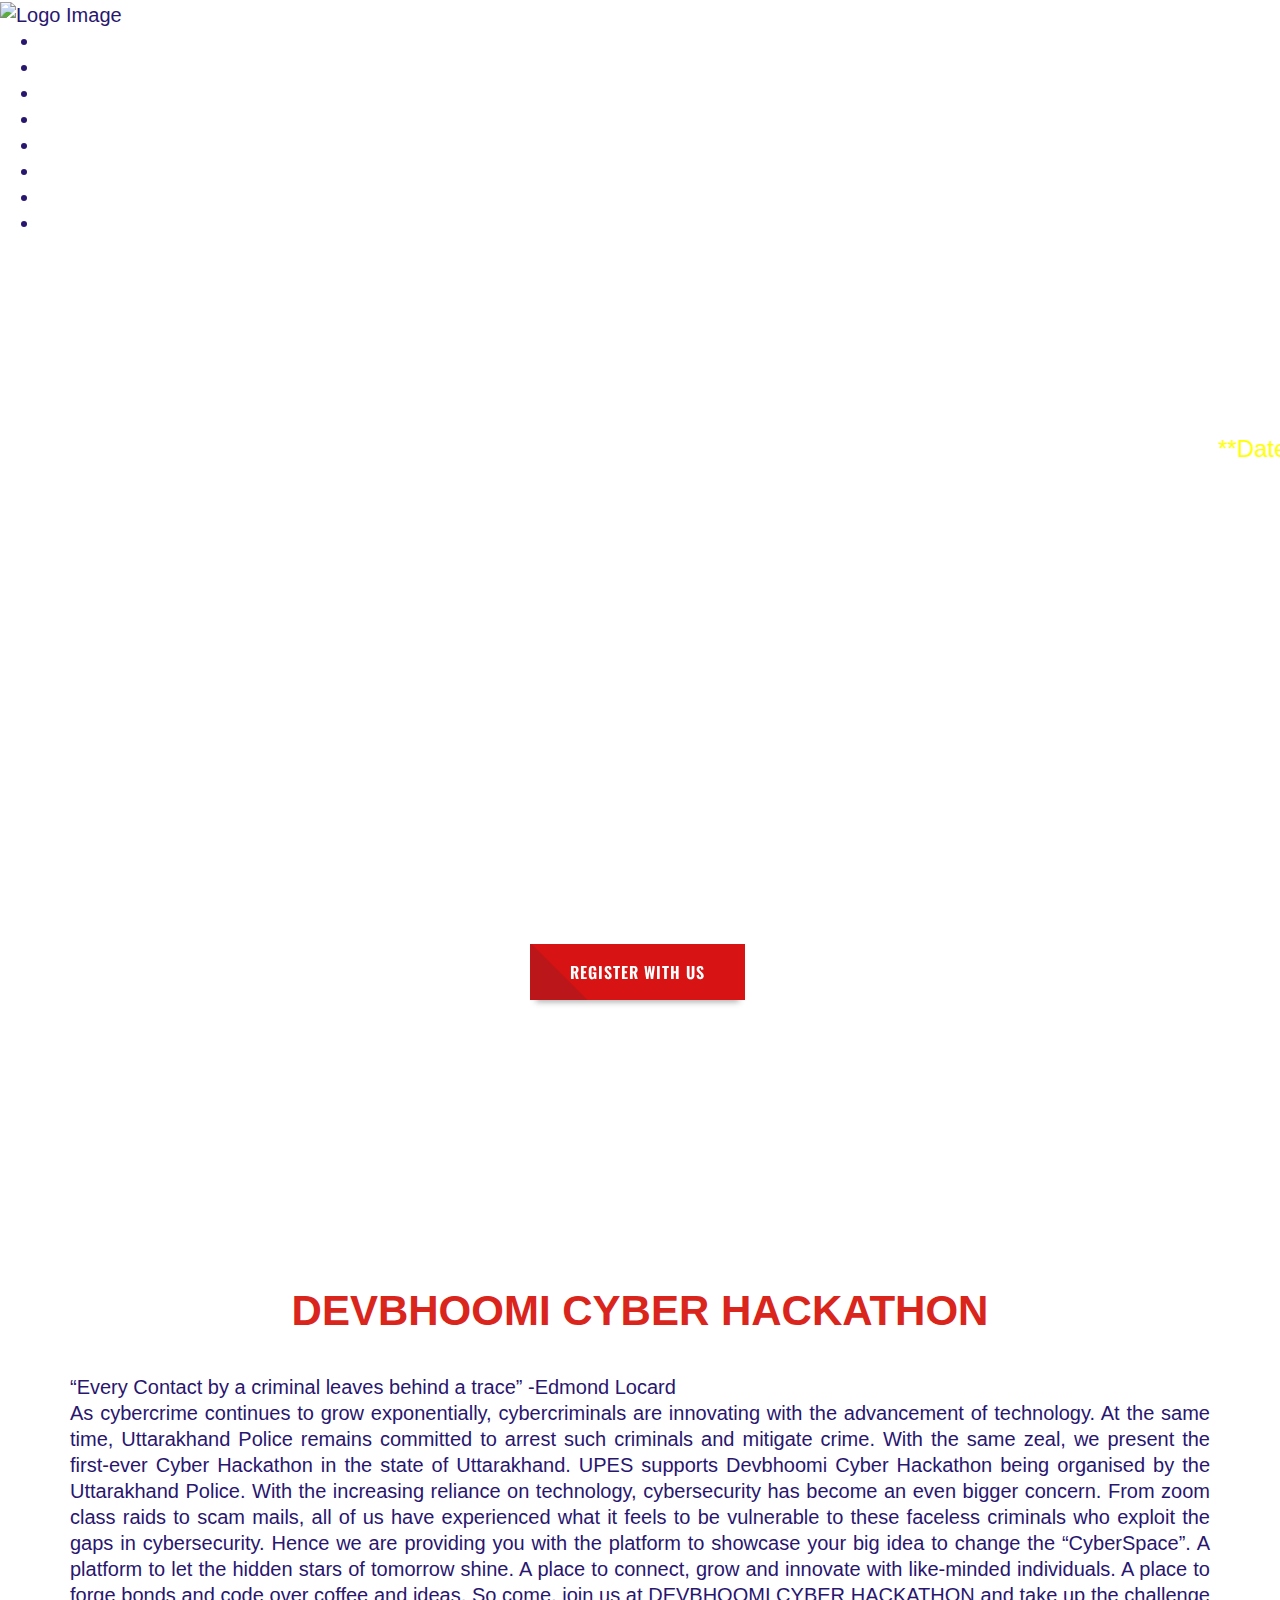
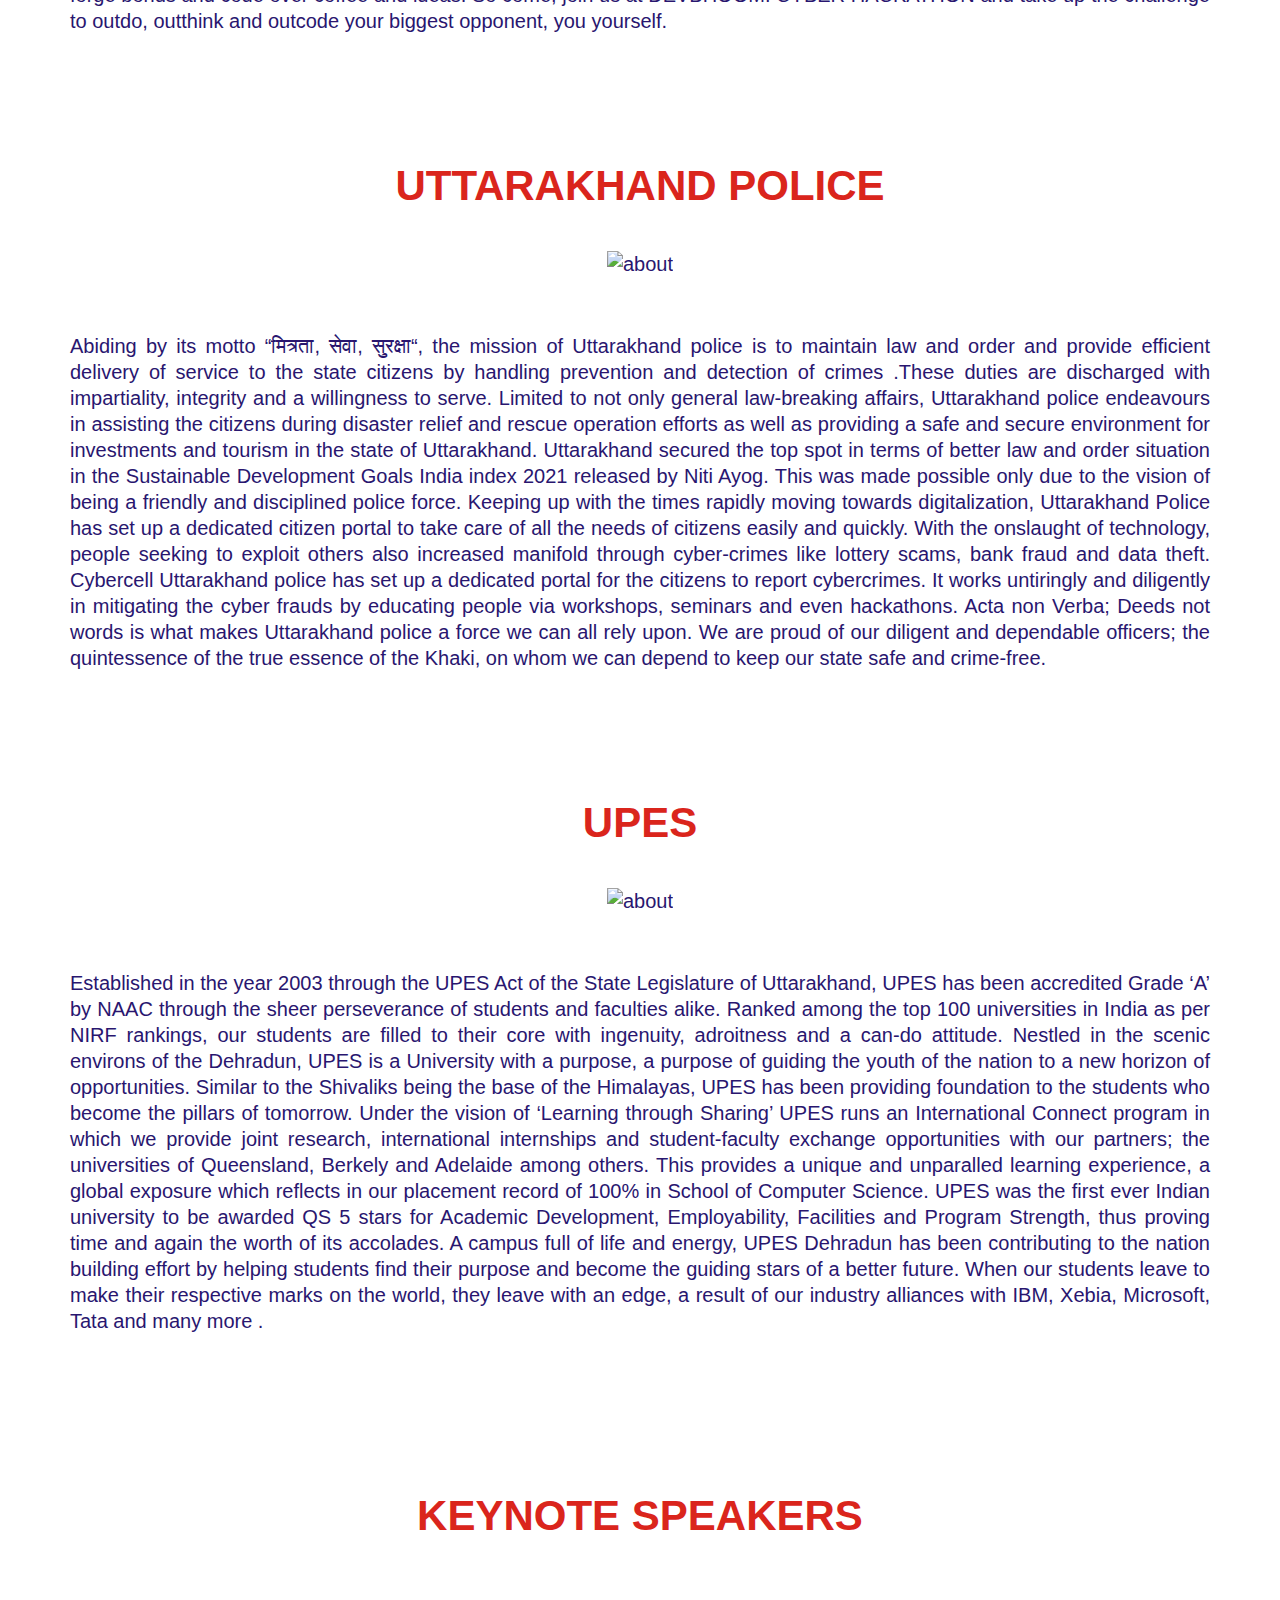
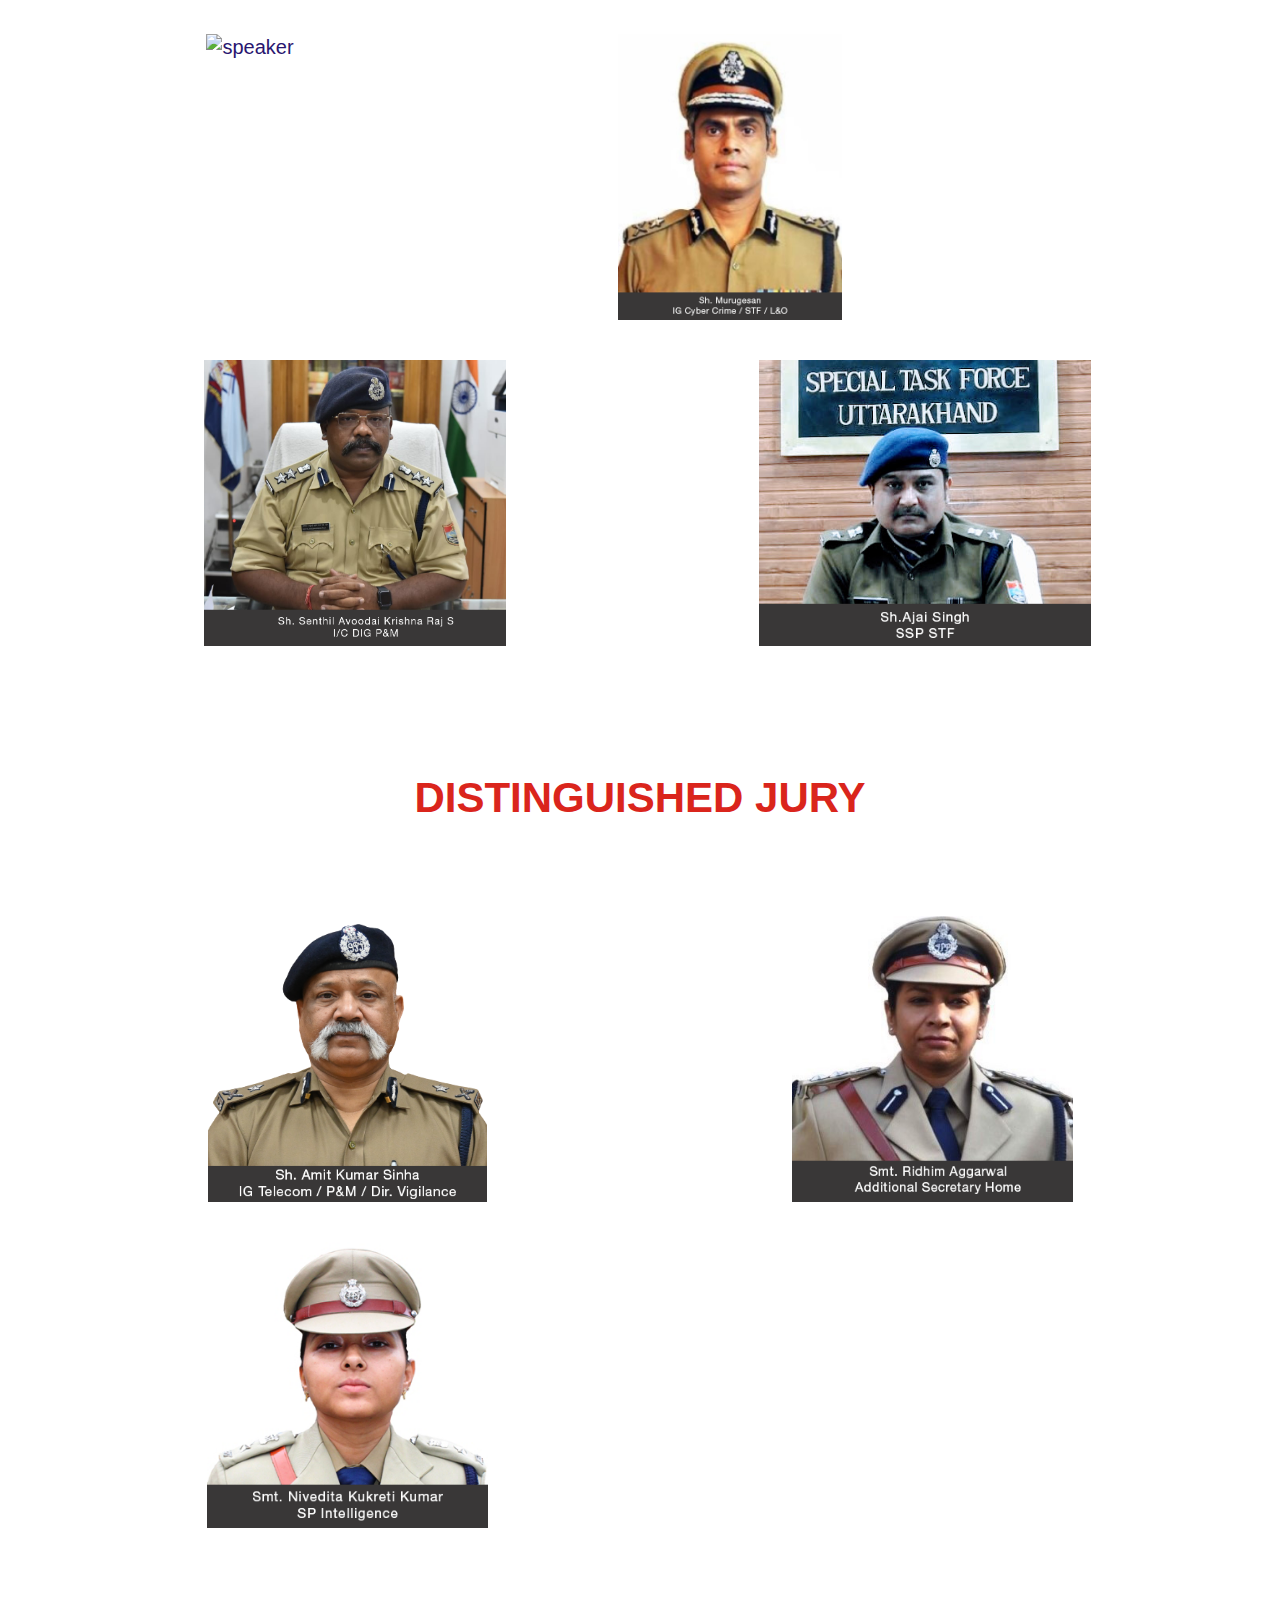
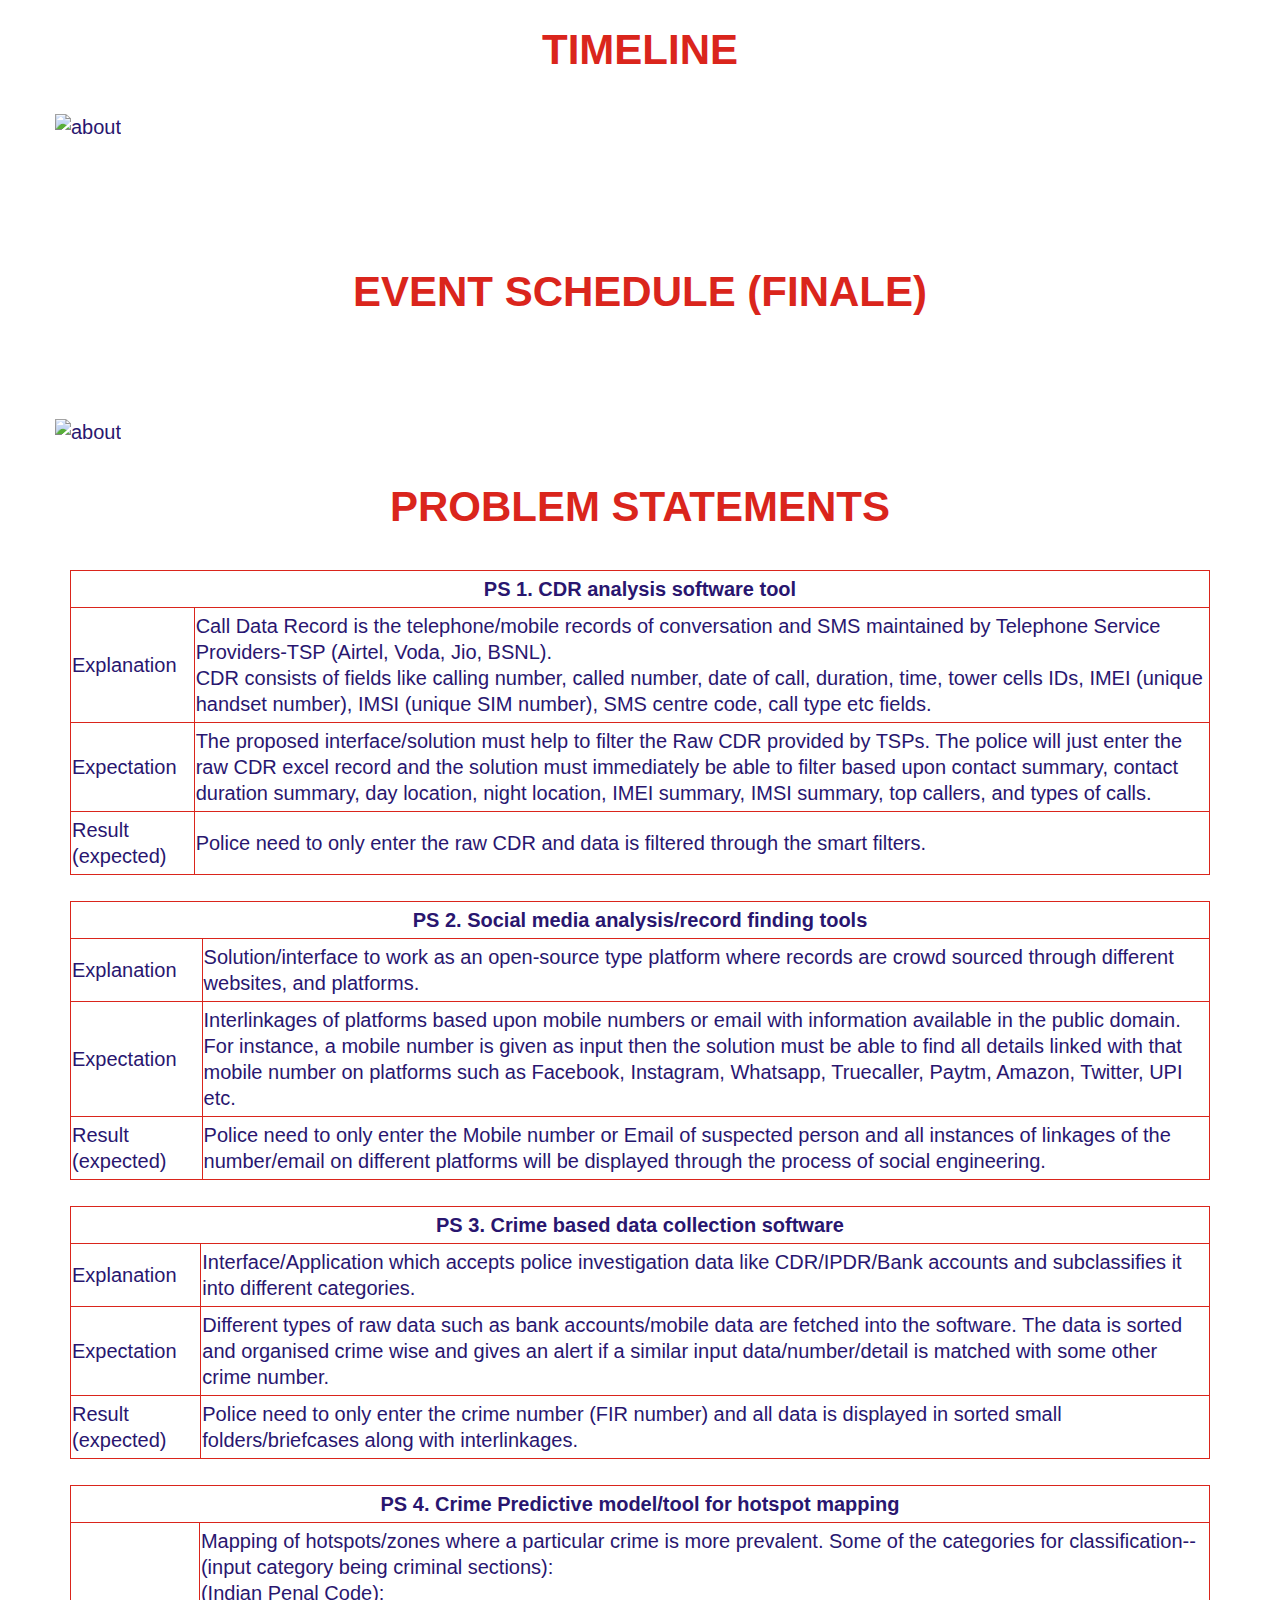
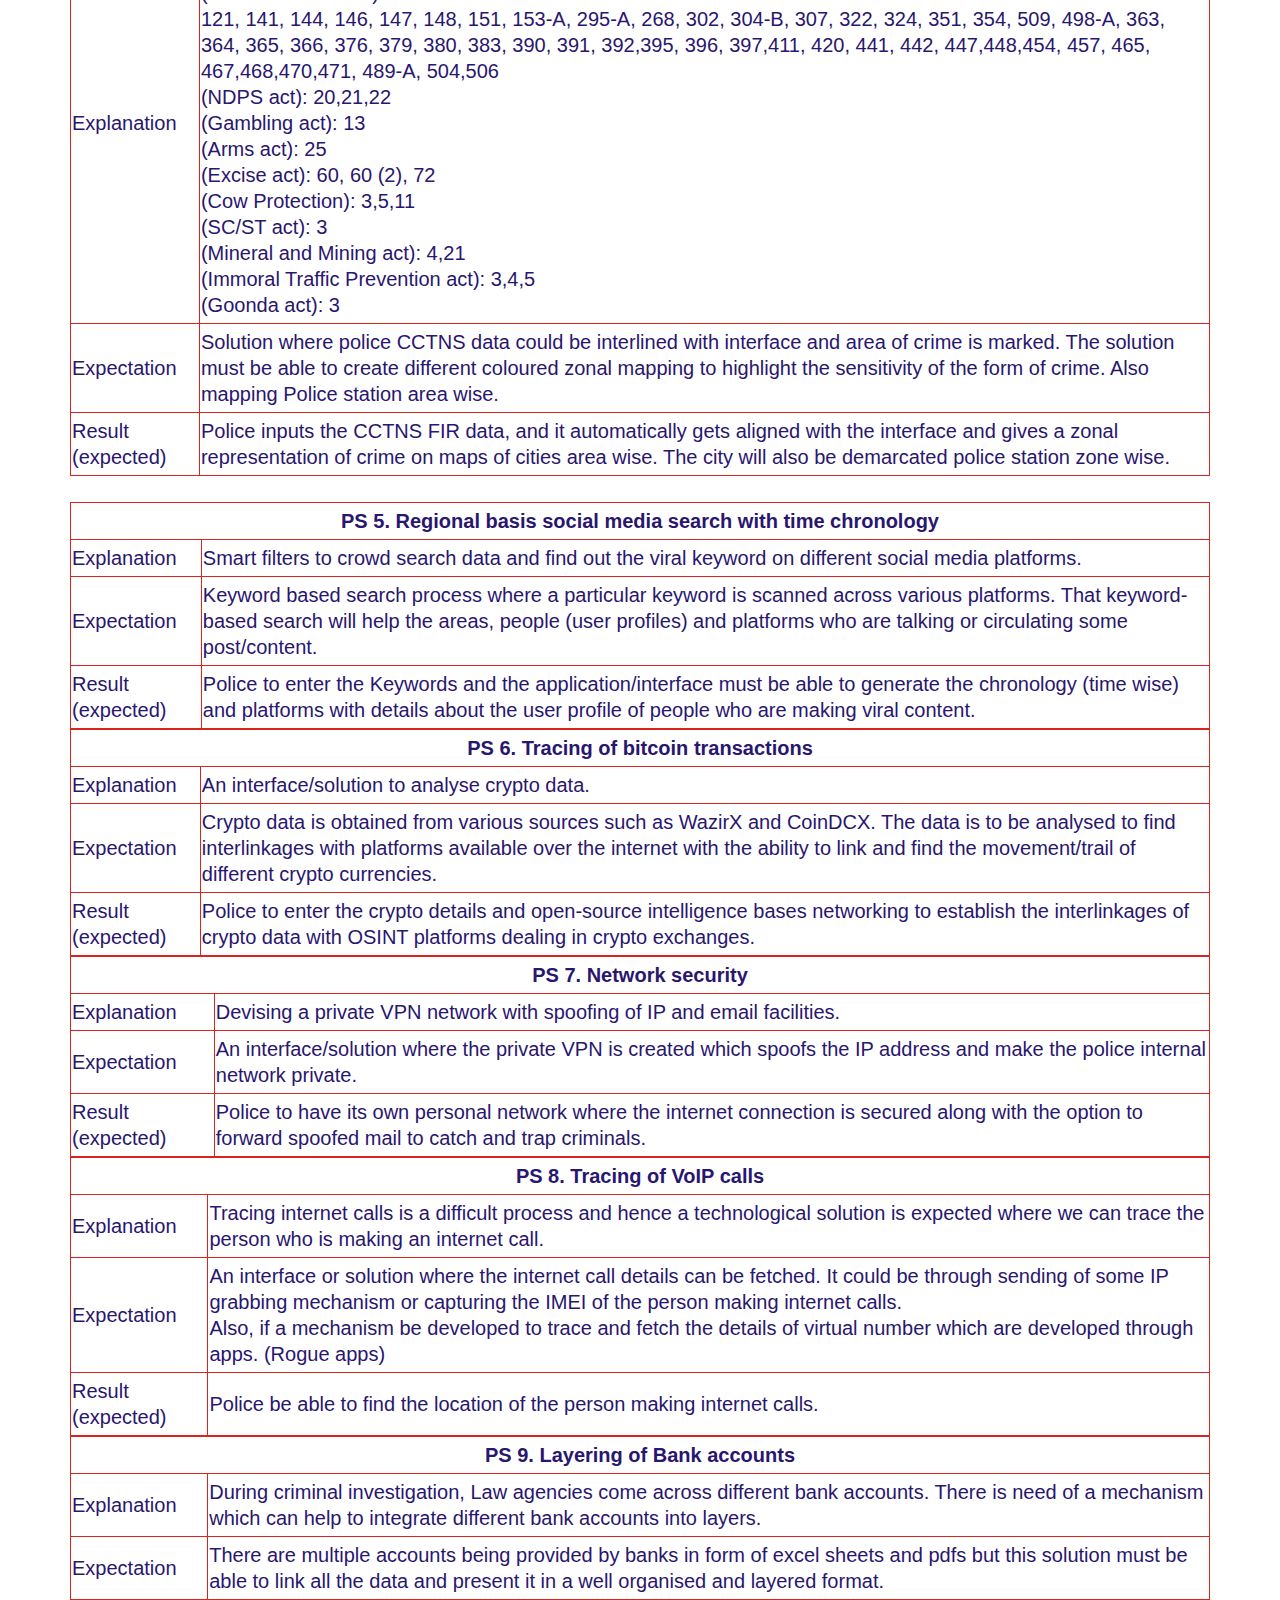
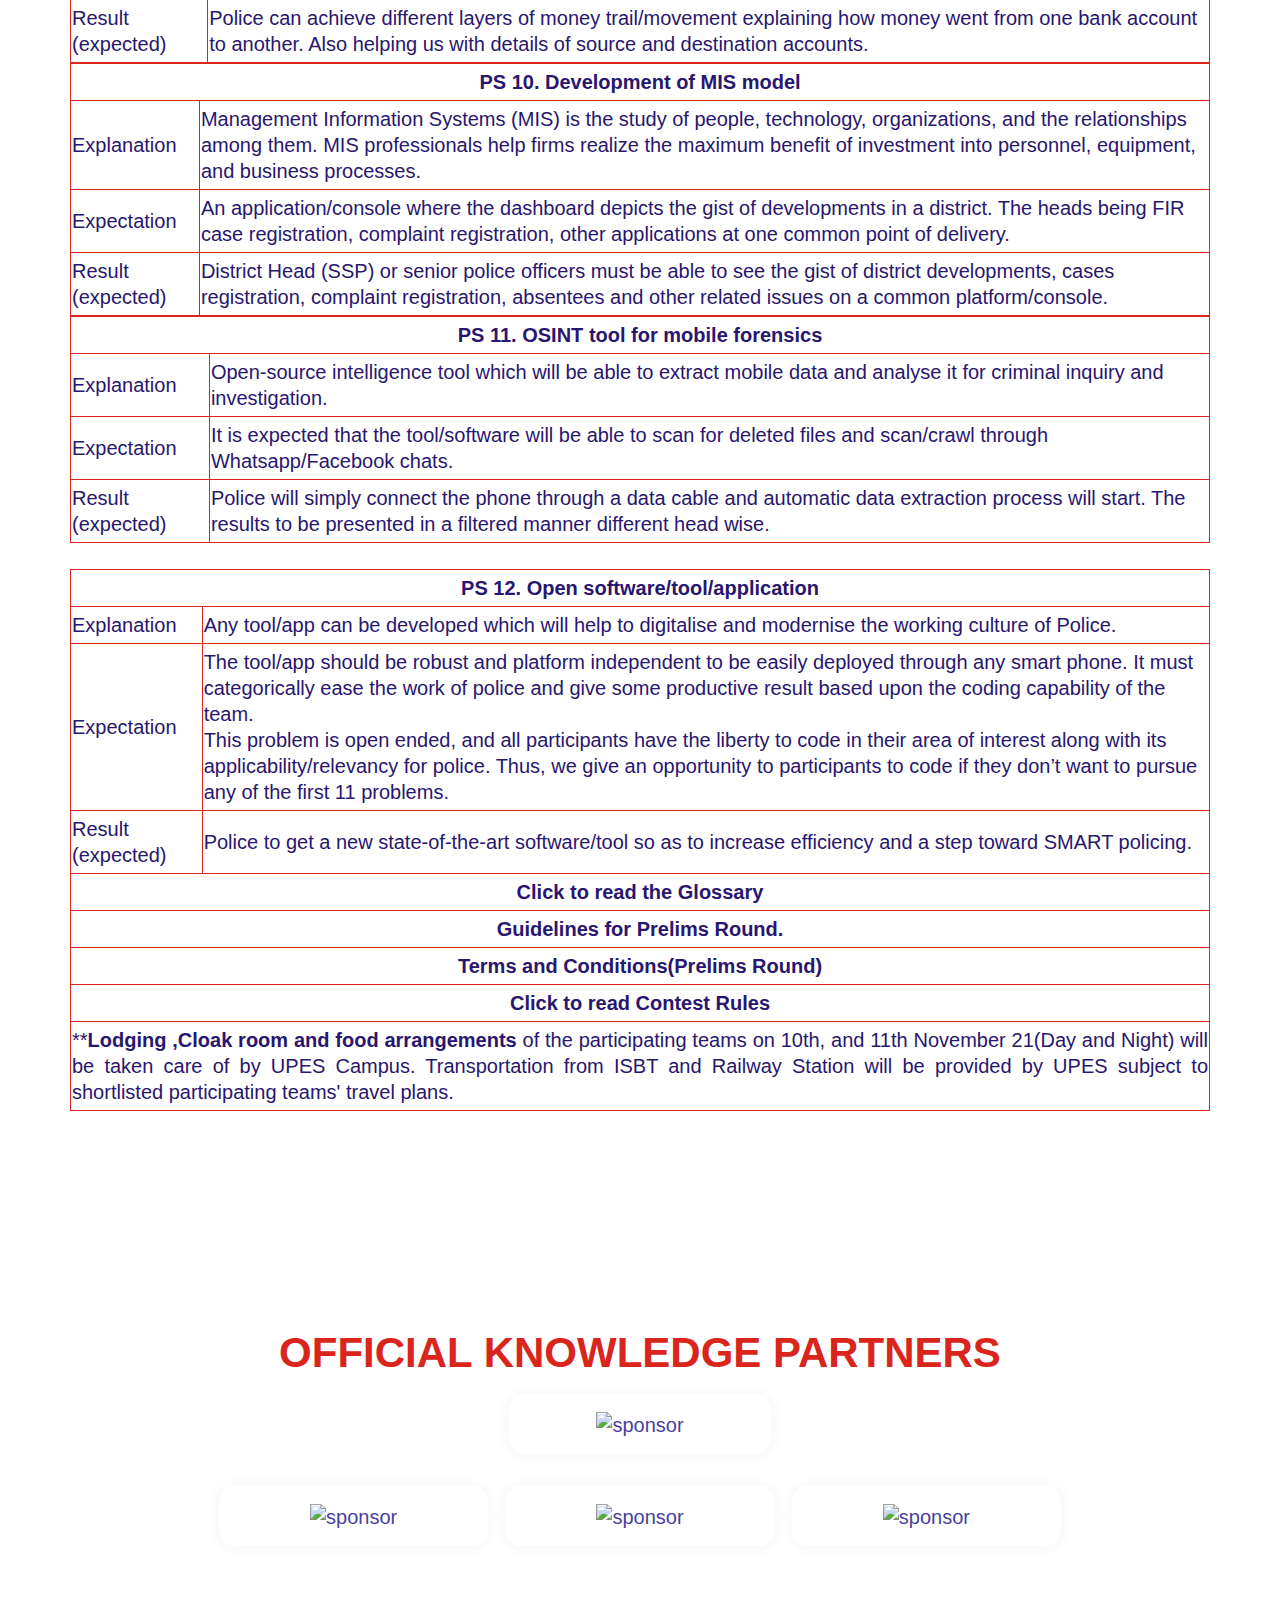
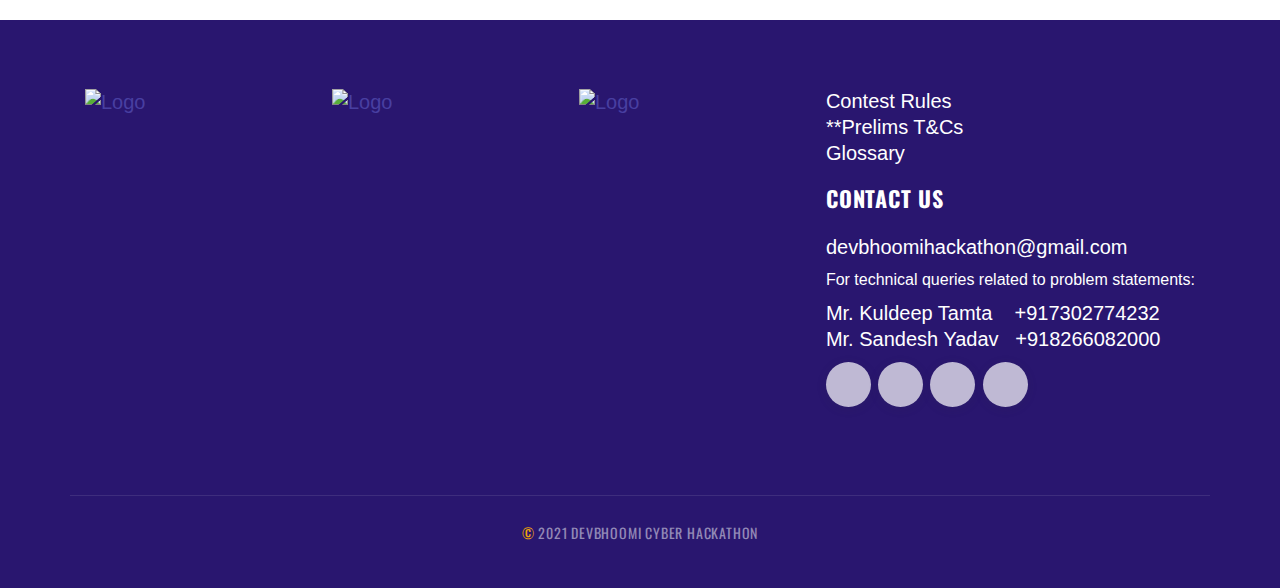
==== index.html @ 2f2b1581 "Update index.html" ====
<!doctype html>
<html class="no-js" lang="en">

<!-- Mirrored from themearth.com/demo/html/Hackathon 5.0/view/index5.html by HTTrack Website Copier/3.x [XR&CO'2014], Fri, 11 Dec 2020 08:15:01 GMT -->
<head>


    <meta http-equiv="content-type" content="text/html; charset=utf-8"/>
    <meta http-equiv="X-UA-Compatible" content="IE=edge"/>
    <meta name="viewport" content="width=device-width, initial-scale=1.0, maximum-scale=1.0, user-scalable=no"/>
    <!-- The above 3 meta tags *must* come first in the head -->

    <!-- SITE TITLE -->
    <title>Cyber Hackathon</title>
   
    <link rel="shortcut icon" type="image/x-icon" href="assets/img/favicon.ico"/>
    <!-- this icon shows in browser toolbar -->
    <link rel="icon" type="image/x-icon" href="assets/img/favicon.ico"/>
    <!-- this icon shows in browser toolbar -->

    <!-- this is the css of schedule -->
     <link rel="stylesheet" type="text/css" href="assets/css/main.css">

 
    <!-- BOOTSTRAP CSS -->
    <link rel="stylesheet" href="assets/libs/bootstrap/css/bootstrap.min.css" media="all"/>
    <link rel="stylesheet" type="text/css" href="assets/css/bootstrap.min.css" >

    <!-- FONT AWESOME -->
    <link rel="stylesheet" href="assets/libs/fontawesome/css/font-awesome.min.css" media="all"/>

    <!-- FONT AWESOME -->
    <link rel="stylesheet" href="assets/libs/maginificpopup/magnific-popup.css" media="all"/>

    <!-- Time Circle -->
    <link rel="stylesheet" href="assets/libs/timer/TimeCircles.css" media="all"/>

    <!-- OWL CAROUSEL CSS -->
    <link rel="stylesheet" href="assets/libs/owlcarousel/owl.carousel.min.css" media="all" />
    <link rel="stylesheet" href="assets/libs/owlcarousel/owl.theme.default.min.css" media="all" />
    <link rel="stylesheet" href="style.css"/>

    <!-- GOOGLE FONT -->
    <link rel="stylesheet" type="text/css" href="https://fonts.googleapis.com/css?family=Oswald:400,700%7cRaleway:300,400,400i,500,600,700,900"/>

    <!-- MASTER  STYLESHEET  -->
    <link id="lgx-master-style" rel="stylesheet" href="assets/css/style-default.min.css" media="all"/>

    <!-- MODERNIZER CSS  -->
    <script src="assets/js/vendor/modernizr-2.8.3.min.js"></script>
</head>


<body background="../img/bg3.jpg" class="home" >

<!--[if lt IE 8]>
<p class="browserupgrade">You are using an <strong>outdated</strong> browser. Please <a href="http://browsehappy.com/">upgrade
    your browser</a> to improve your experience.</p>
<![endif]-->

<div class="lgx-container ">
<!-- ***  ADD YOUR SITE CONTENT HERE *** -->


<!--HEADER-->
<header>
    <nav>
        <div class="logo">
            <img src="assets/img/abc.png"  alt="Logo Image">
        </div>
        <div class="hamburger">
            <div class="line1"></div>
            <div class="line2"></div>
            <div class="line3"></div>
        </div>
        <ul class="nav-links" >
                        <li><a style="color:#ffffff;" href="#about" class="lgx-scroll">About</a></li>
                        <li><a style="color:#ffffff;" class="lgx-scroll" href="#lgx-speakers">Speakers</a></li>
                        <li><a style="color:#ffffff;" href="#lgx-jury" class="lgx-scroll">Jury</a></li>
                        <li><a style="color:#ffffff;" href="#lgx-timeline" class="lgx-scroll">Timeline</a></li>
                        <li><a style="color:#ffffff;" href="#schedules" class="lgx-scroll">Schedule</a></li>
                        <li><a style="color:#ffffff;" href="#statement" class="lgx-scroll">Problem Statement</a></li>
                        
                        <li><a style="color:#ffffff;" class="lgx-scroll" href="#lgx-sponsors">Partners</a></li>
                        <li><a style="color:#ffffff;" class="lgx-scroll" href="#contact">Contact</a></li>
            
            
        </ul>

    </nav>


    <script src="nav.js"></script>

</header>

<!--HEADER END-->
    



<!--BANNER-->
<section>

    <div class="lgx-banner lgx-banner12">


        <div class="lgx-banner-style">

            <div class="lgx-inner lgx-inner-fixed">

                <div class="container1">
                    <marquee width="100%" direction="left" height="25px" bgcolor="transparent"><p class="marquee" style="color: yellow; font-size: 24px;">**Date Extended: Submit your proposal/abstract by 24<sup>th</sup> October 2021 to devbhoomihackathon@gmail.com.** </p></marquee>
                    <div class="row">

                        <div class="col-xs-12">

                            <div class="lgx-banner-info lgx-banner-info-center"> <!--lgx-banner-info-center lgx-banner-info-black lgx-banner-info-big lgx-banner-info-bg&nbsp&nbsp&nbsp&nbsp&nbsp   Arrangement for rest and cloak room  at UPES campus for participants on 10th  and 11th November 2021(during day and night) provided by UPES.-->
                                <h2 class="title"><span id="lgx-typed-string">Devbhoomi <br>Cyber<br> Hackathon</span></h2>
                                
                                <h3 class="date"><i class="fa fa-calendar"></i> 10-12 Nov, 2021</h3>
                                <div class="action-area">
                                    <div class="lgx-video-area">
                                        <a href="https://forms.gle/UpNdfAz6tx9CdYZ87" id="thealert" class="lgx-btn lgx-btn-red" target="_blank">Register with Us</a>

                                    
                                    </div>
                                </div>
                            </div>
                        </div>
                    </div>
                    <!--//.ROW-->
                </div>
                <!-- //.CONTAINER -->
            </div>
            <!-- //.INNER -->
        </div>
    </div>
</section>
<!--BANNER END-->




    <!--countdown-->
    <section>
        <div id="lgx-countdowns" class="lgx-countdowns lgx-countdowns4"> <!--lgx-countdowns3 lgx-countdowns4-->

            <div class="lgx-inner">

                <div class="container">
                    <div class="row">
                        <div class="col-sm-12">
                            <div class="circular-countdown-area">
                                <div id="circular-countdown" data-date="2021-11-10 09:00:00" ></div>
                            </div>
                        </div>
                    </div>
                </div><!-- //.CONTAINER -->
            </div><!-- //.INNER -->
        </div>
    </section>
    <!--countdown END-->


    <section>
    <div id="about" class="lgx-about">
         <div class="lgx-heading">
                                <h2 class="heading">Devbhoomi Cyber Hackathon</h2>
                            </div>
        <div class="lgx-inner">
            <div class="container">
                <div class="row">
                    
                    <div class="col-sm-12 col-md-6">
                        <div class="lgx-about-content-area">
                            
                            <div class="lgx-about-content">
                                <p class="text">
                                    “Every Contact by a criminal leaves behind a trace” -Edmond Locard<br>
                                    As cybercrime continues to grow exponentially, cybercriminals are innovating with the advancement of technology. At the same time, Uttarakhand Police remains committed to arrest such criminals and mitigate crime. With the same zeal, we present the first-ever Cyber Hackathon in the state of Uttarakhand. UPES supports Devbhoomi Cyber Hackathon being organised by the Uttarakhand Police.

With the increasing reliance on technology, cybersecurity has become an even bigger concern. From zoom class raids to scam mails, all of us have experienced what it feels to be vulnerable to these faceless criminals who exploit the gaps in cybersecurity. Hence we are providing you with the platform to showcase your big idea to change the “CyberSpace”. A platform to let the hidden stars of tomorrow shine. A place to connect, grow and innovate with like-minded individuals. A place to forge bonds and code over coffee and ideas.

So come, join us at DEVBHOOMI CYBER HACKATHON and take up the challenge to outdo, outthink and outcode your biggest opponent, you yourself.

                                </p>
                                <!--<div class="section-btn-area">
                                    
                                    <a class="lgx-btn lgx-btn-red lgx-scroll" href="https://skillenza.com/" target="_blank" onclick="alert('Resgistration will start soon');return true;" >Register with Us</a>
                                </div>-->
                            </div>
                        </div>
                    </div>
                </div>
            </div><!-- //.CONTAINER -->
        </div><!-- //.INNER -->
    </div>
</section>   
<section>
    <div id="about" class="lgx-about">
         <div class="lgx-heading">
                                <h2 class="heading">Uttarakhand Police</h2>
                            </div>
        <div class="lgx-inner">
            <div class="container">
                <div class="row">
                    <div class="col-sm-12 col-md-6">
                        <div class="lgx-about-img">
                            <img src="assets/img/police.png" alt="about">
                        </div>
                    </div>
                    <div class="col-sm-12 col-md-6">
                        <div class="lgx-about-content-area">
                            <div class="lgx-heading">
                                
                                <h3 class="subheading">  </h3>
                            </div>
                            <div class="lgx-about-content">
                                <p class="text">
                                    Abiding by its motto “मित्रता, सेवा, सुरक्षा“, the mission of Uttarakhand police is to maintain law and order and provide
efficient delivery of service to the state citizens by handling prevention and detection of crimes .These duties are
discharged with impartiality, integrity and a willingness to serve. Limited to not only general law-breaking affairs,
Uttarakhand police endeavours in assisting the citizens during disaster relief and rescue operation efforts as well as
providing a safe and secure environment for investments and tourism in the state of Uttarakhand.
Uttarakhand secured the top spot in terms of better law and order situation in the Sustainable Development Goals
India index 2021 released by Niti Ayog. This was made possible only due to the vision of being a friendly and
disciplined police force. Keeping up with the times rapidly moving towards digitalization, Uttarakhand Police has
set up a dedicated citizen portal to take care of all the needs of citizens easily and quickly. With the onslaught of
technology, people seeking to exploit others also increased manifold through cyber-crimes like lottery scams, bank
fraud and data theft. Cybercell Uttarakhand police has set up a dedicated portal for the citizens to report
cybercrimes. It works untiringly and diligently in mitigating the cyber frauds by educating people via workshops,
seminars and even hackathons.
Acta non Verba; Deeds not words is what makes Uttarakhand police a force we can all rely upon. We are proud of our
diligent and dependable officers; the quintessence of the true essence of the Khaki, on whom we can depend to keep
our state safe and crime-free. 


                                </p>
                                
                            </div>
                        </div>
                    </div>
                </div>
            </div><!-- //.CONTAINER -->
        </div><!-- //.INNER -->
    </div>
</section>
<section>
    <div id="about" class="lgx-about">
         <div class="lgx-heading">
                                <h2 class="heading">UPES</h2>
                            </div>
        <div class="lgx-inner">
            <div class="container">
                <div class="row">
                    <div class="col-sm-12 col-md-6">
                        <div class="lgx-about-img">
                            <img class="iii" src="assets/img/UPES.jpg" alt="about">
                        </div>
                    </div>
                    <div class="col-sm-12 col-md-6">
                        <div class="lgx-about-content-area">
                            <div class="lgx-heading">
                                
                                <h3 class="subheading">  </h3>
                            </div>
                            <div class="lgx-about-content">
                                <p class="text">
                                   Established in the year 2003 through the UPES Act of the State Legislature of Uttarakhand, UPES has been accredited Grade ‘A’ by NAAC through the sheer perseverance of students and faculties alike. Ranked among the top 100 universities in India as per NIRF rankings, our students are filled to their core with ingenuity, adroitness and a can-do attitude. Nestled in the scenic environs of the Dehradun, UPES is a University with a purpose, a purpose of guiding the youth of the nation to a new horizon of opportunities. Similar to the Shivaliks being the base of the Himalayas, UPES has been providing foundation to the students who become the pillars of tomorrow. 

Under the vision of ‘Learning through Sharing’ UPES runs an International Connect program in which we provide joint research, international internships and student-faculty exchange opportunities with our partners; the universities of Queensland, Berkely and Adelaide among others. This provides a unique and unparalled learning experience, a global exposure which reflects in our placement record of 100% in School of Computer Science.
UPES was the first ever Indian university to be awarded QS 5 stars for Academic Development, Employability, Facilities and Program Strength, thus proving time and again the worth of its accolades. 

A campus full of life and energy, UPES Dehradun has been contributing to the nation building effort by helping students find their purpose and become the guiding stars of a better future. When our students leave to make their respective marks on the world, they leave with an edge, a result of our industry alliances with IBM, Xebia, Microsoft, Tata and many more .
                                </p>
                                
                            </div>
                        </div>
                    </div>
                </div>
            </div><!-- //.CONTAINER -->
        </div><!-- //.INNER -->
    </div>
</section>
<!--SPEAKERS-->
<section>
    <div id="lgx-speakers" class="lgx-speakers">
        <div class="lgx-inner1">
            <div class="container">
                <div class="row">
                    <div class="col-xs-12">
                        <div class="lgx-heading">
                            <h2 class="heading">Keynote Speakers</h2>
                            
                        </div>
                    </div>
                </div>
                <!--//.ROW-->
                <div class="row1">
                    <div class="col-xs-12 col-sm-6 col-md-4">
                        
                          
                                
                                <img class="speak" src="assets/img/ashokSIr.png" alt="speaker"/>
                            
                        
                    </div >
                    
                </div>
                    <div class="speaks">
                        <div class="col-xs-12 col-sm-6 col-mdd-4">
                        
                        <img class="speak" src="assets/img/murugesansir.png" alt="speaker"/>
</div>
                        <div class="col-xs-12 col-sm-6 col-mdd-4">
                          
                                <img class="speak" src="assets/img/krishnaraj.png" alt="speaker"/>
                                </div>
                                <div class="col-xs-12 col-sm-6 col-mdd-4">
                            <img class="speak" src="assets/img/AjaiSir.png" alt="speaker"/>
                        </div>
                    </div>
                    
                        
                                
                                
                           
                    
                    
                
                
                    <!--
                    
                    <div class="col-xs-12 col-sm-6 col-md-4">
                        
                          
                                <img src="assets/img/krishnaraj.png" alt="speaker"/>
                                
                            
                        
                    </div>-->
                    
                </div>
                <!--//.ROW-->
                
            </div>
            <!-- //.CONTAINER -->
        </div>
        <!-- //.INNER -->
    </div>
</section>
<!--SPEAKERS END-->
<section>
    <div id="lgx-jury" class="lgx-speakers">
        <div class="lgx-inner1">
            <div class="container">
                <div class="row">
                    <div class="col-xs-12">
                        <div class="lgx-heading">
                            <h2 class="heading">Distinguished Jury</h2>
                            
                        </div>
                    </div>
                </div>
                <!--//.ROW-->
                <div class="row1">
                    <div class="col-xs-12 col-sm-6 col-mdd-4">

                         <img class="speak" src="assets/img/Amitsir.png" alt="jury"/>
                  
                    </div>
                    <div class="col-xs-12 col-sm-6 col-mdd-4">

                         <img class="speak" src="assets/img/ridihimamam.png" alt="jury"/>
                  
                    </div>

                    <div class="col-xs-12 col-sm-6 col-mdd-4">
                        <img class="speak" src="assets/img/niveditamam.png" alt="jury"/>
                    </div>
                </div>
                <!--//.ROW-->
                
            </div>
            <!-- //.CONTAINER -->
        </div>
        <!-- //.INNER -->
    </div>
</section>

<!-- Timeline Start-->
<section id="lgx-timeline">
    <div id="about" class="lgx-about">
         <div class="lgx-heading">
                                <h2 class="heading">Timeline</h2>
                            </div>
        <div class="lgx-inner">
            <div class="container">
                <div class="row">
                    <div class="lgx-about-img">
                            <img class="iit" src="assets/img/timeline.png" alt="about">
                        </div>
                 
                </div>
            </div><!-- //.CONTAINER -->
        </div><!-- //.INNER -->
    </div>
</section>



<!-- Timeline End-->

<!-- Schedule Start-->

<section id="schedules" class="schedule section-padding">
      <div class="container">
        <div class="row">

          <div class="lgx-heading">
            <div class="aaa">
                <h2 class="heading" >EVENT SCHEDULE (FINALE)</h2><br><br>
            </div>
          </div>
        </div>
        <div class="row">
          <div class="lgx-about-img">
                            <img class="iit" src="assets/img/schedule.png" alt="about">
                        </div>
              
          </div>
          
                          </div>
                        </div>
                      </div>
                    </div>
                  </div>
                </div>
              </div>
            </div>
          </div>
        </div>
      </div>
    </section>
    <!--Schedule End-->


<!--Problem Statement Starts Here-->

<section>
    <div id="statement" class="lgx-about">
         <div class="lgx-heading">
                                <h2 class="heading">Problem Statements</h2>
                            </div>
        <div class="lgx-inner">
            <div class="container">
                <div class="row">
                    
                    <div class="col-sm-12 col-md-6">
                        <div class="lgx-about-content-area">
                            
                            <div class="lgx-about-content">
                                <!--Table 1 Starts Here-->
                                <table>
                                    <tr>
                                        <th colspan="2">
                                            PS 1. CDR analysis software tool
                                        </th>
                                    </tr>
                                    
                                    <tr>
                                        <td>
                                            Explanation
                                        </td>
                                        <td>
                                            Call Data Record is the telephone/mobile records of conversation and SMS maintained by Telephone Service Providers-TSP (Airtel, Voda, Jio, BSNL).<br>

CDR consists of fields like calling number, called number, date of call, duration, time, tower cells IDs, IMEI (unique handset number), IMSI (unique SIM number), SMS centre code, call type etc fields.

                                        </td>
                                    </tr>
                                    <tr>
                                        <td>
                                            Expectation
                                        </td>
                                        <td>
                                            The proposed interface/solution must help to filter the Raw CDR provided by TSPs. The police will just enter the raw CDR excel record and the solution must immediately be able to filter based upon contact summary, contact duration summary, day location, night location, IMEI summary, IMSI summary, top callers, and types of calls.
                                        </td>
                                    </tr>
                                    <tr>
                                        <td>
                                            Result (expected)
                                        </td>
                                        <td>
                                            Police need to only enter the raw CDR and data is filtered through the smart filters.
                                        </td>
                                    </tr>
                                </table>
                                <!--Table 1 Ends Here--><br>

                                <!--Table 2 Starts Here-->
                                <table>
                                    <tr>
                                        <th colspan="2">
                                            PS 2. Social media analysis/record finding tools
                                        </th>
                                    </tr>
                                    
                                    <tr>
                                        <td>
                                            Explanation
                                        </td>
                                        <td>
                                            Solution/interface to work as an open-source type platform where records are crowd sourced through different websites, and platforms.

                                        </td>
                                    </tr>
                                    <tr>
                                        <td>
                                            Expectation
                                        </td>
                                        <td>
                                            Interlinkages of platforms based upon mobile numbers or email with information available in the public domain. <br>

For instance, a mobile number is given as input then the solution must be able to find all details linked with that mobile number on platforms such as Facebook, Instagram, Whatsapp, Truecaller, Paytm, Amazon, Twitter, UPI etc.

                                        </td>
                                    </tr>
                                    <tr>
                                        <td>
                                            Result (expected)
                                        </td>
                                        <td>
                                            Police need to only enter the Mobile number or Email of suspected person and all instances of linkages of the number/email on different platforms will be displayed through the process of social engineering.
                                        </td>
                                    </tr>
                                </table>           
                                <!--Table 2 Ends Here--><br>

                                <!--Table 3 Starts Here-->
                                <table>
                                    <tr>
                                        <th colspan="2">
                                            PS 3. Crime based data collection software
                                        </th>
                                    </tr>
                                    
                                    <tr>
                                        <td>
                                            Explanation
                                        </td>
                                        <td>
                                            Interface/Application which accepts police investigation data like CDR/IPDR/Bank accounts and subclassifies it into different categories.

                                        </td>
                                    </tr>
                                    <tr>
                                        <td>
                                            Expectation
                                        </td>
                                        <td>
                                            Different types of raw data such as bank accounts/mobile data are fetched into the software. The data is sorted and organised crime wise and gives an alert if a similar input data/number/detail is matched with some other crime number.
                                        </td>
                                    </tr>
                                    <tr>
                                        <td>
                                            Result (expected)
                                        </td>
                                        <td>
                                            Police need to only enter the crime number (FIR number) and all data is displayed in sorted small folders/briefcases along with interlinkages.
                                        </td>
                                    </tr>
                                </table>           
                                <!--Table 3 Ends Here--><br>

                                <!--Table 4 Starts Here-->
                                <table>
                                    <tr>
                                        <th colspan="2">
                                            PS 4. Crime Predictive model/tool for hotspot mapping
                                        </th>
                                    </tr>
                                    
                                    <tr>
                                        <td>
                                            Explanation
                                        </td>
                                        <td>
                                            Mapping of hotspots/zones where a particular crime is more prevalent. Some of the categories for classification--(input category being criminal sections):<br> 
(Indian Penal Code):<br>
121, 141, 144, 146, 147, 148, 151, 153-A, 295-A, 268, 302, 304-B, 307, 322, 324, 351, 354, 509, 498-A, 363, 364, 365, 366, 376, 379, 380, 383, 390, 391, 392,395, 396, 397,411, 420, 441, 442, 447,448,454, 457, 465, 467,468,470,471, 489-A, 504,506<br>
(NDPS act): 20,21,22<br>
(Gambling act): 13 <br>
(Arms act): 25<br>
(Excise act): 60, 60 (2), 72<br>
(Cow Protection): 3,5,11<br>
(SC/ST act): 3<br>
(Mineral and Mining act): 4,21<br>
(Immoral Traffic Prevention act): 3,4,5<br>
(Goonda act): 3


                                        </td>
                                    </tr>
                                    <tr>
                                        <td>
                                            Expectation
                                        </td>
                                        <td>
                                            Solution where police CCTNS data could be interlined with interface and area of crime is marked. The solution must be able to create different coloured zonal mapping to highlight the sensitivity of the form of crime. Also mapping Police station area wise.
                                        </td>
                                    </tr>
                                    <tr>
                                        <td>
                                            Result (expected)
                                        </td>
                                        <td>
                                            Police inputs the CCTNS FIR data, and it automatically gets aligned with the interface and gives a zonal representation of crime on maps of cities area wise. The city will also be demarcated police station zone wise.
                                        </td>
                                    </tr>
                                </table>           
                                <!--Table 4 Ends Here--><br>
                                <!--Table 5 Starts Here-->
                                <table>
                                    <tr>
                                        <th colspan="2">
                                            PS 5. Regional basis social media search with time chronology
                                        </th>
                                    </tr>
                                    
                                    <tr>
                                        <td>
                                            Explanation
                                        </td>
                                        <td>
                                            Smart filters to crowd search data and find out the viral keyword on different social media platforms.  

                                        </td>
                                    </tr>
                                    <tr>
                                        <td>
                                            Expectation
                                        </td>
                                        <td>
                                            Keyword based search process where a particular keyword is scanned across various platforms. That keyword-based search will help the areas, people (user profiles) and platforms who are talking or circulating some post/content.  
                                        </td>
                                    </tr>
                                    <tr>
                                        <td>
                                            Result (expected)
                                        </td>
                                        <td>
                                            Police to enter the Keywords and the application/interface must be able to generate the chronology (time wise) and platforms with details about the user profile of people who are making viral content.
                                        </td>
                                    </tr>
                                </table>
                                <!--Table 5 Ends Here-->
                                <!--Table 6 Starts Here-->
                                <table>
                                    <tr>
                                        <th colspan="2">
                                            PS 6. Tracing of bitcoin transactions
                                        </th>
                                    </tr>
                                    
                                    <tr>
                                        <td>
                                            Explanation
                                        </td>
                                        <td>
                                            An interface/solution to analyse crypto data. 
                                        </td>
                                    </tr>
                                    <tr>
                                        <td>
                                            Expectation
                                        </td>
                                        <td>
                                            Crypto data is obtained from various sources such as WazirX and CoinDCX. The data is to be analysed to find interlinkages with platforms available over the internet with the ability to link and find the movement/trail of different crypto currencies. 
                                        </td>
                                    </tr>
                                    <tr>
                                        <td>
                                            Result (expected)
                                        </td>
                                        <td>
                                            Police to enter the crypto details and open-source intelligence bases networking to establish the interlinkages of crypto data with OSINT platforms dealing in crypto exchanges.
                                        </td>
                                    </tr>
                                </table>           
                                <!--Table 6 Ends Here-->
                                <!--Table 7 Starts Here-->
                                <table>
                                    <tr>
                                        <th colspan="2">
                                            PS 7. Network security
                                        </th>
                                    </tr>
                                    
                                    <tr>
                                        <td>
                                            Explanation
                                        </td>
                                        <td>
                                            Devising a private VPN network with spoofing of IP and email facilities.

                                        </td>
                                    </tr>
                                    <tr>
                                        <td>
                                            Expectation
                                        </td>
                                        <td>
                                            An interface/solution where the private VPN is created which spoofs the IP address and make the police internal network private. 
                                        </td>
                                    </tr>
                                    <tr>
                                        <td>
                                            Result (expected)
                                        </td>
                                        <td>
                                            Police to have its own personal network where the internet connection is secured along with the option to forward spoofed mail to catch and trap criminals. 
                                        </td>
                                    </tr>
                                </table>           
                                <!--Table 7 Starts Here-->
                                <!--Table 8 Starts Here-->
                                <table>
                                    <tr>
                                        <th colspan="2">
                                            PS 8. Tracing of VoIP calls
                                        </th>
                                    </tr>
                                    
                                    <tr>
                                        <td>
                                            Explanation
                                        </td>
                                        <td>
                                            Tracing internet calls is a difficult process and hence a technological solution is expected where we can trace the person who is making an internet call.

                                        </td>
                                    </tr>
                                    <tr>
                                        <td>
                                            Expectation
                                        </td>
                                        <td>
                                            An interface or solution where the internet call details can be fetched. It could be through sending of some IP grabbing mechanism or capturing the IMEI of the person making internet calls.<br>

Also, if a mechanism be developed to trace and fetch the details of virtual number which are developed through apps. (Rogue apps)

                                        </td>
                                    </tr>
                                    <tr>
                                        <td>
                                            Result (expected)
                                        </td>
                                        <td>
                                            Police be able to find the location of the person making internet calls.
                                        </td>
                                    </tr>
                                </table>           
                                <!--Table 8 Ends Here-->
                                <!--Table 9 Starts Here-->
                                <table>
                                    <tr>
                                        <th colspan="2">
                                            PS 9. Layering of Bank accounts
                                        </th>
                                    </tr>
                                    
                                    <tr>
                                        <td>
                                            Explanation
                                        </td>
                                        <td>
                                            During criminal investigation, Law agencies come across different bank accounts. There is need of a mechanism which can help to integrate different bank accounts into layers.

                                        </td>
                                    </tr>
                                    <tr>
                                        <td>
                                            Expectation
                                        </td>
                                        <td>
                                            There are multiple accounts being provided by banks in form of excel sheets and pdfs but this solution must be able to link all the data and present it in a well organised and layered format.
                                        </td>
                                    </tr>
                                    <tr>
                                        <td>
                                            Result (expected)
                                        </td>
                                        <td>
                                            Police can achieve different layers of money trail/movement explaining how money went from one bank account to another. Also helping us with details of source and destination accounts.
                                        </td>
                                    </tr>
                                </table>           
                                <!--Table 9 Ends Here-->
                                <!--Table 10 Starts Here-->
                                <table>
                                    <tr>
                                        <th colspan="2">
                                            PS 10. Development of MIS model
                                        </th>
                                    </tr>
                                    
                                    <tr>
                                        <td>
                                            Explanation
                                        </td>
                                        <td>
                                            Management Information Systems (MIS) is the study of people, technology, organizations, and the relationships among them. MIS professionals help firms realize the maximum benefit of investment into personnel, equipment, and business processes.

                                        </td>
                                    </tr>
                                    <tr>
                                        <td>
                                            Expectation
                                        </td>
                                        <td>
                                            An application/console where the dashboard depicts the gist of developments in a district. The heads being FIR case registration, complaint registration, other applications at one common point of delivery.
                                        </td>
                                    </tr>
                                    <tr>
                                        <td>
                                            Result (expected)
                                        </td>
                                        <td>
                                            District Head (SSP) or senior police officers must be able to see the gist of district developments, cases registration, complaint registration, absentees and other related issues on a common platform/console.
                                        </td>
                                    </tr>
                                </table>           
                                <!--Table 10 Ends Here-->
                                <!--Table 11 Starts Here-->
                                <table>
                                    <tr>
                                        <th colspan="2">
                                            PS 11. OSINT tool for mobile forensics
                                        </th>
                                    </tr>
                                    
                                    <tr>
                                        <td>
                                            Explanation
                                        </td>
                                        <td>
                                            Open-source intelligence tool which will be able to extract mobile data and analyse it for criminal inquiry and investigation.

                                        </td>
                                    </tr>
                                    <tr>
                                        <td>
                                            Expectation
                                        </td>
                                        <td>
                                            It is expected that the tool/software will be able to scan for deleted files and scan/crawl through Whatsapp/Facebook chats. 
                                        </td>
                                    </tr>
                                    <tr>
                                        <td>
                                            Result (expected)
                                        </td>
                                        <td>
                                            Police will simply connect the phone through a data cable and automatic data extraction process will start. The results to be presented in a filtered manner different head wise.
                                        </td>
                                    </tr>
                                </table>           
                                <!--Table 11 Ends Here-->
                                <!--Table 12 Starts Here-->
                                <table>
                                    <tr>
                                        <th colspan="2">
                                            PS 12. Open software/tool/application
                                        </th>
                                    </tr>
                                    
                                    <tr>
                                        <td>
                                            Explanation
                                        </td>
                                        <td>
                                            Any tool/app can be developed which will help to digitalise and modernise the working culture of Police.

                                        </td>
                                    </tr>
                                    <tr>
                                        <td>
                                            Expectation
                                        </td>
                                        <td>
                                            The tool/app should be robust and platform independent to be easily deployed through any smart phone. It must categorically ease the work of police and give some productive result based upon the coding capability of the team.<br>

This problem is open ended, and all participants have the liberty to code in their area of interest along with its applicability/relevancy for police. Thus, we give an opportunity to participants to code if they don’t want to pursue any of the first 11 problems. 

                                        </td>
                                    </tr>
                                    <tr>
                                        <td>
                                            Result (expected)
                                        </td>
                                        <td>
                                            Police to get a new state-of-the-art software/tool so as to increase efficiency and a step toward SMART policing. 
                                        </td>
                                    </tr><br>
                                    <tr>
                                        <th style="text-align: center;" colspan="2">
                                            <details>
                                              <summary>Click to read the Glossary</summary>
                                              <p style="text-align:left;">1. IMEI- The International Mobile Equipment Identity number is a unique 15-digit code that precisely identifies the device with the SIM card input. (Handset number)<br> 2. IMSI- Unique number of up to 15 digits assigned to each GSM connection, containing country code, network operator code and mobile device number. (SIM number)
3. TSPs /ISPs- Vodafone/Idea/ Airtel/BSNL/Reliance Jio.<br>
4. CDR- Call Data record (mobile record of a person).<br>
5. IPDR- Internet Protocol Detail Record of mobile data/internet usage.<br>
6. FIR- First Information Report (criminal case registration). 7. Hotspots- a place of significant activity, danger or violence.<br>
8. VoIP- Voice over Internet Protocol (VoIP), is a technology that allows you to make voice calls using a broadband Internet connection instead of a regular (or analog) phone line.<br>
9. Crypto Exchangers- there are many crypto currency platforms like WazirX, CoinDCX.<br> 
10. OSINT- OSINT is intelligence “drawn from publicly available material”. OSINT includes information gathered from the internet, mass media, specialist journals and research, photos and geospatial information.</p>
                                            </details>
                                        </th>
                                    </tr>
                                    <tr>
                                        <th style="text-align: center;" colspan="2">
                                            <details>
                                                <summary>Guidelines for Prelims Round.</summary>
                                                <p style="text-align:left;">The Prelims round submission<br>
After Registration the team has to submit the following files for prelims round.<br>
1. Video recording of the developed / proposed prototype / created solution with explanation (not more than 5 minutes).<br>
2. Presentation of proposed solution. (not more than 10 pages).<br>
Note: - 1. All submission will be uploaded in a single zip file.<br>
2.Name of the file TeamLeaderName_OrganisationName</p>
                                            </details>
                                        </th>
                                    </tr>
                                    <tr>
                                        <th style="text-align: center;" colspan="2">
                                            <details>
                                                <summary>Terms and Conditions(Prelims Round)</summary>
                                                <p style="text-align:left;">I. Hackathon Licence & Participation Agreement<br>
The Devbhoomi Cyber Hackathon License and Participation is an agreement between the Participant (Teams) and the Organizer (Uttarakhand Police) and states that the Participant has voluntarily agreed to share the codes/software/solution developed/presented by the Participant with the Organizer in the process of event. It is mutually agreed that the Participant has no objection to the Organizer reviewing/evaluating their work and making selections as per the discretion of the Jury. The solution (working application) will be made available to the Organizer in accordance with the instructions. If the Participant does not agree with the Terms and Conditions and the Official Rules, he/she/they will not be eligible for nomination and registration.<br>
II. Scope<br>
The scope of the Devbhoomi Cyber Hackathon is to find feasible, practical and sustainable smart solutions for the daunting challenges faced during law enforcement. Uttarakhand Police is hosting the event on the dates stated in the proposal.<br>
Participants at the event will be asked to respond to problem statements shared by the Organizer at the preliminary and the main events.<br>
III. Intellectual Property and Licensing<br>
A. Definitions<br>
1. The term “Intellectual Property” shall mean any (a) processes, methodologies, procedures, and trade secrets, (b) software, tools, scripts and machine-readable texts and files, (c) literary work or other work of authorship, including documentation, reports, drawings, charts, graphics and other written documentation and (d) all copyright, patent rights, design rights, layout-design rights, trademarks and proprietary information.<br>
2. The term “Participant’s Intellectual Property” shall mean any and all Intellectual Property that is, or was authored, created, invented, reduced to practice, made and/or acquired by the participant at any time before the Hackathon, excluding Intellectual Property owned by UTTARAKHAND POLICE and/or the Hackathon Intellectual Property (as defined below).<br>
3. The term “Hackathon Intellectual Property” shall mean all new Intellectual Property and any other work product created or developed by the participant during the Hackathon and for the purposes of the Hackathon and all proprietary rights in the foregoing.<br>
B. Ownership of Intellectual Property<br>
1. Nothing in these Terms shall affect any ownership rights to the Participant’s Intellectual Property. The relevant participant hereby agrees to grant to the Organizer a fully paid-up, non-exclusive, perpetual, irrevocable, royalty-free, and worldwide license to use the Participant’s Intellectual Property which is required for the Organizer to use the Hackathon Intellectual Property to the fullest extent possible. (The Participants developing these solutions will willingly handover the free license of the software/tool to Uttarakhand Police (if selected) & will not stake claim of the Intellectual Property rights or Copyright. The tool provided will be transferred for police use but will be non-exclusive. Hence the participants<br>
agree to grant to Uttarakhand Police a non-exclusive, worldwide, irrevocable, royalty free and free license right to read, review, keep and judge the source code/software for selection to the main event.)<br>
2. All Hackathon Intellectual Property shall vest in and be the absolute property of the Organizer, the participant shall not disclose, release or sell to any persons or otherwise deal with the same in any manner whatsoever without the Organizer's written consent.<br>
3. All Hackathon Intellectual Property capable of vesting in accordance with point III.B.2 above without the need for any transfer or assignment to be executed by the person generating the same shall vest in the Organizer by virtue of point III.B.2 above alone without the need for any transfer or assignment. All Hackathon Intellectual Property capable of vesting in accordance with point III.B.2 above with the need for a transfer or assignment to be executed by the person generating the same shall be arranged by the relevant participant to be vested in the Organizer with the necessary transfer or assignment at no additional charges or cost.<br>
4. The participant shall do all things necessary to ensure that all Hackathon Intellectual Property (other than those already vested in the manner described in point III.B.3 above are fully vested in the Organizer in accordance with point III.B.2 above. The relevant participant further warrants that he/she/they shall have the authority to transfer or assign such Hackathon Intellectual Property to or otherwise vest such Hackathon Intellectual Property in the Organizer when called upon by the Organizer to do so.<br>
5. In case, the Participant fails to qualify for the main event, he/she/they will not stake claim of any copyright infringement/patent violation/knowledge-sharing dispute for the solutions submitted during the preliminary round for evaluation. (In case, the participant fails to qualify for the main event, then the participating team agrees that it will not stake claim of copyright infringement/patent violation/knowledge sharing dispute for the solutions submitted for the preliminary round)<br>
6. The Participant will remain the owner of the solution and can further improve the version. Any extension developed by the Participants shall be owned by him/her/them (“Participantextension”) but such an addition to the solution would be allowed only after the Hackathon. (The developer will remain the owner to further improve their version and use for its own purpose. Any extension developed solely by participants shall be owned by participants (“Participantextension”) but that will be allowed after the conclusion of the hackathon.)<br>
Section A and Section B of this ‘Intellectual Property’ clause shall survive the cancellation, end/expiration or termination of the Hackathon.<br>
C. Preservation of your Intellectual Property<br>
You shall be solely responsible to and expected to perform to the utmost care to protect your Intellectual Property that you use, present and/or share during the course of and/or in relation to the Hackathon.
IV. Indemnities<br>
To the maximum extent permitted by law, you will be responsible for (and you agree to defend, indemnify and hold harmless the Organizer, its staffs/employees, directors, affiliates, other partners and/or sponsors of the Hackathon from and against) any and all claims, actions, suits or
proceedings, as well as any and all losses, liabilities, damages, costs and expenses (including reasonable attorneys’ fees) arising out of or accruing from:<br>
a) any material(s) (including the Application) uploaded or otherwise provided by you that defames any person or infringes another person's rights, including any copyright, trademark, trade secret, trade dress, patent or other Intellectual Property right, or any rights of publicity or privacy;<br>
b) any misrepresentation made by you in connection with the Hackathon;<br>
c) any non-compliance and breach by you of these General Terms and the representations and warranties set forth herein;<br>
d) claims brought by persons or entities arising from or related to your involvement with the Hackathon;<br>
e) your acceptance, possession, misuse or use of any prize or participation in any Hackathon-related activity or participation in the Hackathon, including but not limited to statutory and common law claims for misappropriation or right of publicity; and/or<br>
f) any malfunction or other problem with the Hackathon web site(s) and/or platform(s) caused by your use or your material (including the Application) submitted in or your participation in the Hackathon.<br>
V. Limitation of Liabilities<br>
To the maximum extent permitted by law, in no event will the Organizer be liable to you for:<br>
a) any circumstances beyond its control, including any Force Majeure Event(s), act or default by a third-party supplier (such as the actions of any hosts or cancellations, delays, diversions or substitution or any other acts or omissions whatsoever by the air carriers, hotels, venue operators, transportation companies, prize providers or any other persons providing any related services or accommodations);<br>
b) any postponement or cancellation of the Hackathon;<br>
c) failure by any winner to take advantage of a prize due to health or any other reason;<br>
d) any loss, injury, claim or damage suffered by you in connection with or as a result of your participation in the Hackathon, unless such loss, injury, claim or damage is solely and directly caused by the Organizer; and/or<br>
e) any special, indirect, incidental, consequential damage of any nature whatsoever including any loss of profits, loss of revenue, contracts, anticipated savings or business, pure economic loss, loss or corruption of data, loss of opportunity and/or expectation loss.<br>
In this respect, ‘Force Majeure Event’ shall mean an event which is beyond the reasonable control of the Organizer which affects and frustrates the implementation of the Hackathon without fault or negligence of the Organizer and the Organizer is unable to perform its obligations despite implementing reasonable efforts and shall include acts of God, interference by civil or military authority, riots, civil disturbance, terrorist activity, wars, strikes, fires, floods, epidemic, national or widespread health quarantine, or other catastrophes.<br>
<strong>We, the Particpants agree to the above terms and conditions.</strong></p>
                                            </details>
                                        </th>
                                    </tr>
                                    <tr>
                                        <th style="text-align: center;" colspan="2">
                                            <details>
                                                <summary>Click to read Contest Rules</summary>
                                                <p style="text-align:left;">The Prelims round submission<br>
The participants will have to abide by the official rules provided by Uttarakhand Police for participation from time-to-time including the rules mentioned below.<br>
There is no entrance fee for participation. Uttarakhand Police welcomes nominations for participation in the first Hackathon of the State,“Devbhoomi Cyber Hackathon”.<br>
Introduction<br>
The Devbhoomi Cyber Hackathon is a skill contest. It consists of two rounds, a preliminary round to be held between 08.10.2021-20.10.2021 (2359 hrs), followed by declaration of selected teams on 31.10.2021 for the final round, scheduled for 10.11.2021 to 12.11.2021.<br>
Eligibility Criteria<br>
Entrants must (i) 18 years or above (ii) citizen of India (iii) verified government ID or (iv) verified college ID or institute/organisation. Any team member must not be a member of any other team. The contest/event is subjected to all Central/State/Concurrent laws of India & is void where prohibited.
Team participation requirement<br>
The participation in the event will be in the form of a single- member (individual) team or a group consisting up to a maximum of 5 members. They will be termed as “Team”. The terms and conditions will be agreed as a team and not liable to discretion of acceptance of every individual in the team. If any member violates the term & condition or goes against the interest of hackathon for any illegal or malafide activity, the team will be disqualified.<br>
Disqualification<br>
Any individual who violates the eligibility criteria stated will automatically be disqualified along with all team members he/she is in association with.Also, he/she must meet the eligibility criteria for participating in the event.<br>
Process Flow for the Preliminary Round<br>
For the preliminary round, the advertisement for “Devbhoomi Cyber Hackathon” will placed for the time period between 08-10-2021 and 20.10.2021 on the Uttarakhand Police Website, Uttarakhand Police Facebook and Twitter
accounts, district police Facebook and Twitter accounts and Cyber Crime Police Station, Uttarakhand Facebook and Twitter accounts along with newspapers and radio broadcasting for massive campaigning and for inviting nominations.<br>
The official nomination will begin from 08.10.2021 and entrants can participate through the portal https://devbhoomicyberhackathon.in/. Simultaneously the problem statement for the preliminary round will be shared with the participants as they continue to register in the mentioned window.<br>
At the preliminary level, the eligible entrants must participate in the time period between 08-10-2021 and 20.10.2021. The participants will be required to submit their solutions on the official email ID devbhoomihackathon@gmail.com by 20.10.2021 by 23:59 hours after which no submissions will be accepted. (Kindly check detailed time schedule)<br>
Rules for Preliminary rounds<br>
• Source code to have been developed during the course of the event.<br>
• Source code not to contain any element with patent or copyright beforehand.<br>
• Source code/program to be submitted through the official Hackathon mail ID where the participants can mail with solution link or forward in Google drive.<br>
• If the participant fails to qualify for the final round, he/she can revoke the permission granted to access the solution. The organising teams will not be responsible for any misuse of leakage of the source code as it is the discretion of the participating teams to change the password of their solutions or revoke permission granted for the event. No stake can be claimed.<br>
Result Analysis of Preliminary Round and Declaration of Result<br>
Post solution submission process, the eligible entries will be evaluated by a jury panel comprising officials from Police department & other technical experts. Evaluation criteria will include:<br>
1. Meeting the expectations of the problem statement.<br>
2. Practicability, sustainability, clarity, complexity and feasibility of the solution<br>
3. Potential for future work progression.<br>
4. Any other possible technical assistance to ease the work of police.<br>
The declaration of the winner based on the above criteria will be a matter of pure discretion of the panel and not open to questioning or scrutiny.<br>
Notification about selected teams will be put up on our portal by 31.10.2021. One may also keep a track of all the latest announcements and updates about the initiative through the portal.<br>
Nomination for the Main Event<br>
The selected teams will be invited for the final event scheduled between 10.11.2021-12.11.2021. The constitution of the team selected for the main event will not change and will have the same membership as the preliminary round. (Please check detailed schedule).<br>
Devbhoomi Cyber Hackathon (main event)<br>
At the beginning of the event, the problem statements will be shared with all participants at the same time. The main event will take place in offline mode at University of Petroleum and Energy Studies, Dehradun. The final round will be a 36 hours long session beginning on 10.11.2021 and ending on 11.11.2021.<br>
Result Analysis of the Final Event and Declaration of Winner<br>
Each eligible entry will be evaluated by a jury panel comprising officials from Police department. Evaluation criteria include:<br>
1. Relevancy.<br>
2. Novelty of concept<br>
3. Practicality, feasibility and sustainability<br>
4. Meeting the expectation of the police.<br>
The declaration of the winner based on the above criteria will be a matter of pure discretion of the panel and not open to questioning or scrutiny. The winner will be declared on 12.11.2021 as per the timeframe of the committee.<br>
Reward<br>
The top three teams will be awarded a total of one lakh rupees (Winners- Rs 50,000, 1st Runner Up- Rs 30,000, 2nd Runner Up- Rs 20,000) along with a certificate of excellence for all the participants of the main event. The reward will be given to the participants directly by the sponsors.<br>
Taxes<br>
The winning amount will be subjected to any existing Central/State/Concurrent laws of India for taxation. Payment of tax and other formalities is the sole responsibility of the participating team.<br>
Accommodation<br>
Preliminary rounds will be conducted in online mode, so accommodation is not required. For the main event, all participants will be required to travel to Dehradun. The selected teams will be provided with facilities for food and lodging. We will not provide for travel expenses.<br>
Participant Representation and Warranties<br>
By entering the contest, participants will represent and warrant that their eligible entries are their original work. Each participant agrees that any outside data, tools, materials, or information were used with permission, or in accordance with all applicable laws for the purpose of entering the contest. Each participant agrees not to submit any entry that infringes any third-party proprietary rights, intellectual property rights, industrial property rights, personal or moral rights or any other rights, including without limitations, copyright, trademark, patent, trade secret, privacy, publicity, confidentiality obligations.<br>
Privacy<br>
Participants agree that the personal data entered during the registration & otherwise in connection with the contest has been filled with their own consent. Uttarakhand Police is authorised to the given details for communication/ correspondence and carrying the process of hackathon.<br>
Governing Law<br>
The official rules, terms and condition and all the procedures will be governed by the laws prevailing in India.
Confidentiality<br>
You shall not disclose or release to the third party any information you receive and relating to the Hackathon which is not publicly available information, including all materials you receive and discussions (whether verbal or written) during the Hackathon and information relating to the Applications, details of the Applications developed and produced by you, your team or by other participants or other team during the Hackathon, any other confidential information you may have received from other participants during the Hackathon, and feedback provided by the Organizer and any Intellectual Property presented, developed and produced during the duration of the Hackathon. This ‘Confidentiality’ clause shall survive the cancellation, end/expiration or termination of the Hackathon.</p>
                                            </details>
                                        </th>
                                    </tr>
                                    <tr>
                                        <td style="text-align: justify;" colspan="2">
                                            **<strong>Lodging ,Cloak room and food arrangements</strong> of the participating teams on 10th, and 11th November 21(Day and Night) will be taken care of by UPES Campus. Transportation from ISBT and Railway Station will be provided by UPES subject to shortlisted participating teams' travel plans.  
                                        </td>
                                    </tr>
                                </table>           
                                <!--Table 12 Ends Here-->


                                
                            </div>
                        </div>
                    </div>
                </div>
            </div><!-- //.CONTAINER -->
        </div><!-- //.INNER -->
    </div>
</section>   
<script>
    const details = document.querySelectorAll("details");

// Add the onclick listeners.
details.forEach((targetDetail) => {
  targetDetail.addEventListener("click", () => {
    // Close all the details that are not targetDetail.
    details.forEach((detail) => {
      if (detail !== targetDetail) {
        detail.removeAttribute("open");
      }
    });
  });
});
</script>

<!--Problem Statement Ends Here-->

<!--SPONSORED-->
<section>
    <div id="lgx-sponsors" class="lgx-sponsors">
        <div class="lgx-inner-bg">
            <div class="lgx-inner">
                <div class="container">
                    <div class="row">
                        <div class="col-xs-12">
                            <div class="lgx-heading">
                                <h2 class="heading">Official Knowledge Partners</h2>
                                <!--<h3>Sponsors will be revealed soon</h3>-->
                                <!--<h3 class="subheading">We are proud to announce our sponsors for Hackathon5.0!<br>Sponsors for hackathon 5.0 will be revealed on 25th December</h3>
                            </div>
                        </div>
                    </div>-->
                    <!--//main row-->
                    <div class="row">
                        <div class="col-xs-12">
                            <!--<h3 class="sponsored-heading first-heading">Platform Partner</h3>-->
                            <div class="sponsors-area">
                                <div class="single" >
                                    <a class="" href="https://www.systoolsgroup.com/"  target="_blank"><img src="assets/img/sys.jpg" alt="sponsor"></a>
                                </div>
                              
                                <!--<div class="single">
                                    <a class="" href="#"><img src="assets/img/sponsors/sponsor4.png" alt="sponsor"/></a>
                                </div>
                            </div>-->
                        </div>
                    
                    </div>
                    
                    <div class="row">
                        <div class="col-xs-12">
                            <!--<h3 class="sponsored-heading secound-heading">Previous year Sponsors</h3>-->
                            <div class="sponsors-area">
                                <div class="single" >
                                    <a class="" href="https://www.linkedin.com/company/awsugindia"  target="_blank"><img src="assets/img/aws.jpg" alt="sponsor"></a>
                                </div>
                              <div class="single">
                                    <a class="" href="https://virtualcyberlabs.com/"><img src="assets/img/vcl.png" alt="sponsor"/></a>
                                </div>
                                <div class="single">
                                    <a class="" href="https://www.vnspire.com/"><img src="assets/img/vn.png" alt="sponsor"/></a>
                                </div>
                                <!--<div class="single">
                                    <a class="" href="#"><img src="assets/img/xebia.png" alt="sponsor"/></a>
                                </div>
                                <div class="single">
                                    <a class="" href="#"><img src="assets/img/skillenza.png" alt="sponsor"/></a>
                                </div>
                                <div class="single">
                                    <a class="" href="#"><img src="assets/img/postman.png" alt="sponsor"/></a>
                                </div>
                                <div class="single">
                                    <a class="" href="#"><img src="assets/img/nineleeps.jpg" alt="sponsor"/></a>
                                </div>
                                <div class="single">
                                    <a class="" href="#"><img src="assets/img/codingblocks.png" alt="sponsor"/></a>
                                </div>
                                <div class="single">
                                    <a class="" href="#"><img src="assets/img/github.png" alt="sponsor"/></a>
                                </div>-->
                            </div>
                        </div>
                <!--    
                    </div>
                    <div class="row">
                        <div class="col-xs-12">
                            <h3 class="sponsored-heading third-heading">Platinum Sponsors</h3>
                            <div class="sponsors-area">
                                <div class="single">
                                    <a class="" href="#"><img src="assets/img/sponsors/sponsor2.png" alt="sponsor"/></a>
                                </div>
                                <div class="single">
                                    <a class="" href="#"><img src="assets/img/sponsors/sponsor3.png" alt="sponsor"/></a>
                                </div>
                                <div class="single">
                                    <a class="" href="#"><img src="assets/img/sponsors/sponsor1.png" alt="sponsor"/></a>
                                </div>
                            </div>
                        </div>
                        
                    </div>
                    <br><br><br><br><br><br><br><br>
                    <div class="section-btn-area">
                        <a class="lgx-btn" href=" https://forms.gle/m7mxvLGXW4UeddR46" target="_blank">Become A Sponsor</a>
                    </div>
                </div>
                -->
            </div>
        </div>
        <!--//lgx-inner-->
    </div>
</section>
<!--SPONSORED END-->

<!--<section>
    <div id="lgx-speakers" class="lgx-speakers">
        <div class="lgx-inner">
            <div class="container">
                <div class="row">
                    <div class="col-xs-12">
                        <div class="lgx-heading">
                            <h2 class="heading">Our Campus Ambassadors</h2>
                            <h3 class="subheading">Become the face of your college</h3>
                        </div>
                    </div>
                </div>
                //.ROW
               
                //.ROW
                <div class="section-btn-area">
                    <a class="lgx-btn lgx-btn-big" href="https://forms.gle/g8gFpBdjjEkWytab7" target="_blank">Become a Campus Ambassador</a>
                </div>
            </div>
            //.CONTAINER 
        </div>
        //.INNER 
    </div>
</section>-->




<!--SCHEDULE-->










    <!--REGISTRATION-->
   
                                 





<div id="contact">
<!--FOOTER-->
<footer>
    <div id="lgx-footer" class="lgx-footer"> <!--lgx-footer-white-->
        <div class="lgx-inner-footer">
            <div class="lgx-subscriber-area ">
                <div class="container">
                    
                </div>
            </div>
            <div class="container">
                <div class="lgx-footer-area">
                     <div class="lgx-footer-single">
                        <a class="logo" href="https://www.upescsi.in" target="_blank"><img class="fterslogo"  src="assets/img/police1.png" alt="Logo"></a>
                    </div>
                     <div class="lgx-footer-single">
                        <a class="logo" href="https://admissions.upes.ac.in/courses/undergraduate.aspx?utm_source=bing&utm_medium=cpc&utm_campaign=UPES_PL_Brand_S_2021&msclkid=c47d0a6ab41c1930512e55bfb1ca2dc9" target="_blank"><img class="foterslogo" src="assets/img/upeslogoglow.png" alt="Logo"></a>
                    </div> 
                    <div class="lgx-footer-single">

                        <a class="logo" href="https://www.upescsi.in" target="_blank"><img class="footerslogo"  src="assets/img/logo2.png" alt="Logo"></a>
                    </div>
                     <!--//footer-area-->
                    <div style="right: 25px">
                    <div class="lgx-footer-single">
                        <a style="color:#ffffff;" href="https://www.anurl.in/DCHackathon/rules " target="_blank" class="lgx-scroll">Contest Rules</a><br>
                        <a style="color: white;" target="_blank" href="https://www.anurl.in/DCHackathon/prelimst&c">**Prelims T&Cs</a><br>
                        <a style="color: white;" target="_blank" href="https://www.anurl.in/DCHackathon/Glossary">Glossary</a>
                        <h2 class="footer-title">Contact Us</h2>
                         <a style="color: white;" href="mailto:devbhoomihackathon@gmail.com">devbhoomihackathon@gmail.com</a> <br>
                         <h5 style="color: white;">For technical queries related to problem statements:</h5>
                         Mr. Kuldeep Tamta &nbsp&nbsp&nbsp<a style="color: white;" href="tel:+9173027 74232">+917302774232</a> <br>
                         Mr. Sandesh Yadav &nbsp&nbsp<a style="color: white;" href="tel:+9182660 82000">+918266082000</a> <br>
                        <p class="text">
                        </p>
                        <ul class="list-inline lgx-social-footer">
                            <li><a href="https://www.facebook.com/devbhoomicyberhackathon/" target="_blank"><i class="fa fa-facebook" aria-hidden="true"></i></a></li>
                            <li><a href=" https://twitter.com/CyberDevbhoomi?t=Ps4wxDLQcB0aZd0VKuq-Pg&s=09" target="_blank"><i class="fa fa-twitter" aria-hidden="true"></i></a></li>
                            <li><a href="https://instagram.com/devbhoomi_cyber_hackathon?utm_medium=copy_link" target="_blank"><i class="fa fa-instagram" aria-hidden="true"></i></a></li>
                            <li><a href="https://www.linkedin.com/company/devbhoomi-cyber-hackathon" target="_blank"><i class="fa fa-linkedin" aria-hidden="true"></i></a></li>
                            
                        </ul>
                    </div>
                </div>
                    <!--<div class="lgx-footer-single">
                        <h2 class="footer-title">Instagram Feed</h2>
                        <div id="instafeed">
                        </div>
                    </div>-->
                </div>
                <!-- Modal-->
                <div id="lgx-modal-map" class="modal fade lgx-modal">
                    <div class="modal-dialog">
                        <div class="modal-content">
                            <div class="modal-header">
                                <button type="button" class="close" data-dismiss="modal" aria-hidden="true">×</button>
                            </div>
                            <div class="modal-body">
                                <div class="lgxmapcanvas map-canvas-default" id="map_canvas"> </div>
                            </div>
                        </div>
                    </div>
                </div> <!-- //.Modal-->

                <div class="lgx-footer-bottom">
                    <div class="lgx-copyright">
                        <p> <span>©</span> 2021 Devbhoomi Cyber Hackathon</p>
                    </div>
                </div>

            </div>
            <!-- //.CONTAINER -->
        </div>
        <!-- //.footer Middle -->
    </div>
</footer>
<!--FOOTER END-->


</div>
<!--//.LGX SITE CONTAINER-->
<!-- *** ADD YOUR SITE SCRIPT HERE *** -->
<!-- JQUERY  -->
<script src="assets/js/vendor/jquery-1.12.4.min.js"></script>

<!-- BOOTSTRAP JS  -->
<script src="assets/libs/bootstrap/js/bootstrap.min.js"></script>

<!-- Smooth Scroll  -->


<!-- SKILLS SCRIPT  -->
<script src="assets/libs/jquery.validate.js"></script>

<!-- if load google maps then load this api, change api key as it may expire for limit cross as this is provided with any theme -->


<!-- CUSTOM GOOGLE MAP -->
<script type="text/javascript" src="assets/libs/gmap/jquery.googlemap.js"></script>

<!-- adding magnific popup js library -->
<script type="text/javascript" src="assets/libs/maginificpopup/jquery.magnific-popup.min.js"></script>

<!-- Owl Carousel  -->
<script src="assets/libs/owlcarousel/owl.carousel.min.js"></script>

<!-- COUNTDOWN   -->
<script src="assets/libs/countdown.js"></script>
<script src="assets/libs/timer/TimeCircles.js"></script>

<!-- Counter JS -->
<script src="assets/libs/waypoints.min.js"></script>
<script src="assets/libs/counterup/jquery.counterup.min.js"></script>
<script src="assets/libs/jquery.smooth-scroll.min.js"></script>
<script src="assets/libs/jquery.easing.min.js"></script>

<script src="assets/libs/header-parallax.js"></script>
<script src="assets/libs/instafeed.min.js"></script>
<script src="assets/js/custom.script.js"></script>
<div class="lgx-switcher-loader"></div>

</body>
</html>
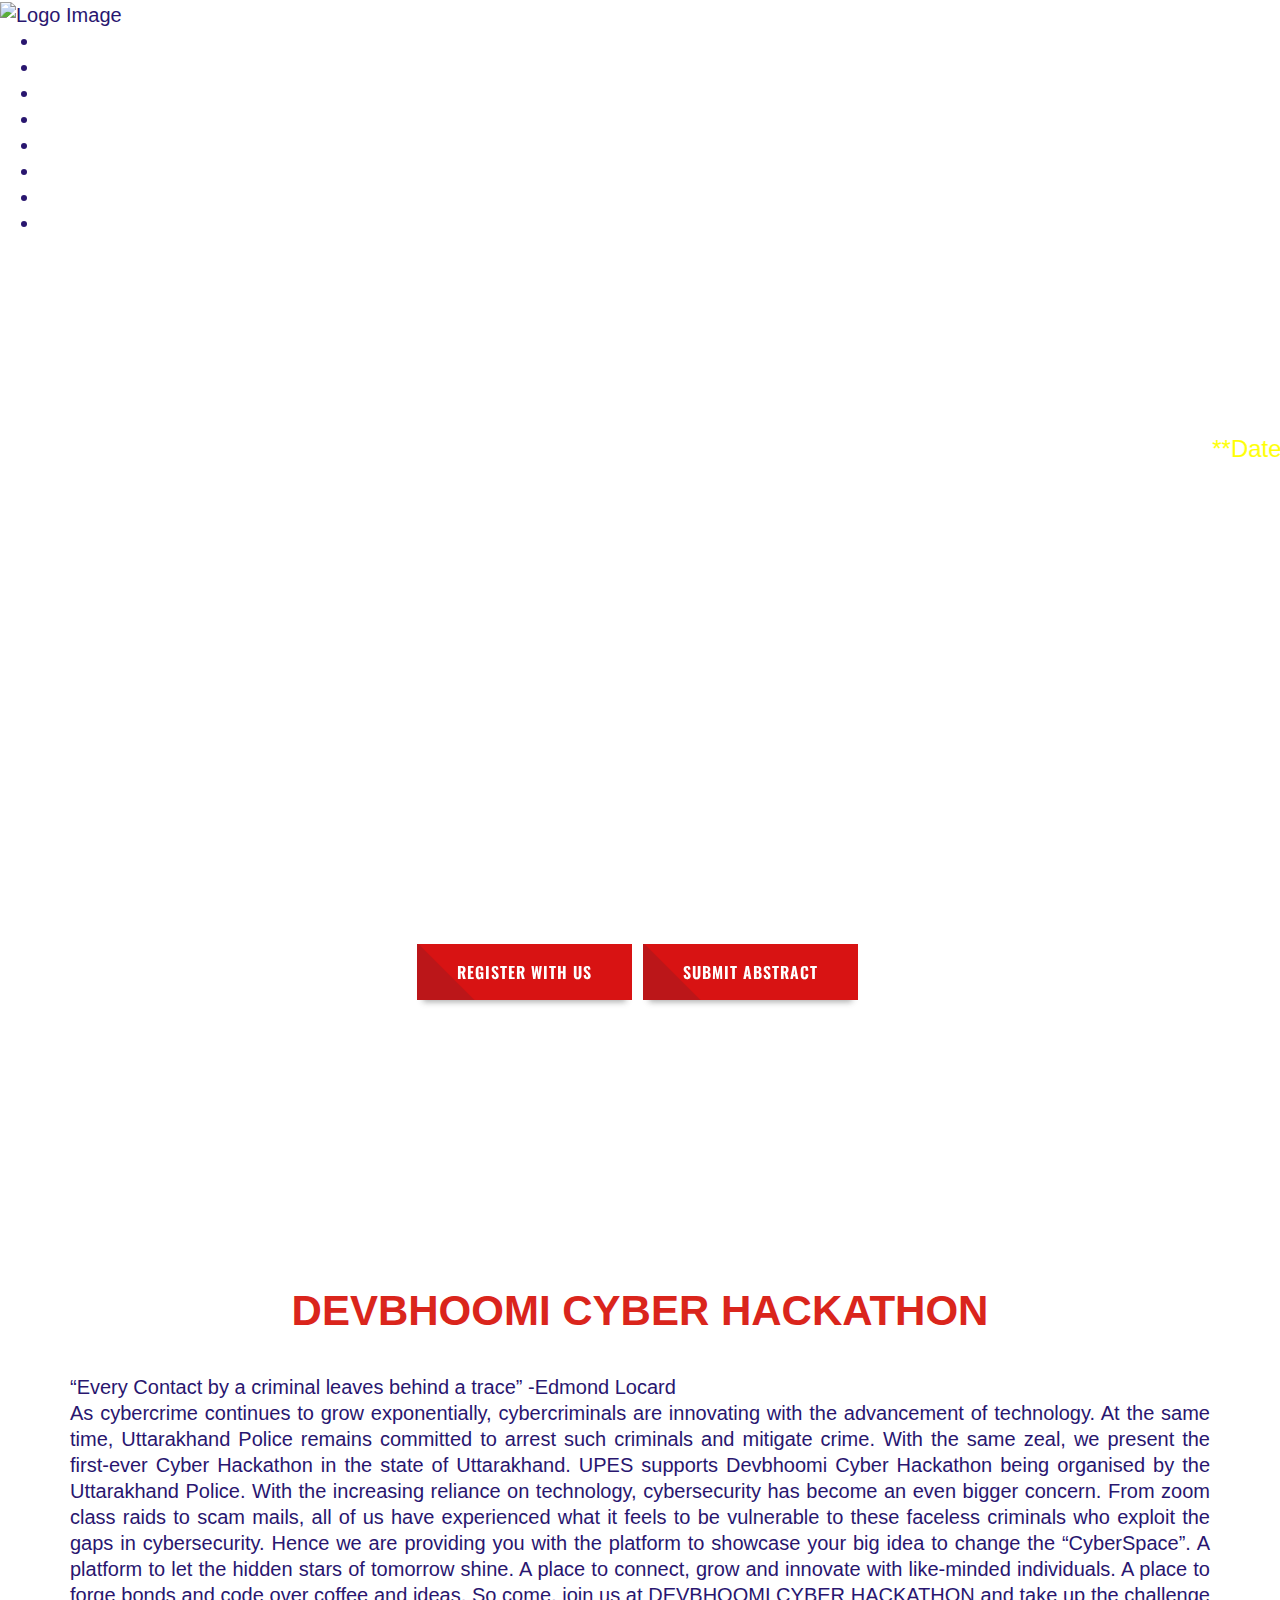
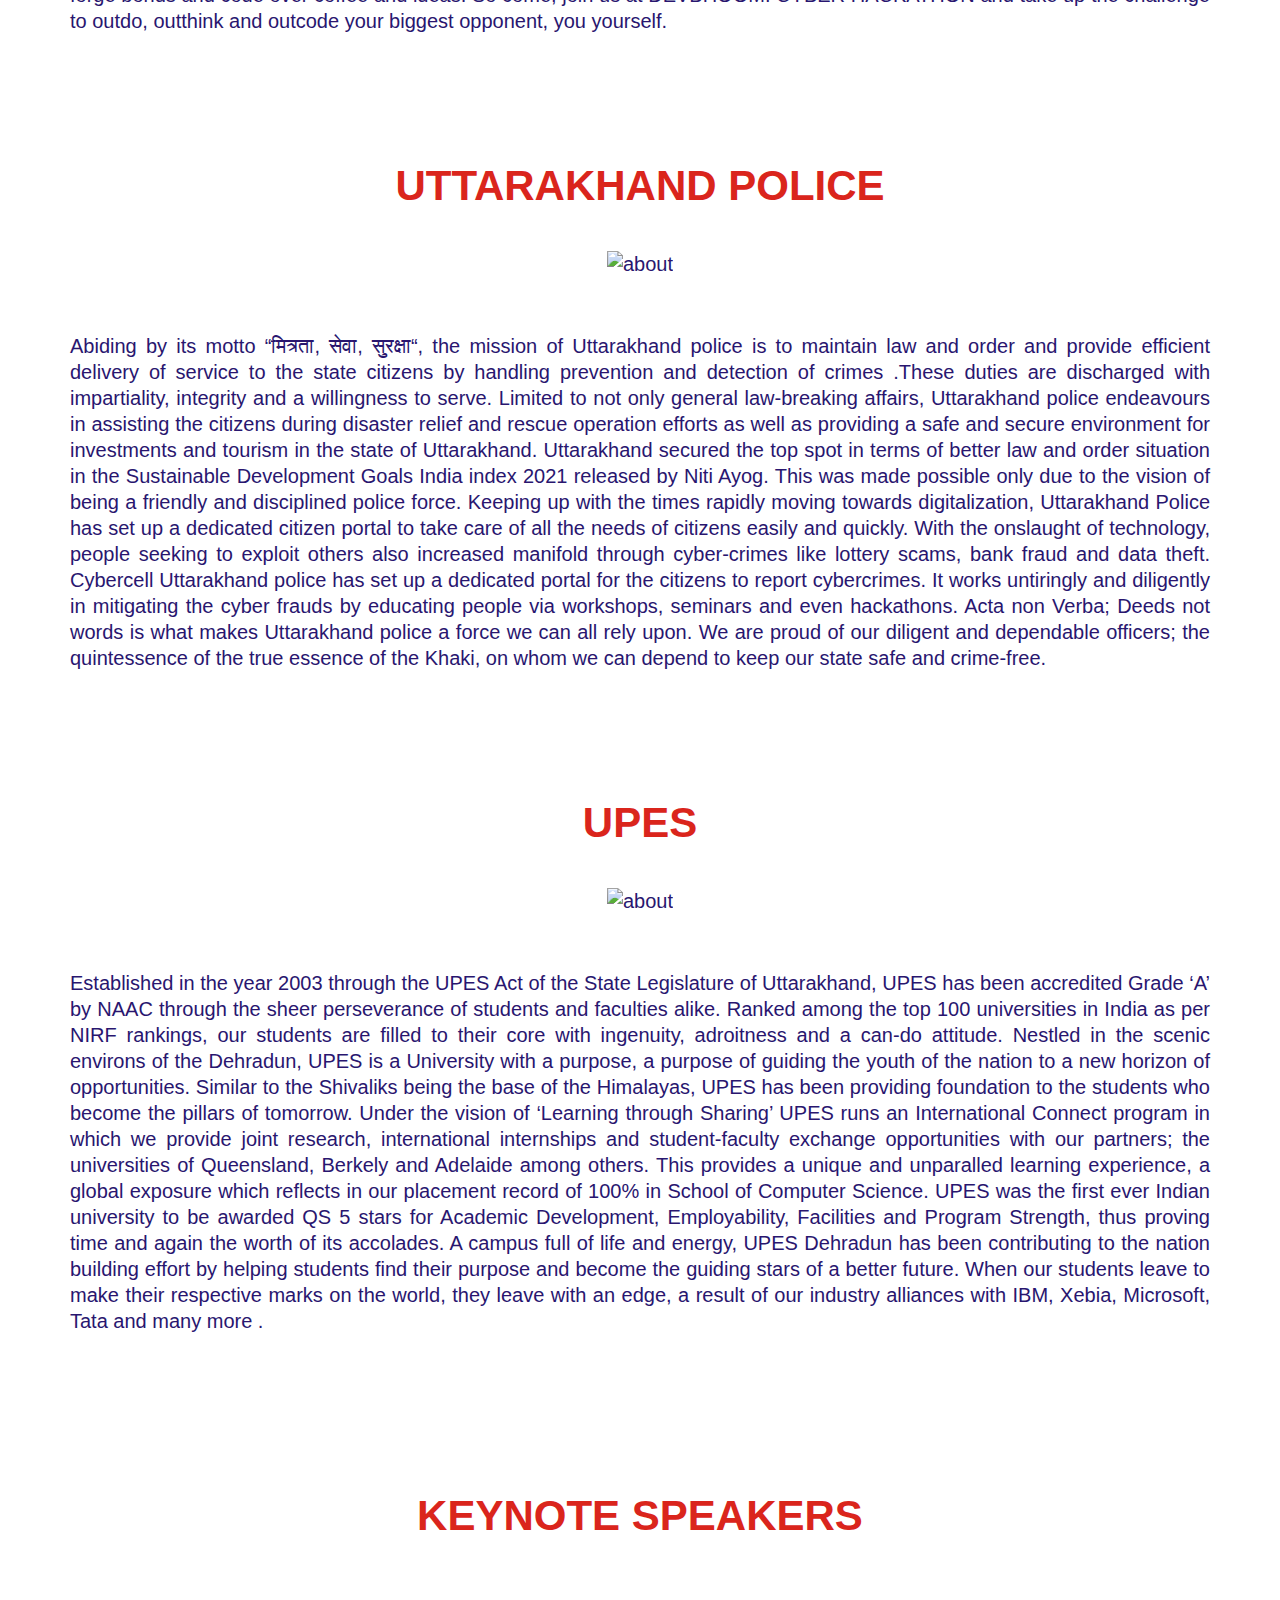
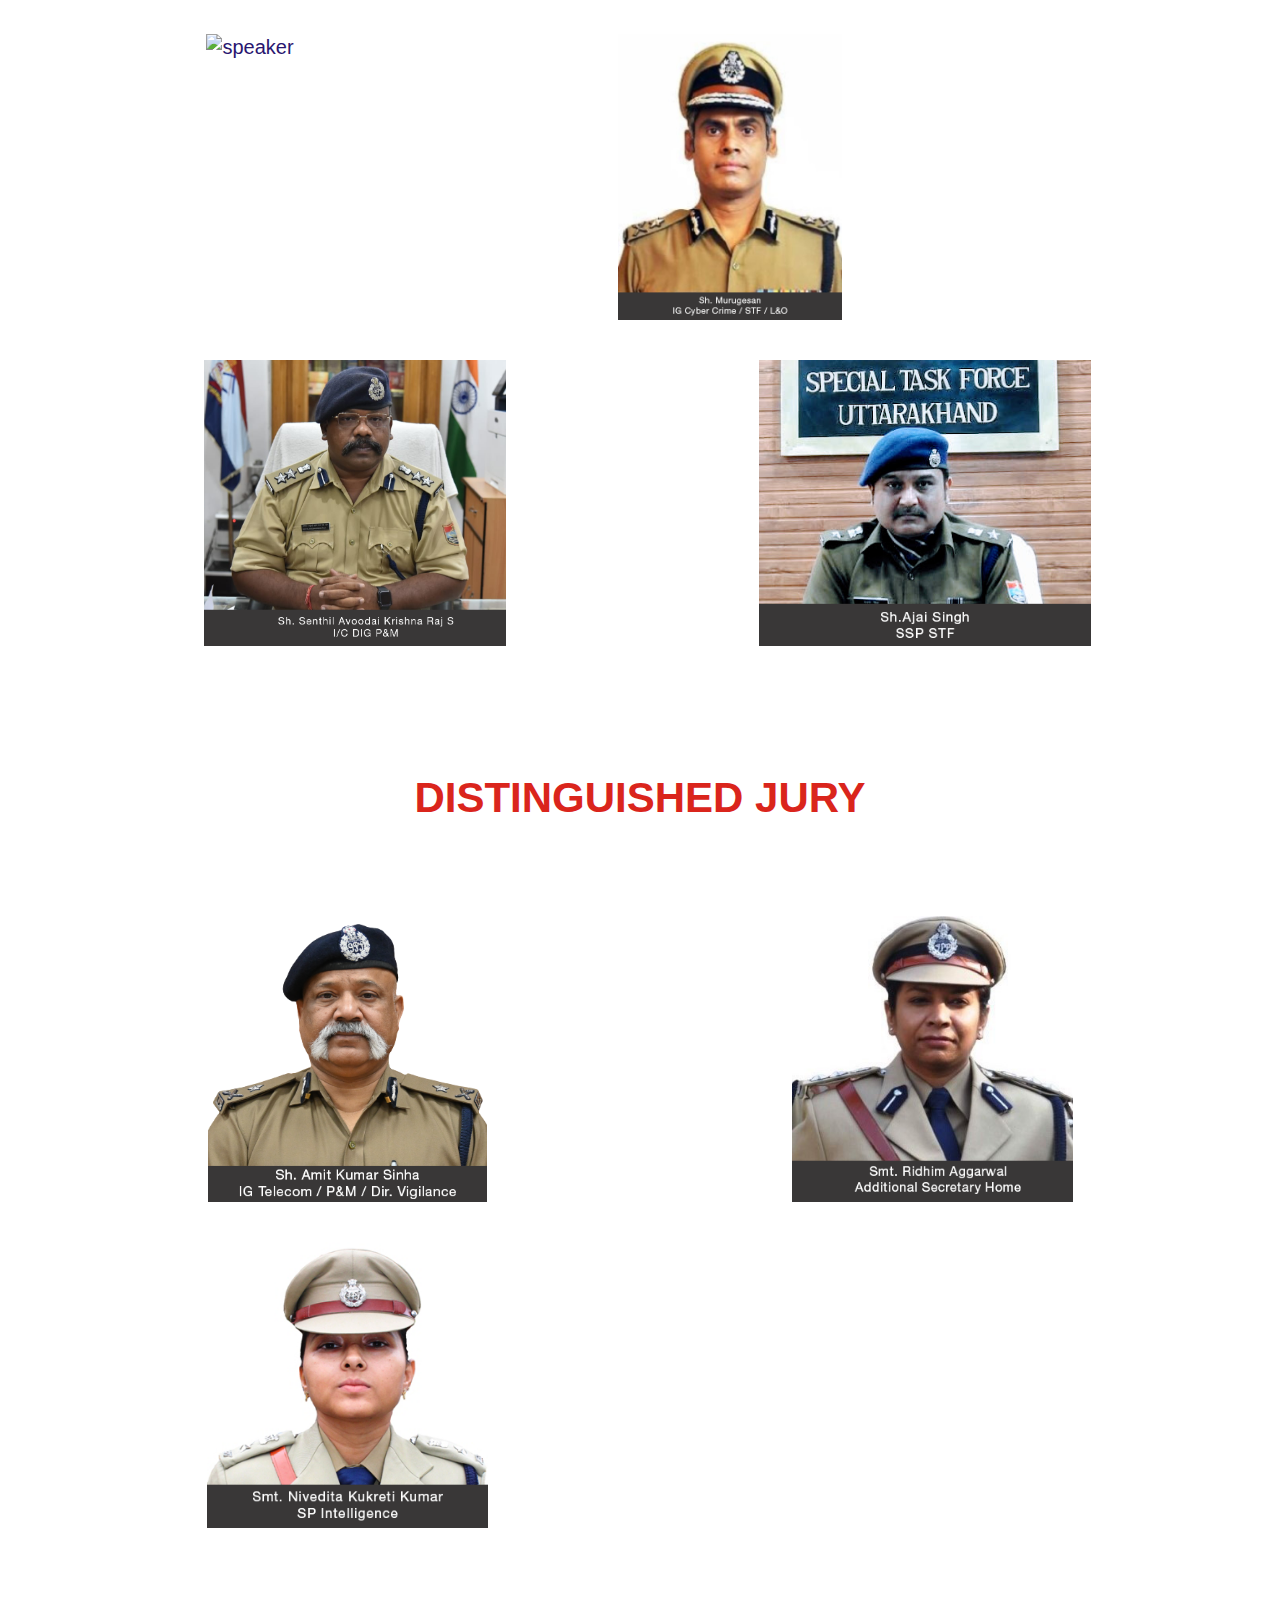
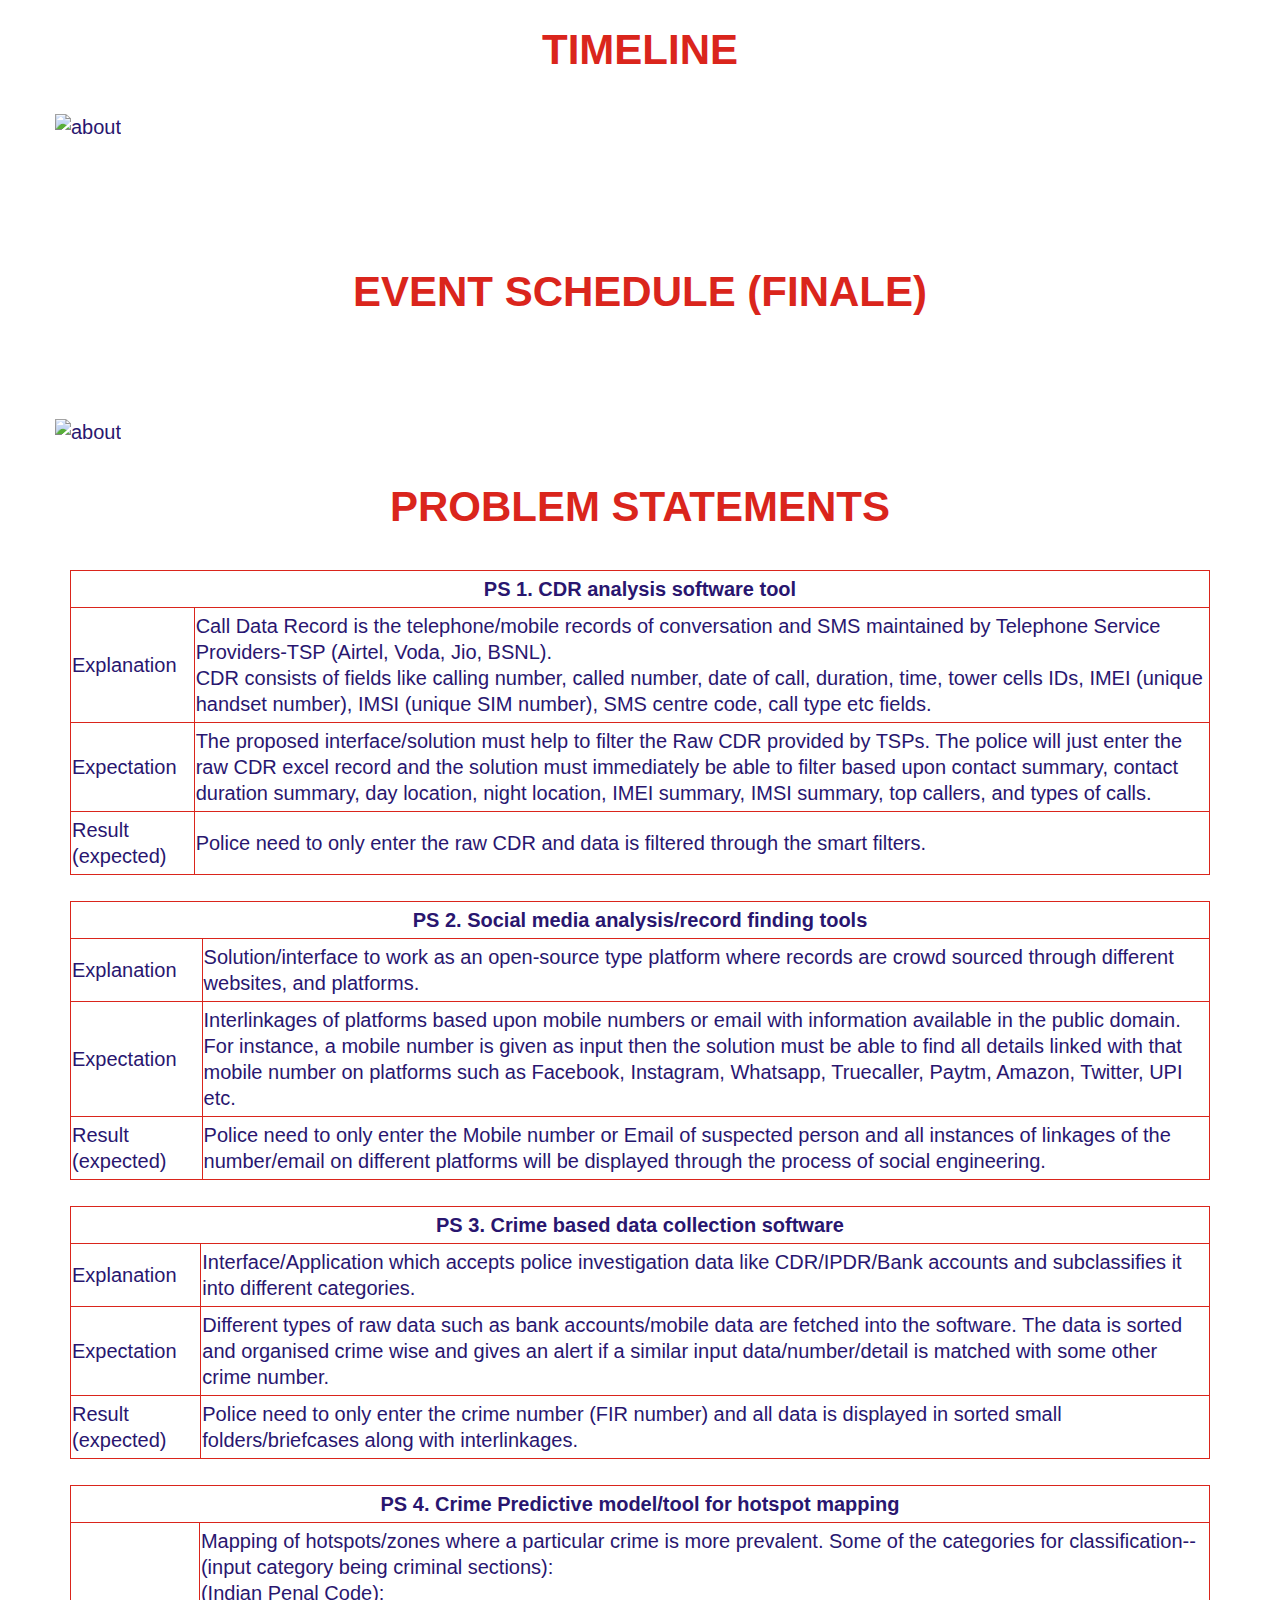
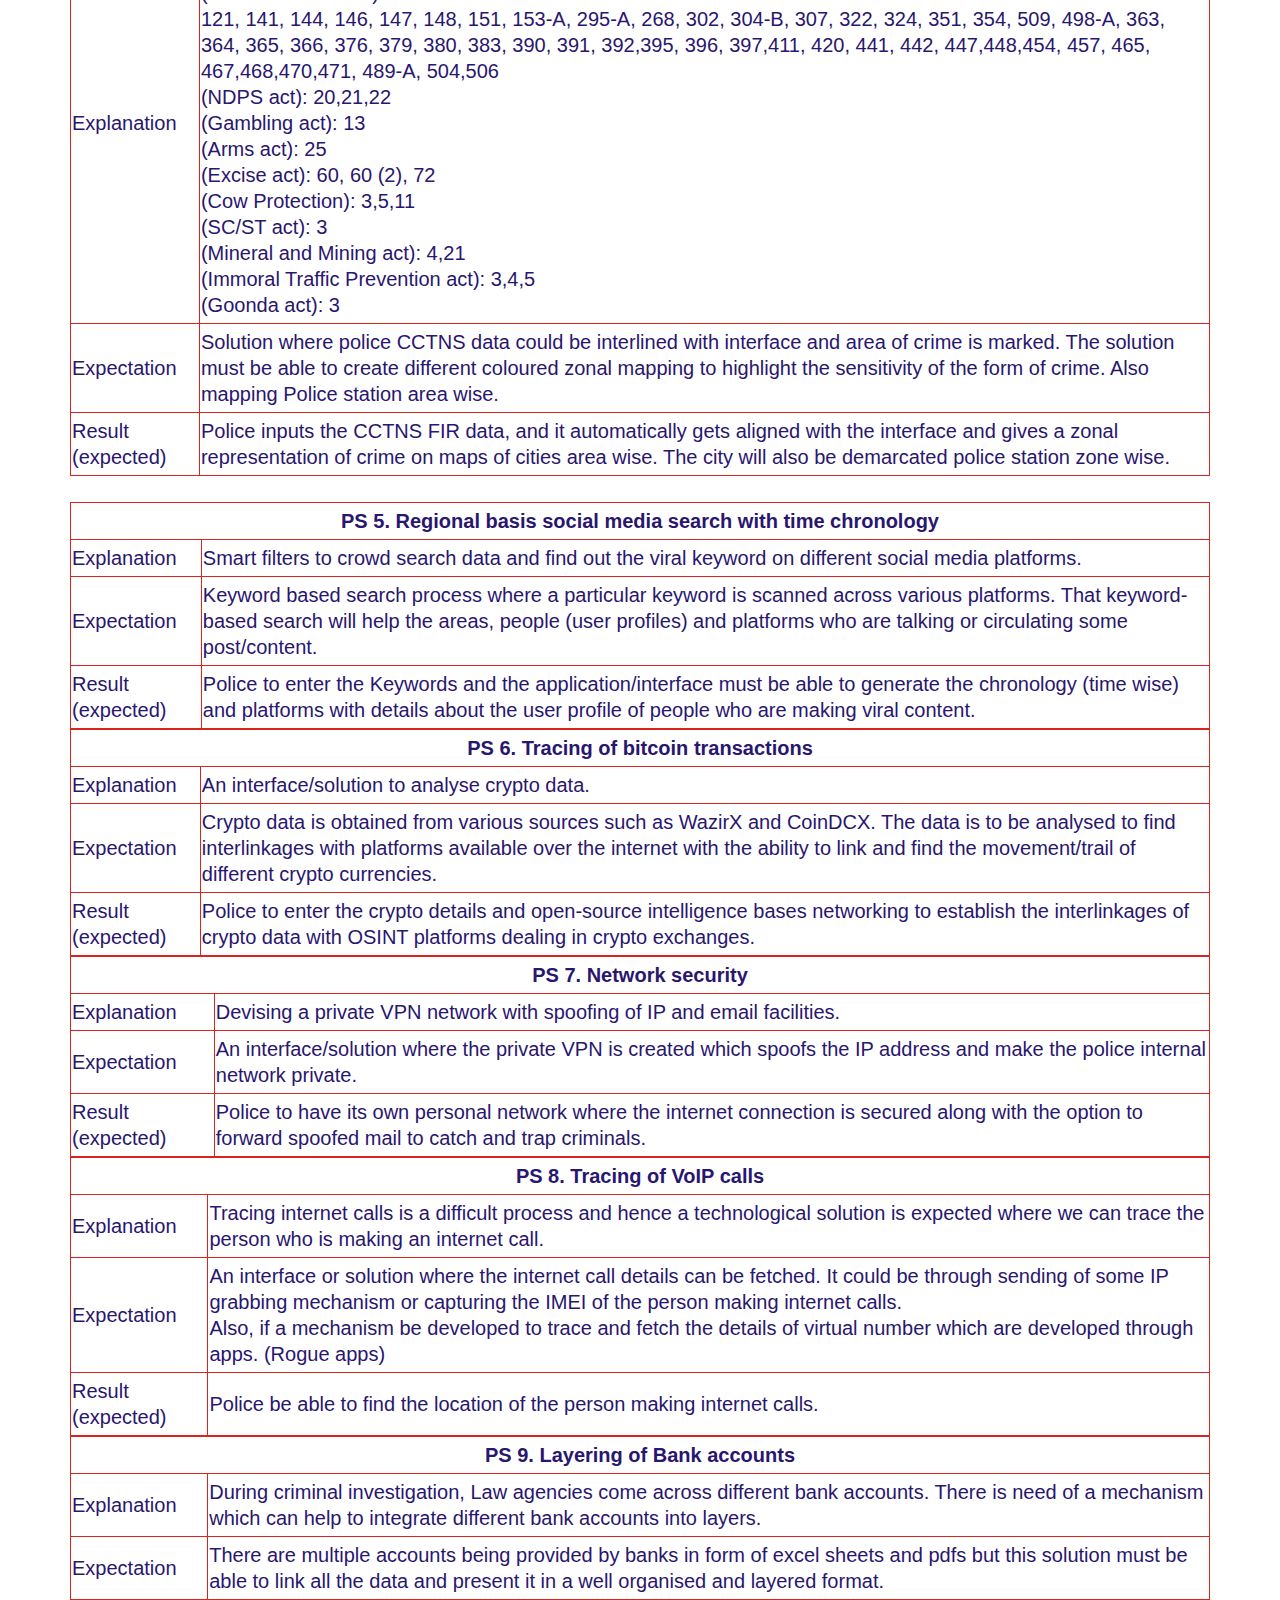
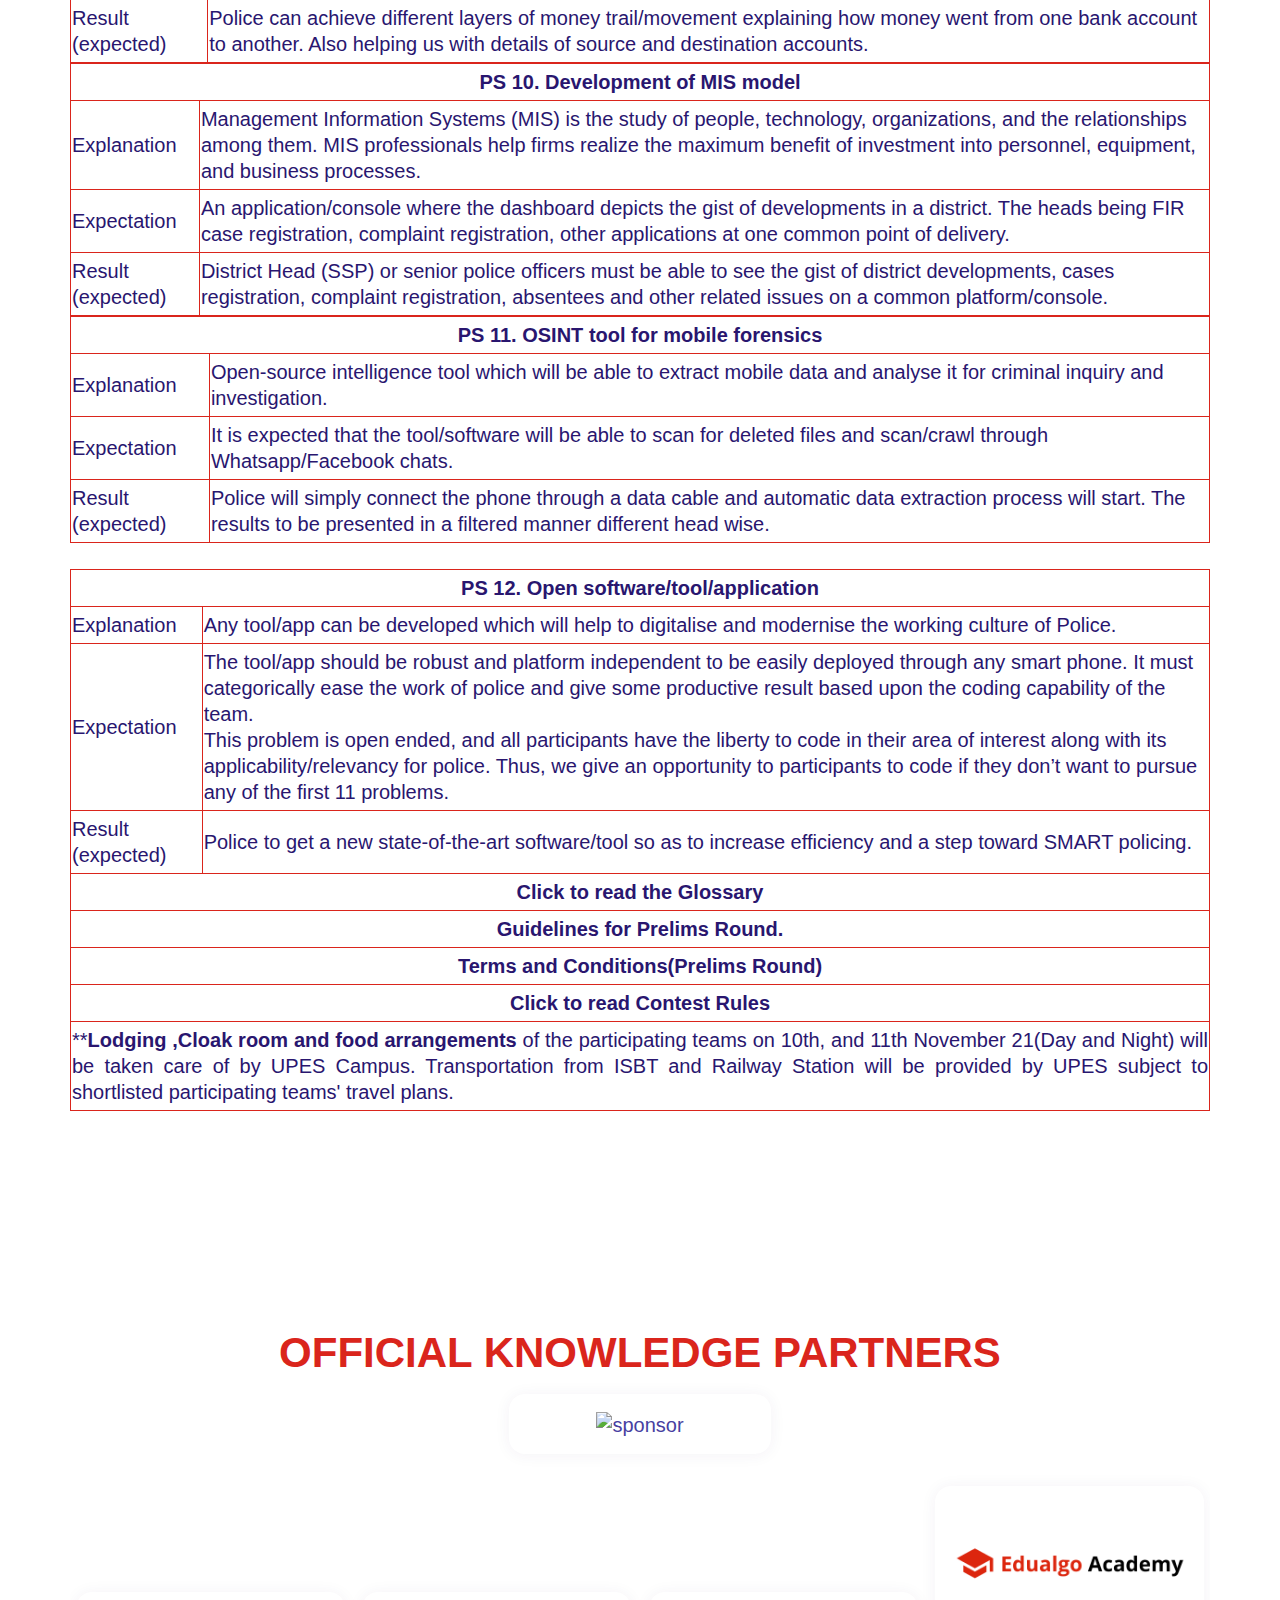
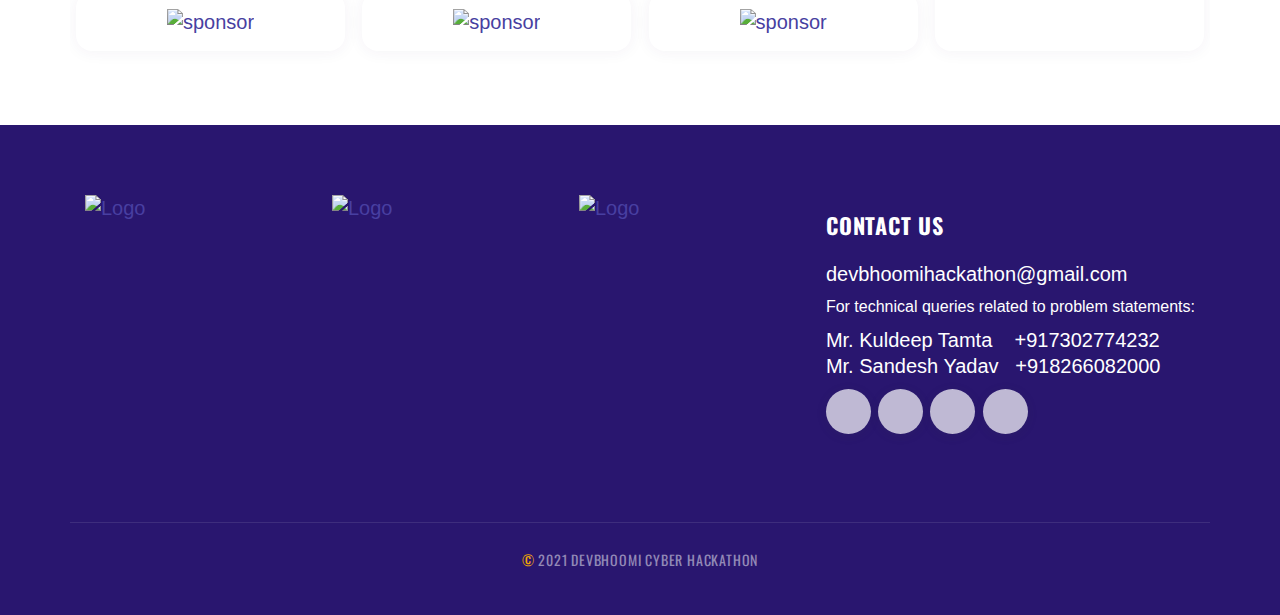
==== commit 25777324: "verified" ====
--- a/index.html
+++ b/index.html
@@ -122,6 +122,8 @@
                                 <div class="action-area">
                                     <div class="lgx-video-area">
                                         <a href="https://forms.gle/UpNdfAz6tx9CdYZ87" id="thealert" class="lgx-btn lgx-btn-red" target="_blank">Register with Us</a>
+
+                                        <a href="https://forms.gle/UpNdfAz6tx9CdYZ87" id="thealert" class="lgx-btn lgx-btn-red" target="_blank">Submit Abstract</a>
 
                                     
                                     </div>
@@ -986,7 +988,7 @@
 The participants will have to abide by the official rules provided by Uttarakhand Police for participation from time-to-time including the rules mentioned below.<br>
 There is no entrance fee for participation. Uttarakhand Police welcomes nominations for participation in the first Hackathon of the State,“Devbhoomi Cyber Hackathon”.<br>
 Introduction<br>
-The Devbhoomi Cyber Hackathon is a skill contest. It consists of two rounds, a preliminary round to be held between 08.10.2021-20.10.2021 (2359 hrs), followed by declaration of selected teams on 31.10.2021 for the final round, scheduled for 10.11.2021 to 12.11.2021.<br>
+The Devbhoomi Cyber Hackathon is a skill contest. It consists of two rounds, a preliminary round to be held between 08.10.2021-24.10.2021 (2359 hrs), followed by declaration of selected teams on 31.10.2021 for the final round, scheduled for 10.11.2021 to 12.11.2021.<br>
 Eligibility Criteria<br>
 Entrants must (i) 18 years or above (ii) citizen of India (iii) verified government ID or (iv) verified college ID or institute/organisation. Any team member must not be a member of any other team. The contest/event is subjected to all Central/State/Concurrent laws of India & is void where prohibited.
 Team participation requirement<br>
@@ -994,10 +996,10 @@
 Disqualification<br>
 Any individual who violates the eligibility criteria stated will automatically be disqualified along with all team members he/she is in association with.Also, he/she must meet the eligibility criteria for participating in the event.<br>
 Process Flow for the Preliminary Round<br>
-For the preliminary round, the advertisement for “Devbhoomi Cyber Hackathon” will placed for the time period between 08-10-2021 and 20.10.2021 on the Uttarakhand Police Website, Uttarakhand Police Facebook and Twitter
+For the preliminary round, the advertisement for “Devbhoomi Cyber Hackathon” will placed for the time period between 08-10-2021 and 24.10.2021 on the Uttarakhand Police Website, Uttarakhand Police Facebook and Twitter
 accounts, district police Facebook and Twitter accounts and Cyber Crime Police Station, Uttarakhand Facebook and Twitter accounts along with newspapers and radio broadcasting for massive campaigning and for inviting nominations.<br>
 The official nomination will begin from 08.10.2021 and entrants can participate through the portal https://devbhoomicyberhackathon.in/. Simultaneously the problem statement for the preliminary round will be shared with the participants as they continue to register in the mentioned window.<br>
-At the preliminary level, the eligible entrants must participate in the time period between 08-10-2021 and 20.10.2021. The participants will be required to submit their solutions on the official email ID devbhoomihackathon@gmail.com by 20.10.2021 by 23:59 hours after which no submissions will be accepted. (Kindly check detailed time schedule)<br>
+At the preliminary level, the eligible entrants must participate in the time period between 08-10-2021 and 24.10.2021. The participants will be required to submit their solutions on the official email ID devbhoomihackathon@gmail.com by 24.10.2021 by 23:59 hours after which no submissions will be accepted. (Kindly check detailed time schedule)<br>
 Rules for Preliminary rounds<br>
 • Source code to have been developed during the course of the event.<br>
 • Source code not to contain any element with patent or copyright beforehand.<br>
@@ -1120,10 +1122,10 @@
                                 <div class="single">
                                     <a class="" href="https://www.vnspire.com/"><img src="assets/img/vn.png" alt="sponsor"/></a>
                                 </div>
+                                <div class="single">
+                                    <a class="" href="#"><img src="assets/img/edualgo.png" alt="sponsor"/></a>
+                                </div>
                                 <!--<div class="single">
-                                    <a class="" href="#"><img src="assets/img/xebia.png" alt="sponsor"/></a>
-                                </div>
-                                <div class="single">
                                     <a class="" href="#"><img src="assets/img/skillenza.png" alt="sponsor"/></a>
                                 </div>
                                 <div class="single">
@@ -1244,9 +1246,9 @@
                      <!--//footer-area-->
                     <div style="right: 25px">
                     <div class="lgx-footer-single">
-                        <a style="color:#ffffff;" href="https://www.anurl.in/DCHackathon/rules " target="_blank" class="lgx-scroll">Contest Rules</a><br>
+                       <!--<a style="color:#ffffff;" href="https://www.anurl.in/DCHackathon/rules " target="_blank" class="lgx-scroll">Contest Rules</a><br>
                         <a style="color: white;" target="_blank" href="https://www.anurl.in/DCHackathon/prelimst&c">**Prelims T&Cs</a><br>
-                        <a style="color: white;" target="_blank" href="https://www.anurl.in/DCHackathon/Glossary">Glossary</a>
+                        <a style="color: white;" target="_blank" href="https://www.anurl.in/DCHackathon/Glossary">Glossary</a>-->
                         <h2 class="footer-title">Contact Us</h2>
                          <a style="color: white;" href="mailto:devbhoomihackathon@gmail.com">devbhoomihackathon@gmail.com</a> <br>
                          <h5 style="color: white;">For technical queries related to problem statements:</h5>
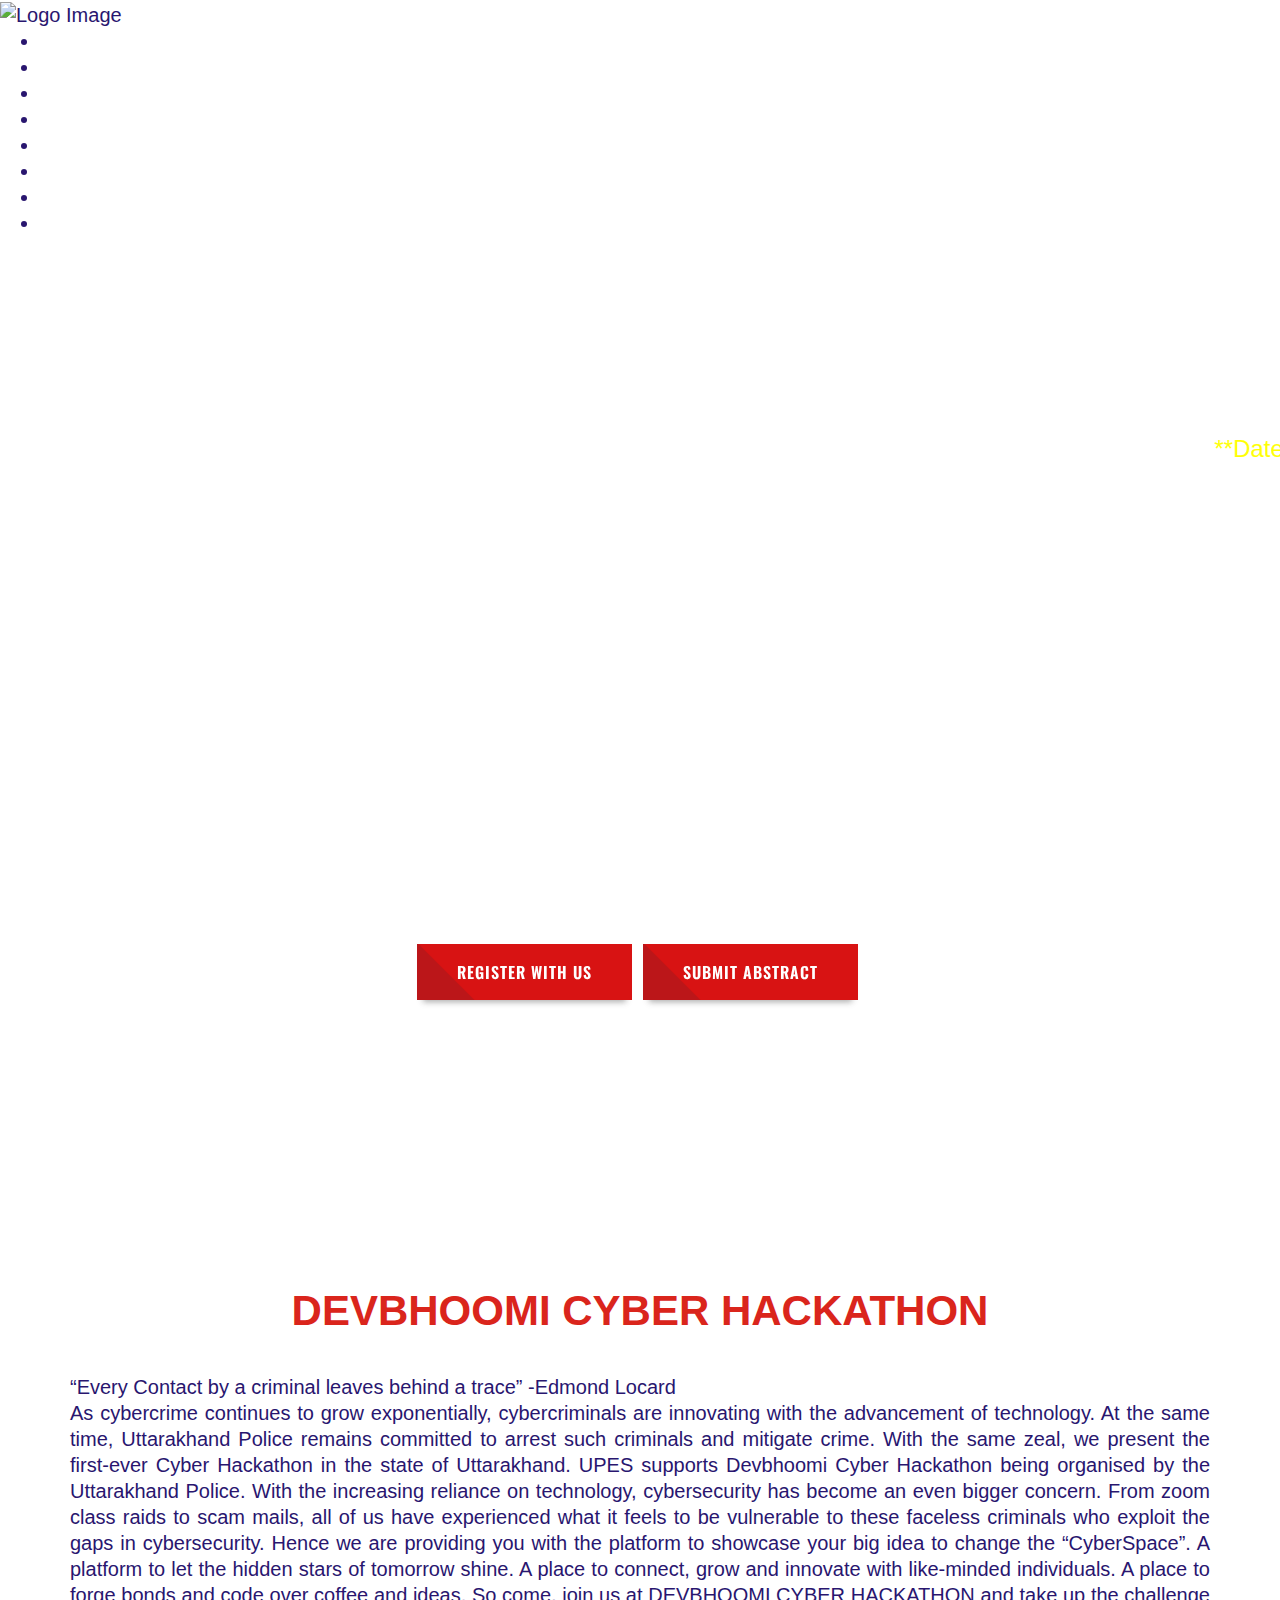
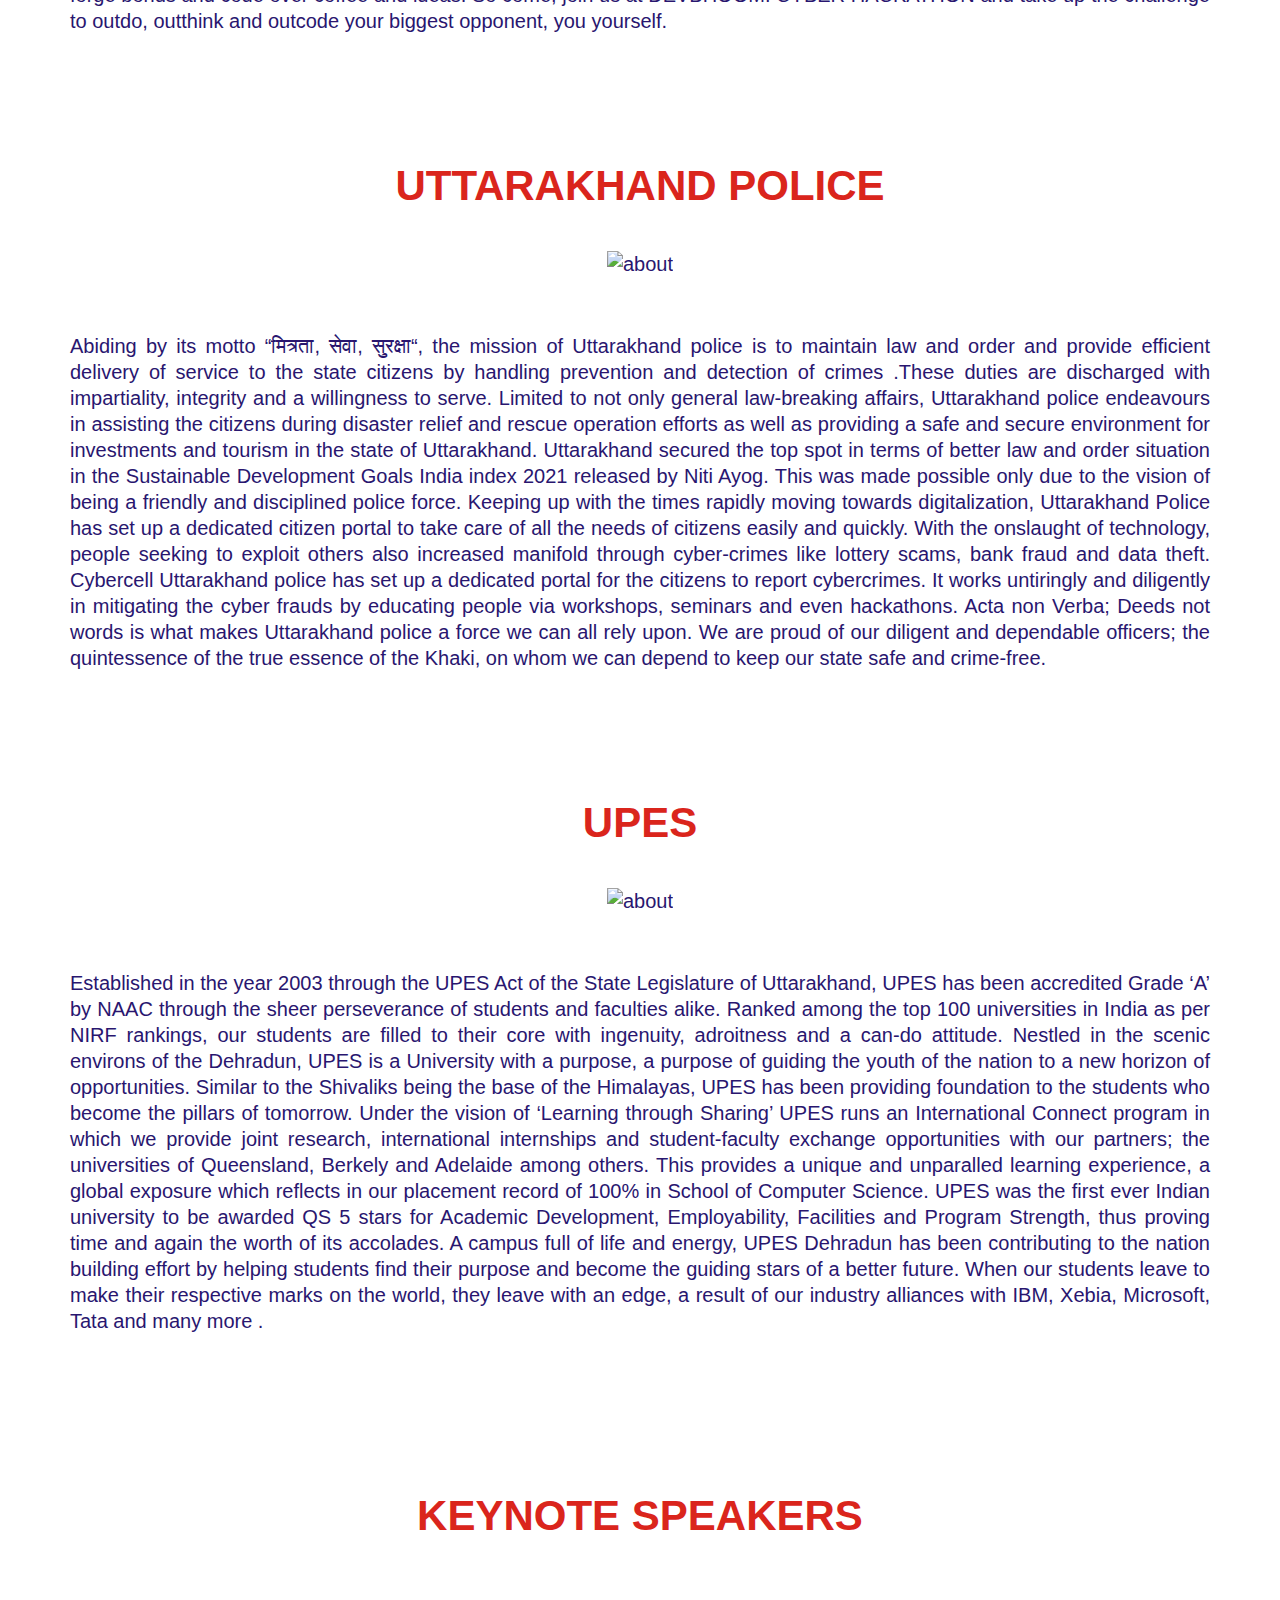
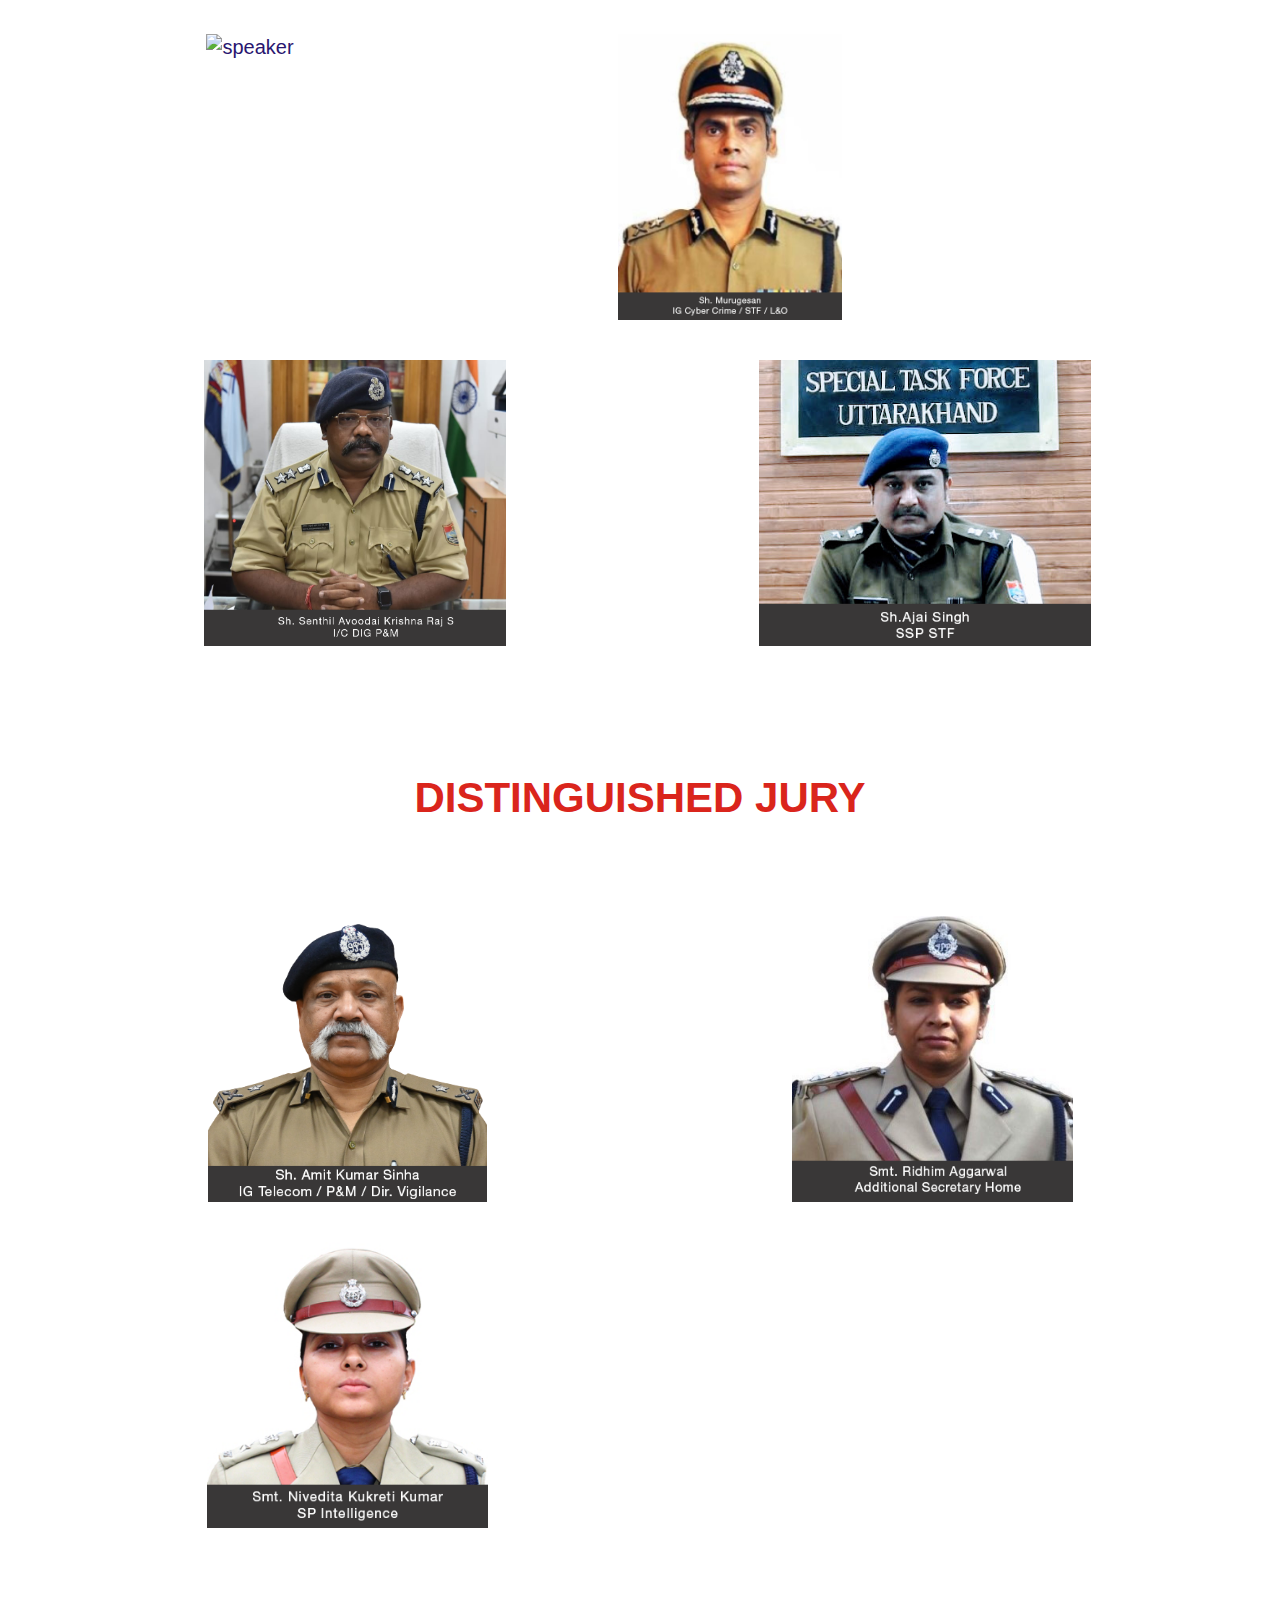
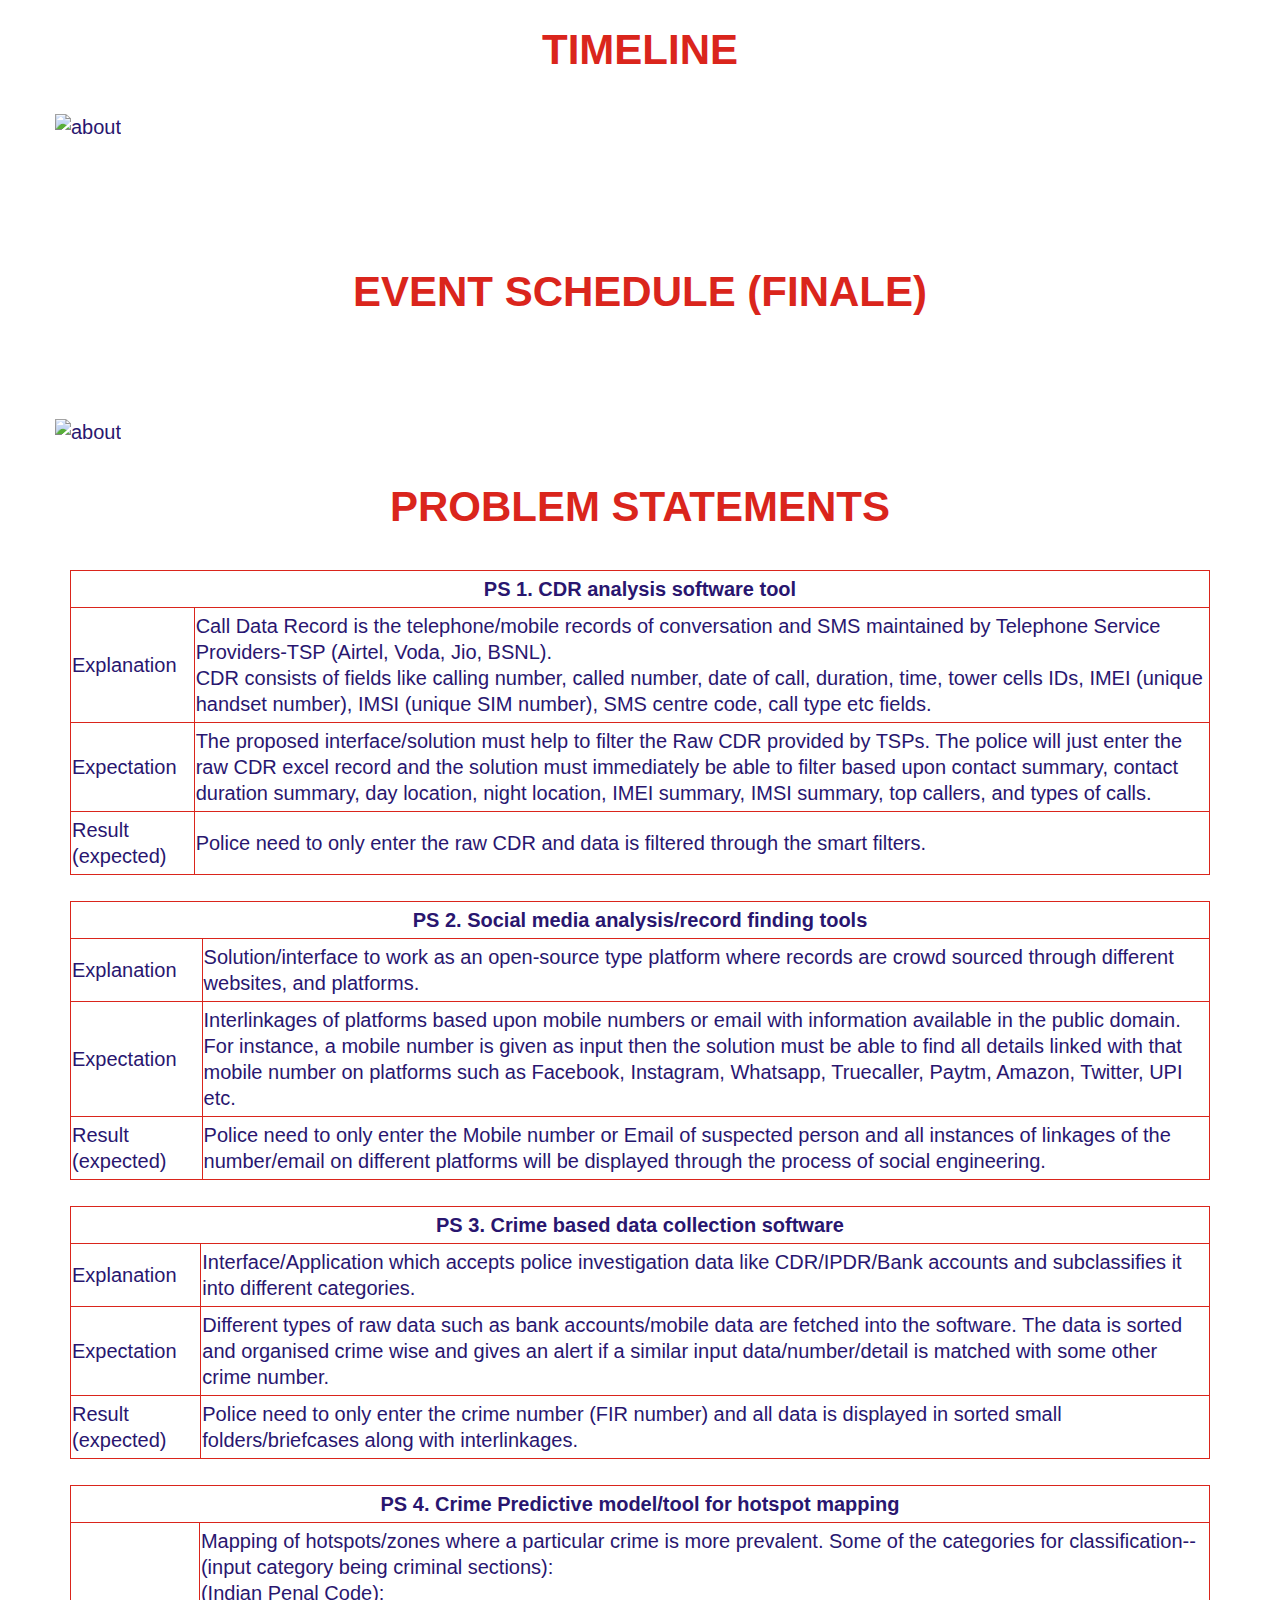
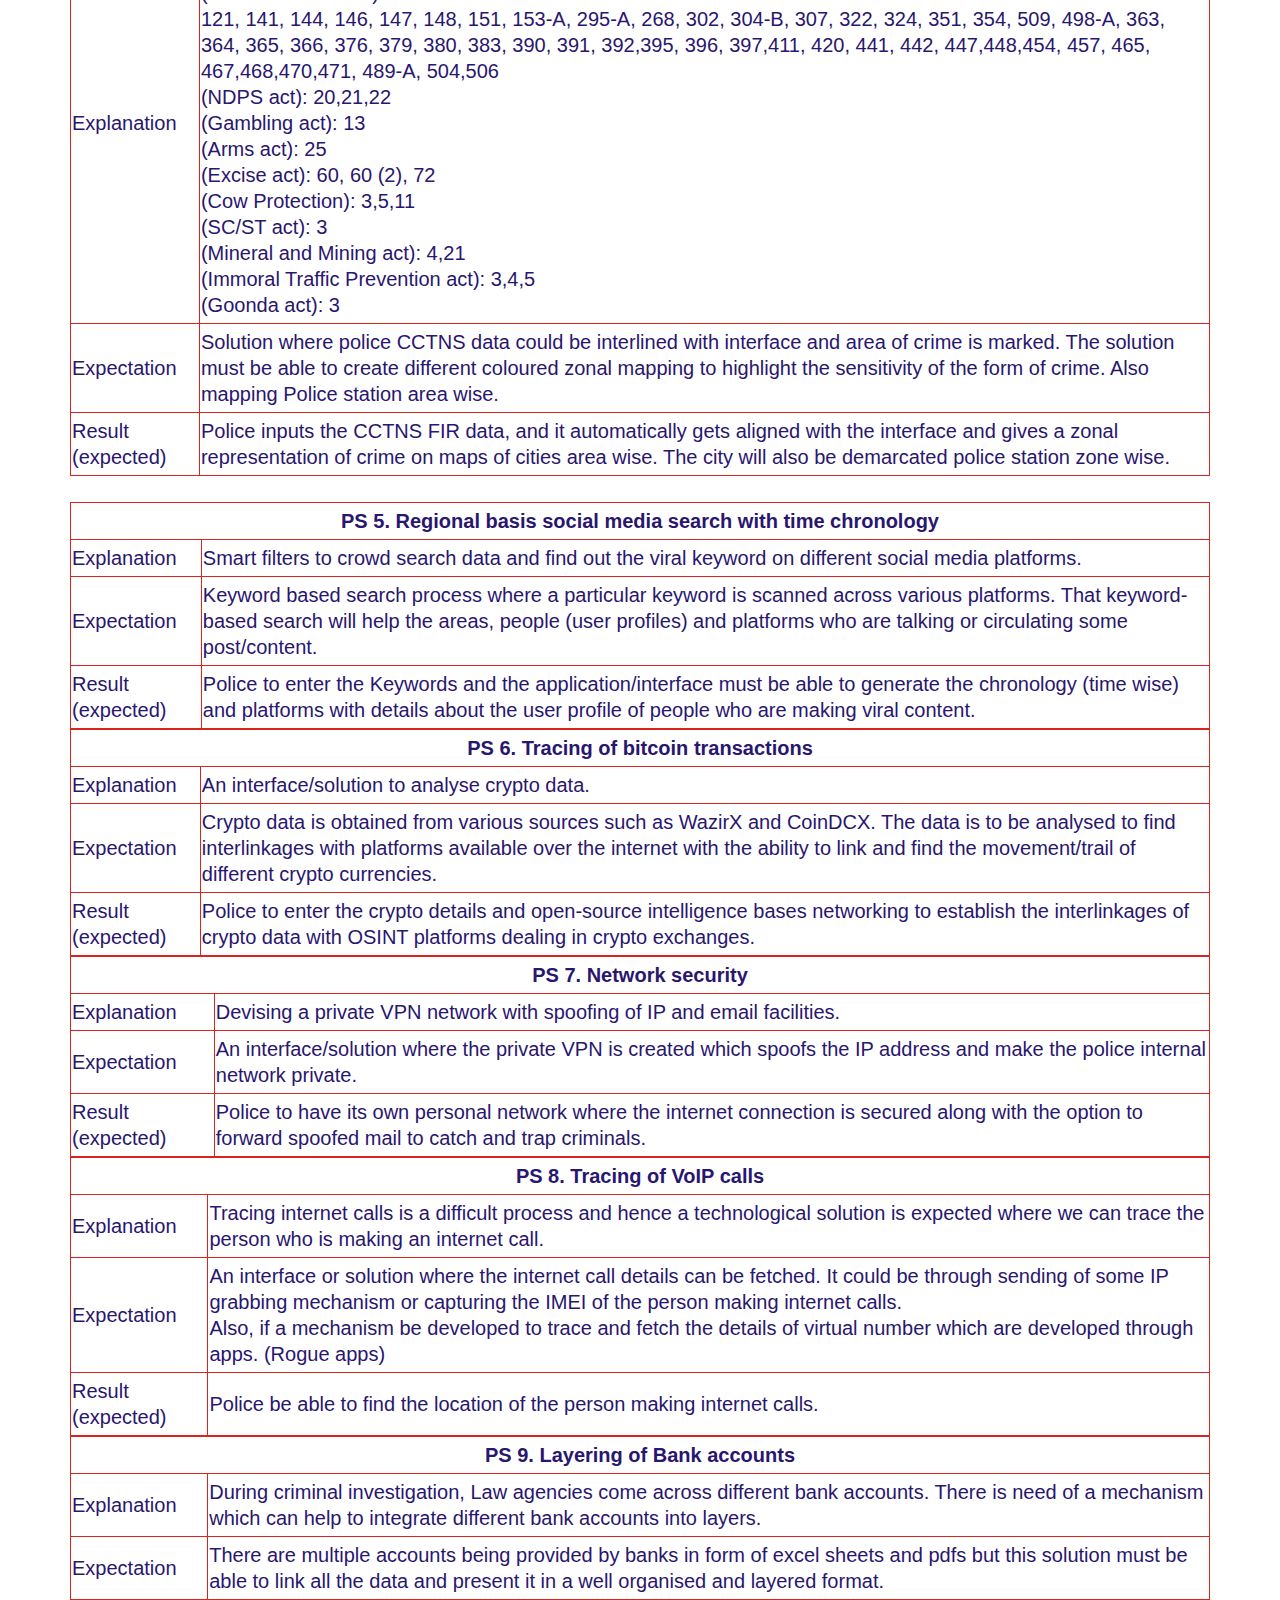
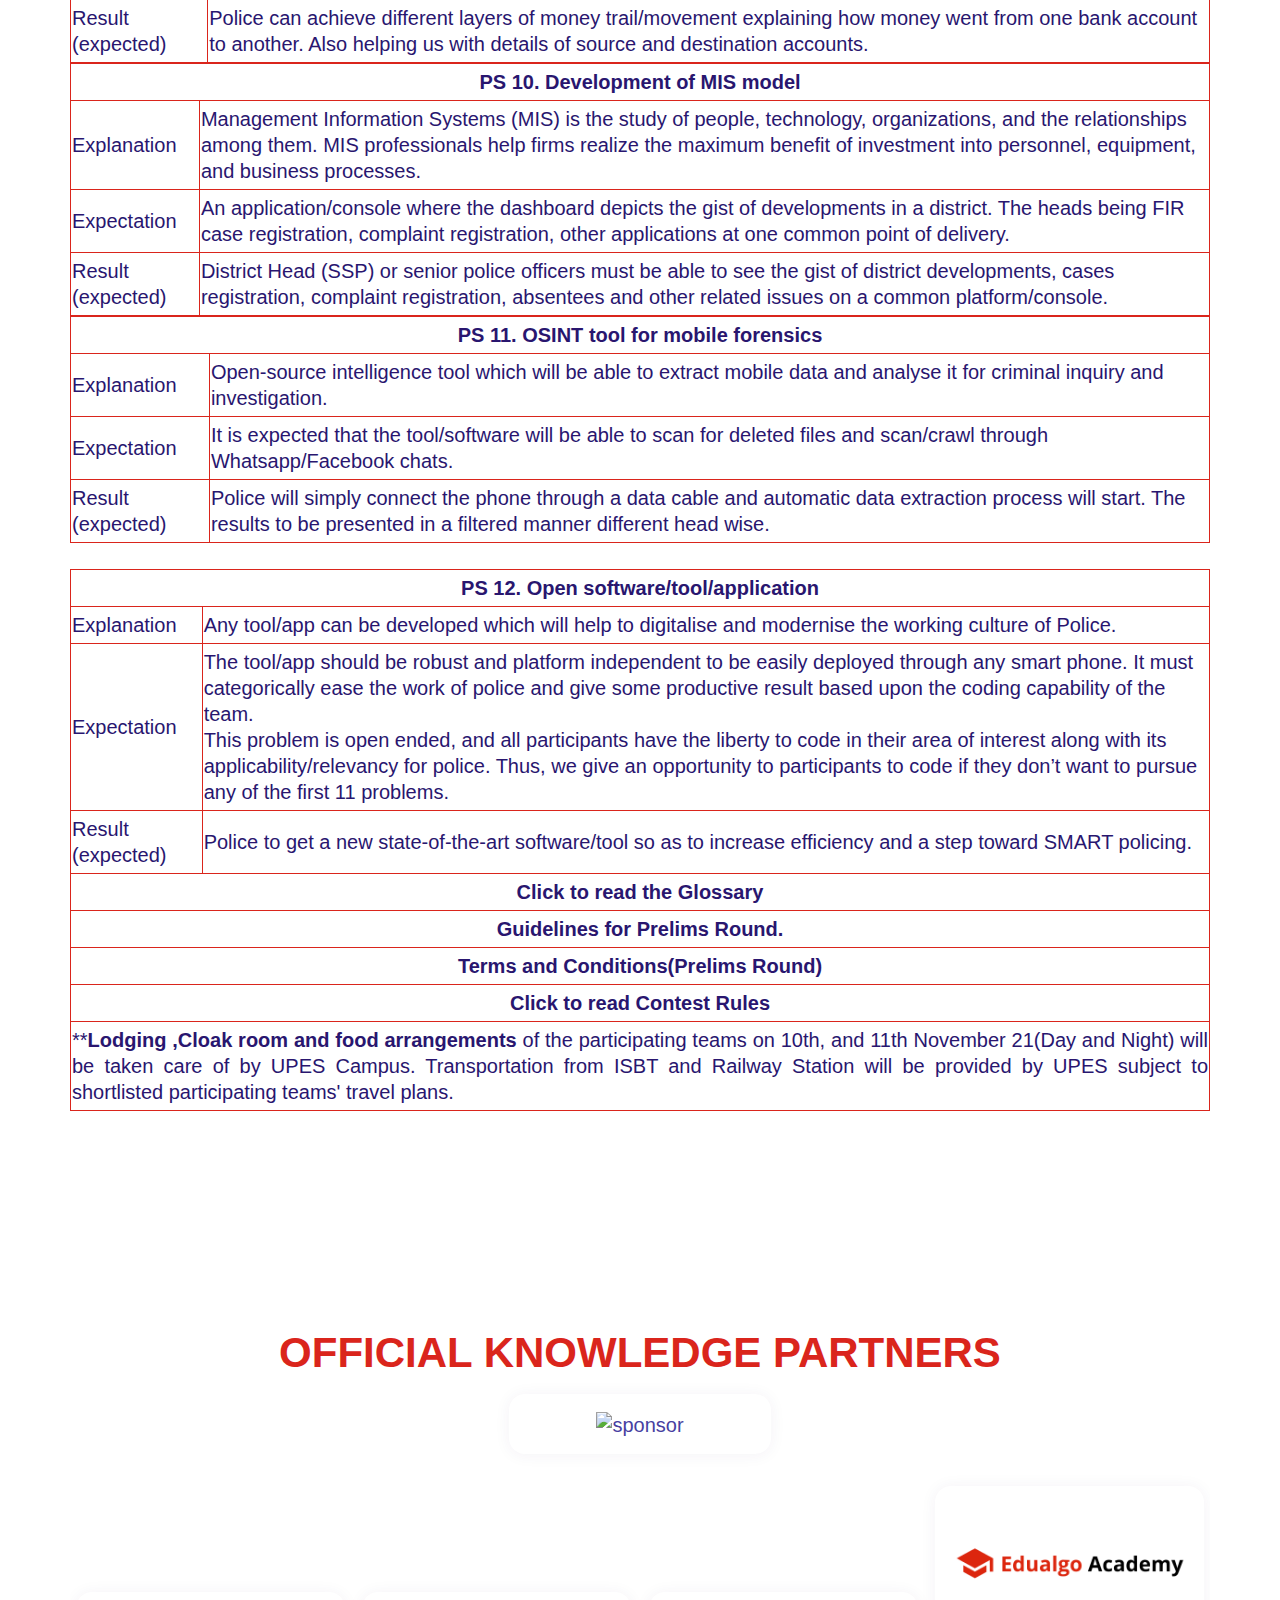
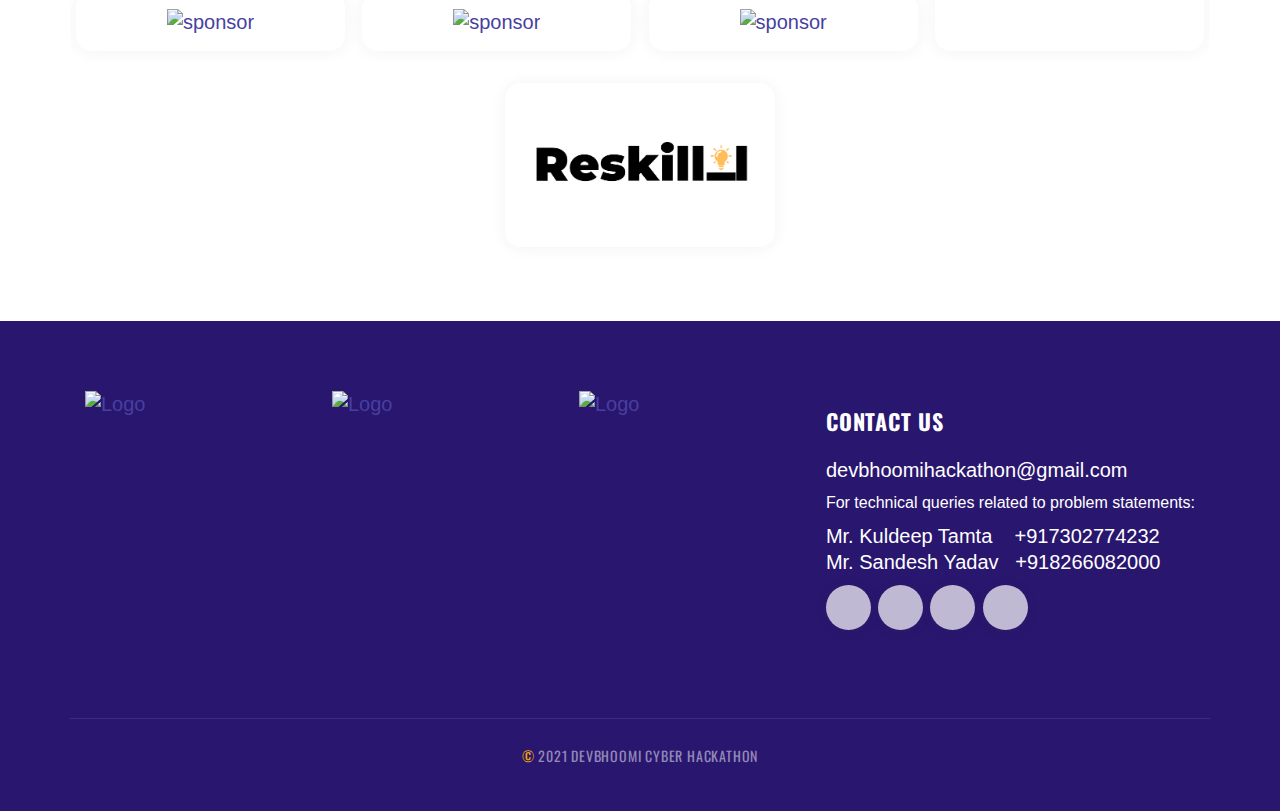
==== commit 45ef25c0: "verified" ====
--- a/index.html
+++ b/index.html
@@ -123,7 +123,7 @@
                                     <div class="lgx-video-area">
                                         <a href="https://forms.gle/UpNdfAz6tx9CdYZ87" id="thealert" class="lgx-btn lgx-btn-red" target="_blank">Register with Us</a>
 
-                                        <a href="https://forms.gle/UpNdfAz6tx9CdYZ87" id="thealert" class="lgx-btn lgx-btn-red" target="_blank">Submit Abstract</a>
+                                        <a href="https://forms.gle/fTs7uphP533i2MXAA" id="thealert" class="lgx-btn lgx-btn-red" target="_blank">Submit Abstract</a>
 
                                     
                                     </div>
@@ -1123,7 +1123,7 @@
                                     <a class="" href="https://www.vnspire.com/"><img src="assets/img/vn.png" alt="sponsor"/></a>
                                 </div>
                                 <div class="single">
-                                    <a class="" href="#"><img src="assets/img/edualgo.png" alt="sponsor"/></a>
+                                    <a class="" href="https://www.edualgoacademy.com/"><img src="assets/img/edualgo.png" alt="sponsor"/></a>
                                 </div>
                                 <!--<div class="single">
                                     <a class="" href="#"><img src="assets/img/skillenza.png" alt="sponsor"/></a>
@@ -1142,26 +1142,26 @@
                                 </div>-->
                             </div>
                         </div>
-                <!--    
+                    
                     </div>
                     <div class="row">
                         <div class="col-xs-12">
-                            <h3 class="sponsored-heading third-heading">Platinum Sponsors</h3>
+                            <!--<h3 class="sponsored-heading third-heading">Platinum Sponsors</h3>-->
                             <div class="sponsors-area">
                                 <div class="single">
-                                    <a class="" href="#"><img src="assets/img/sponsors/sponsor2.png" alt="sponsor"/></a>
+                                    <a class="" href="#"><img src="assets/img/reski.png" alt="sponsor"/></a>
                                 </div>
-                                <div class="single">
+                                <!--<div class="single">
                                     <a class="" href="#"><img src="assets/img/sponsors/sponsor3.png" alt="sponsor"/></a>
                                 </div>
                                 <div class="single">
                                     <a class="" href="#"><img src="assets/img/sponsors/sponsor1.png" alt="sponsor"/></a>
-                                </div>
+                                </div>-->
                             </div>
                         </div>
                         
                     </div>
-                    <br><br><br><br><br><br><br><br>
+                    <!--<br><br><br><br><br><br><br><br>
                     <div class="section-btn-area">
                         <a class="lgx-btn" href=" https://forms.gle/m7mxvLGXW4UeddR46" target="_blank">Become A Sponsor</a>
                     </div>
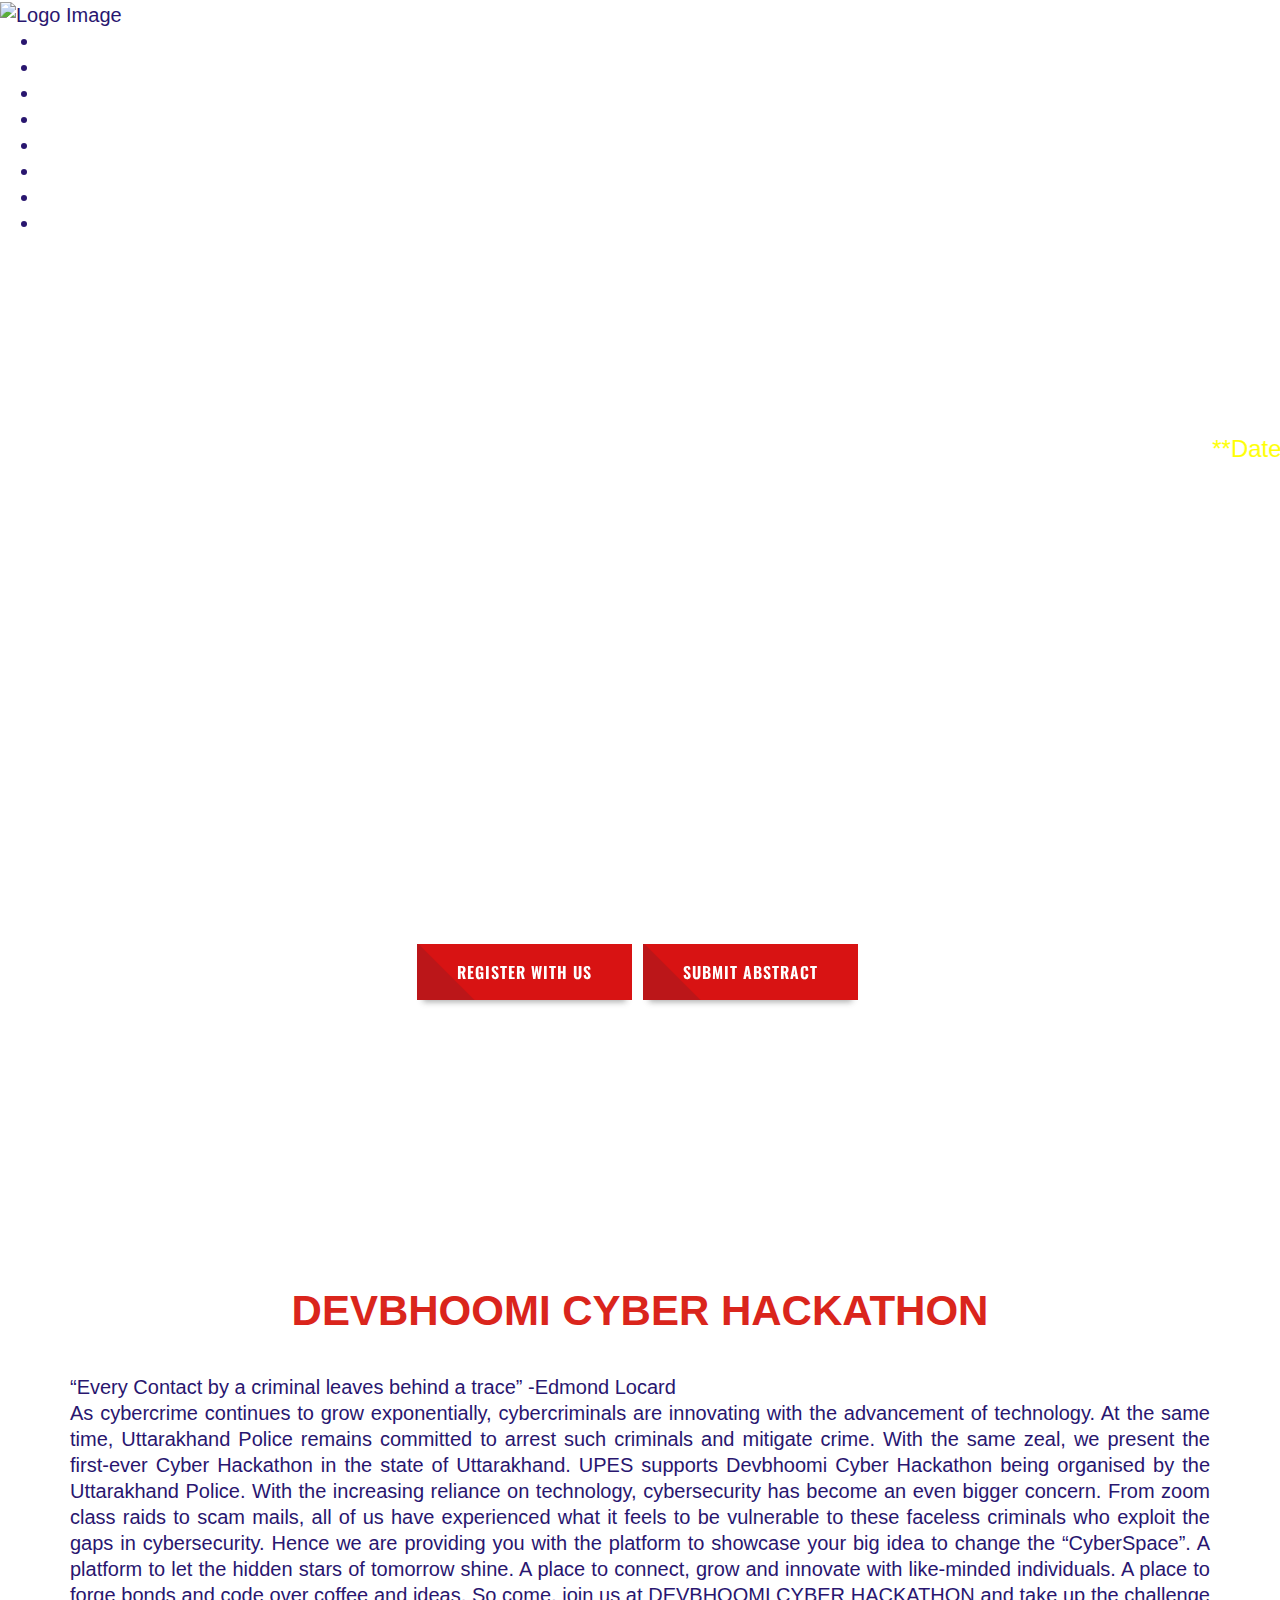
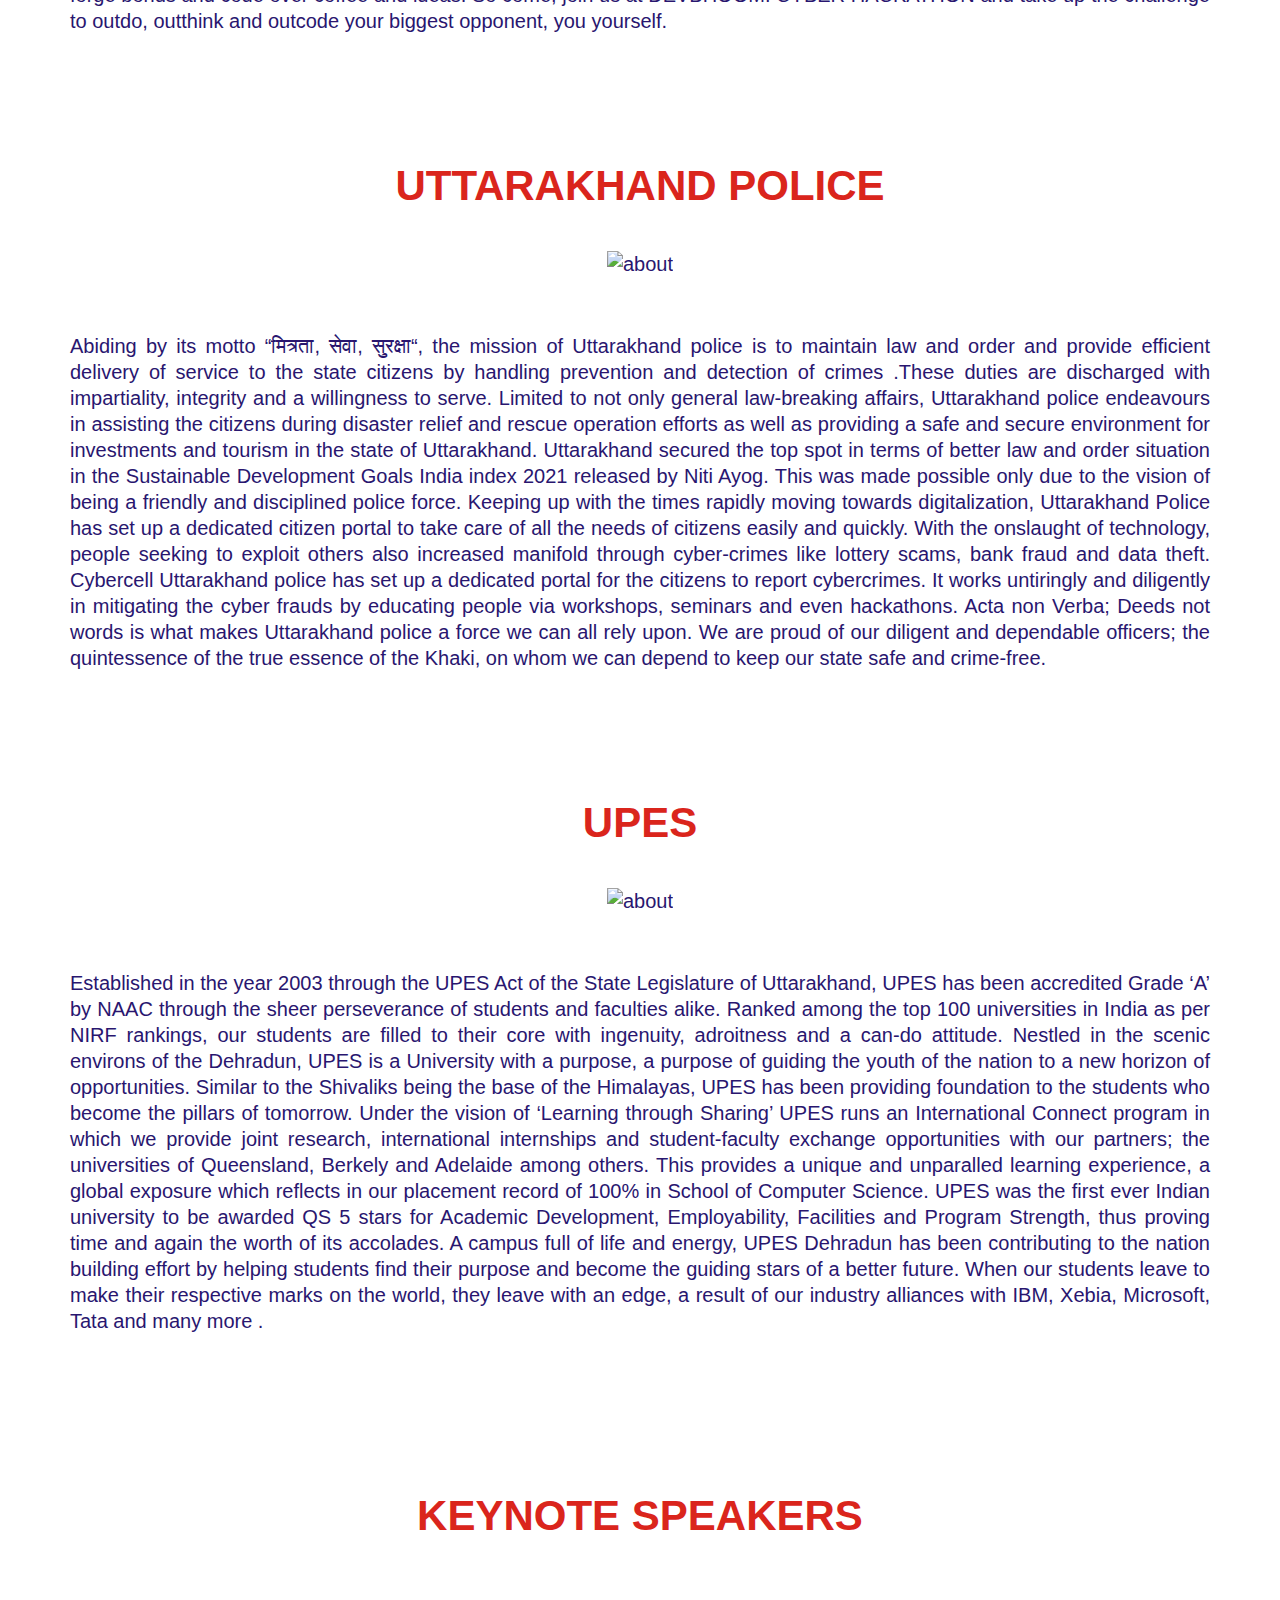
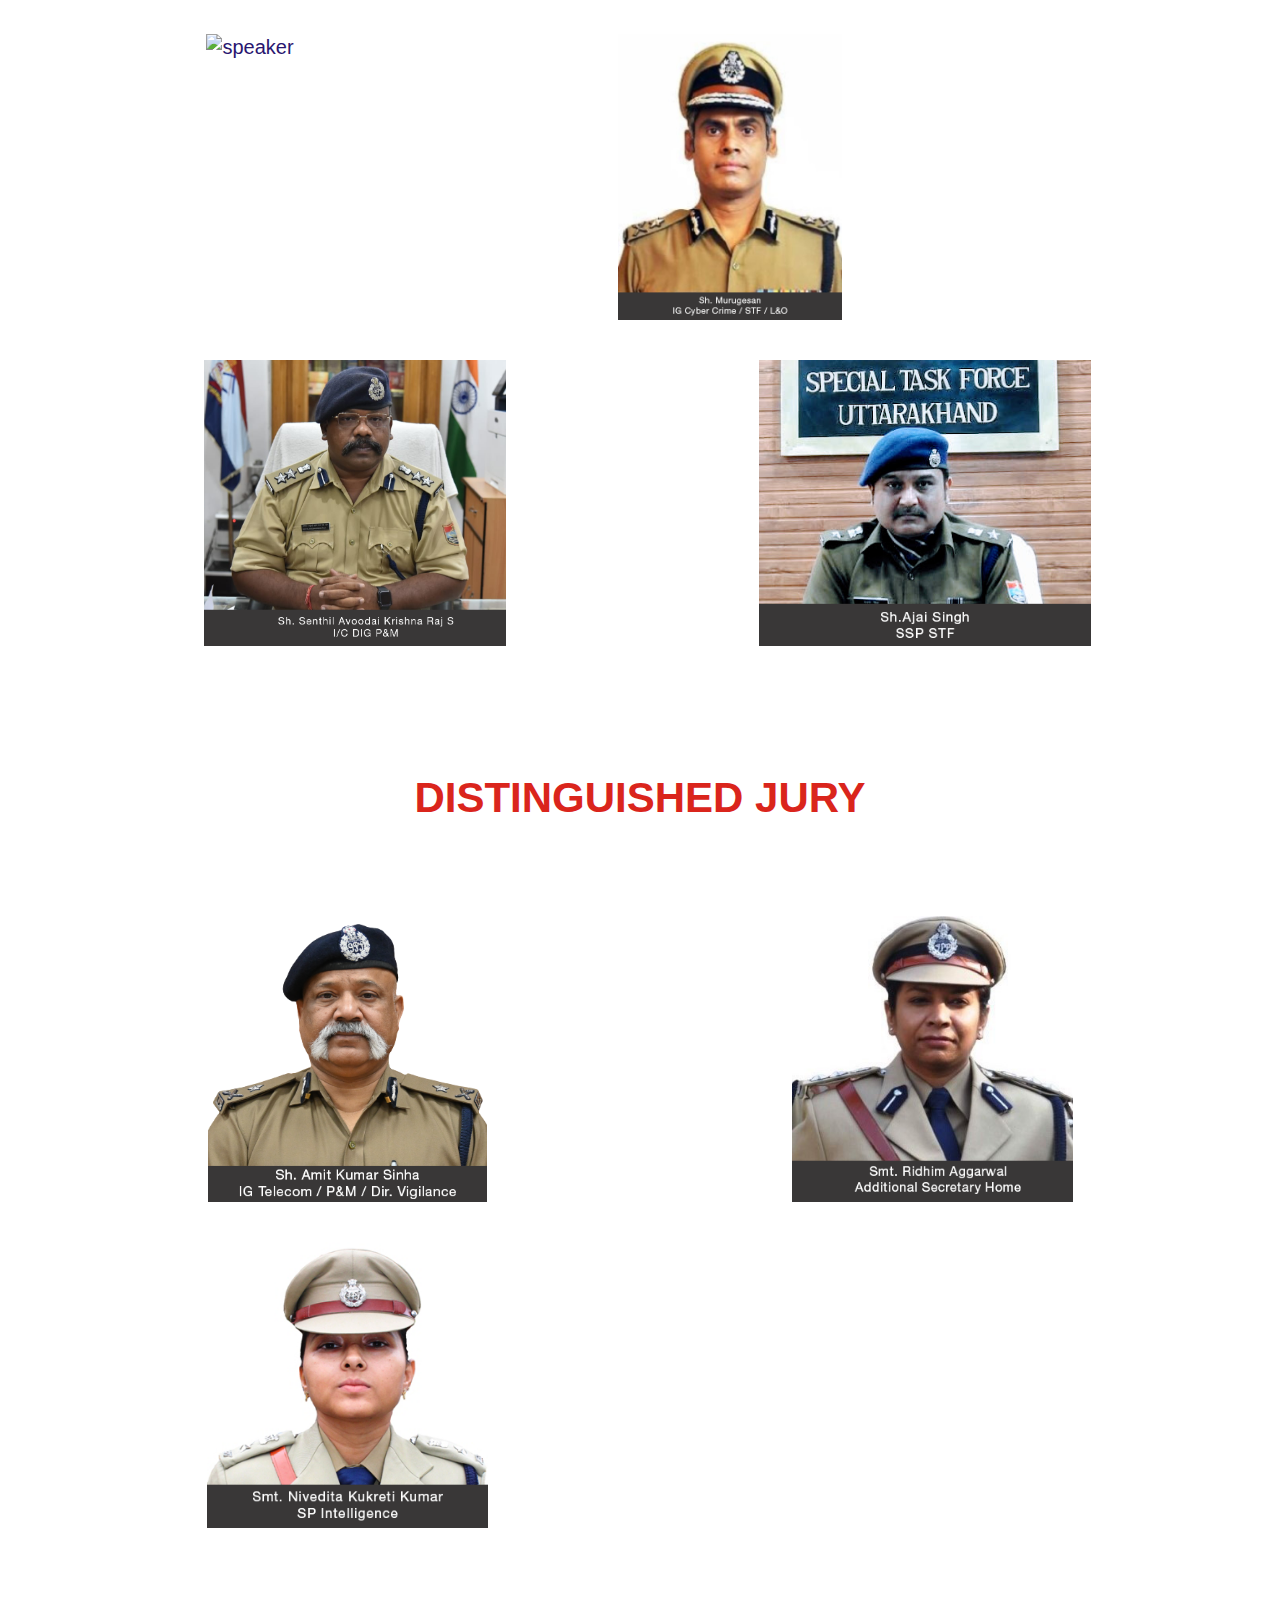
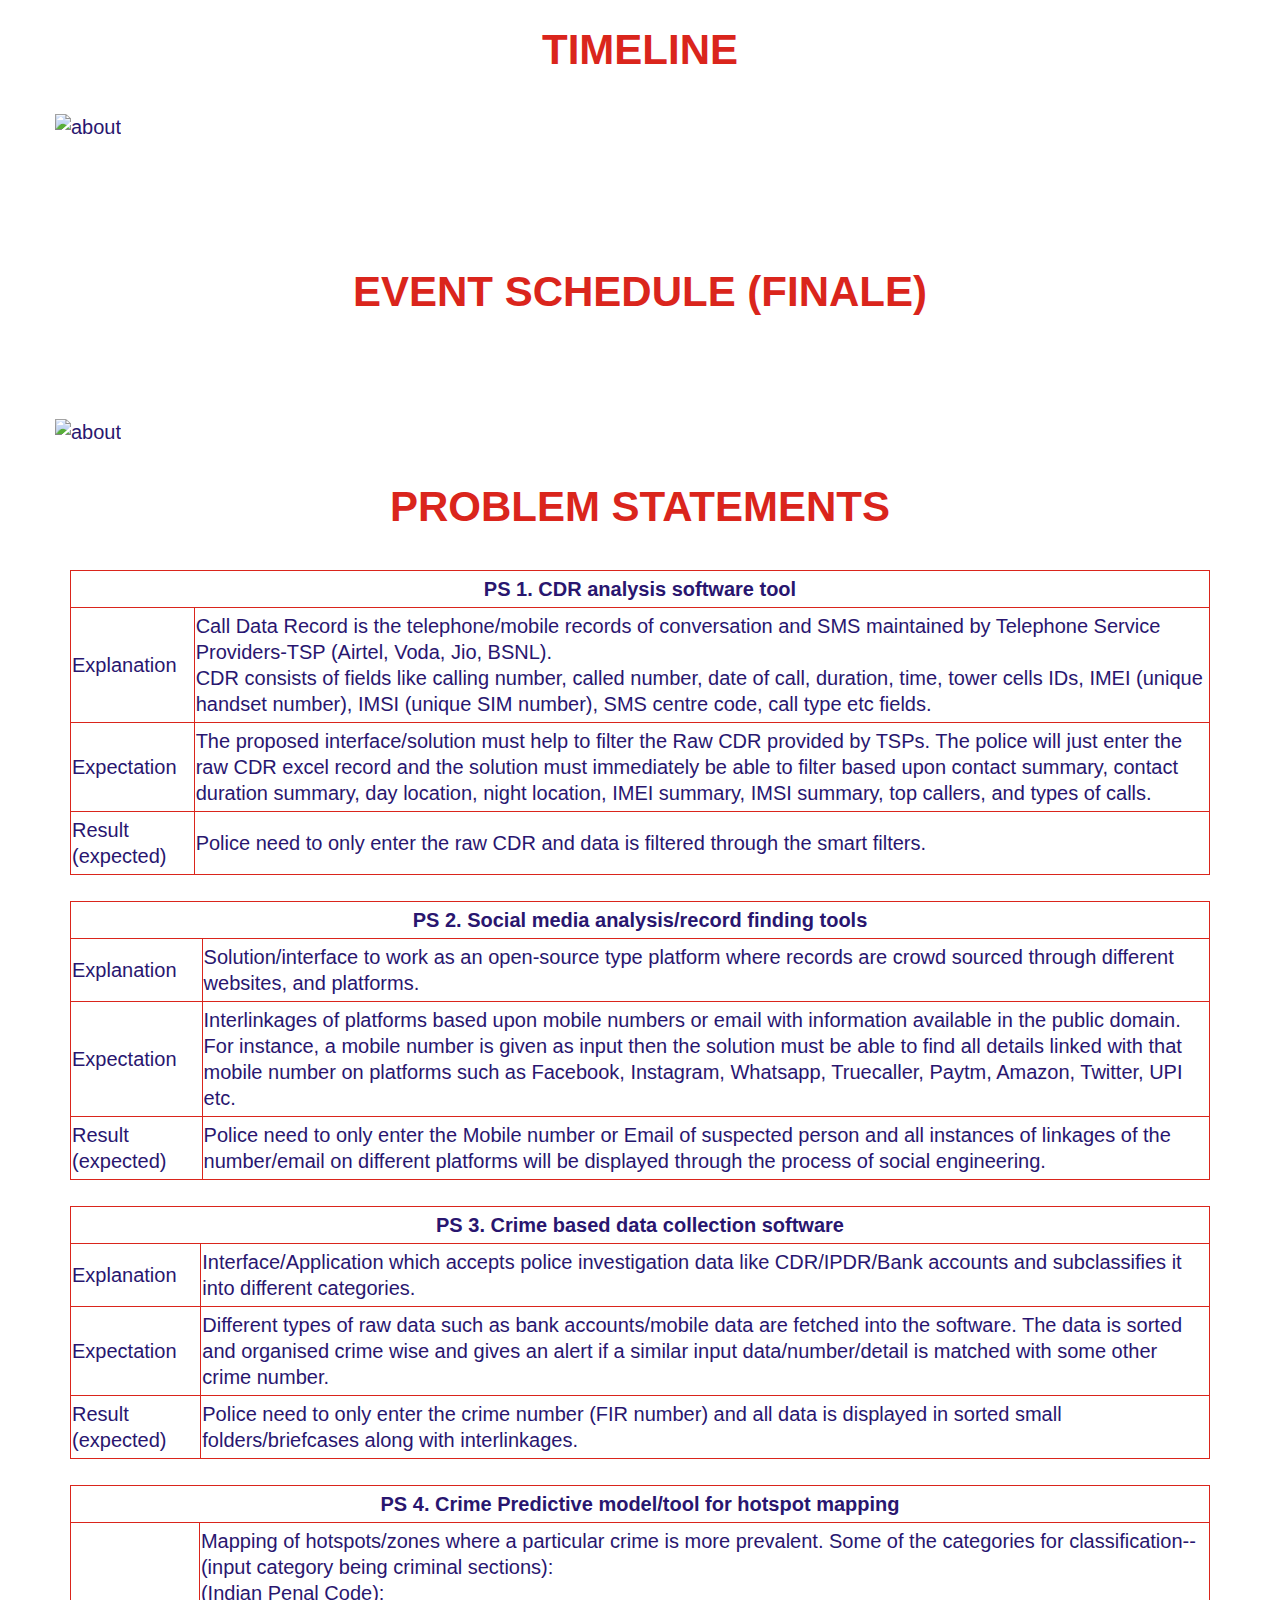
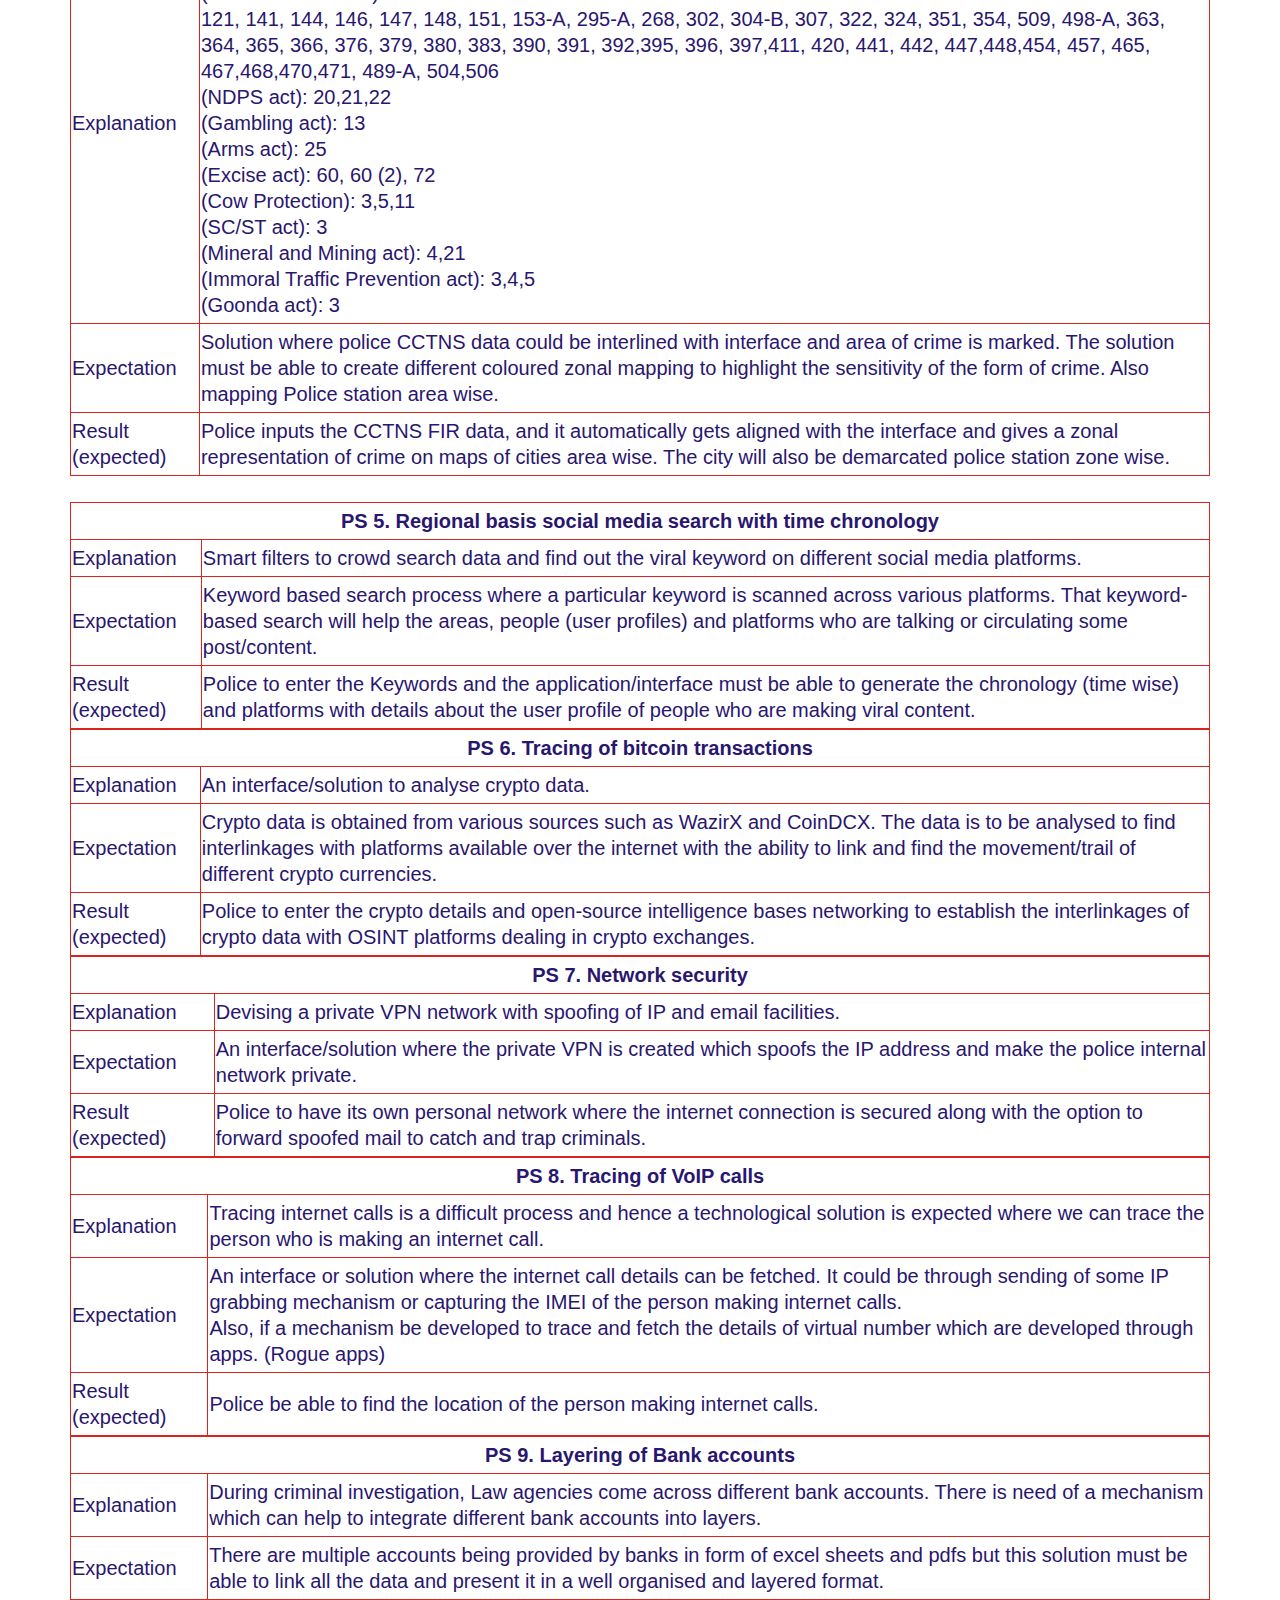
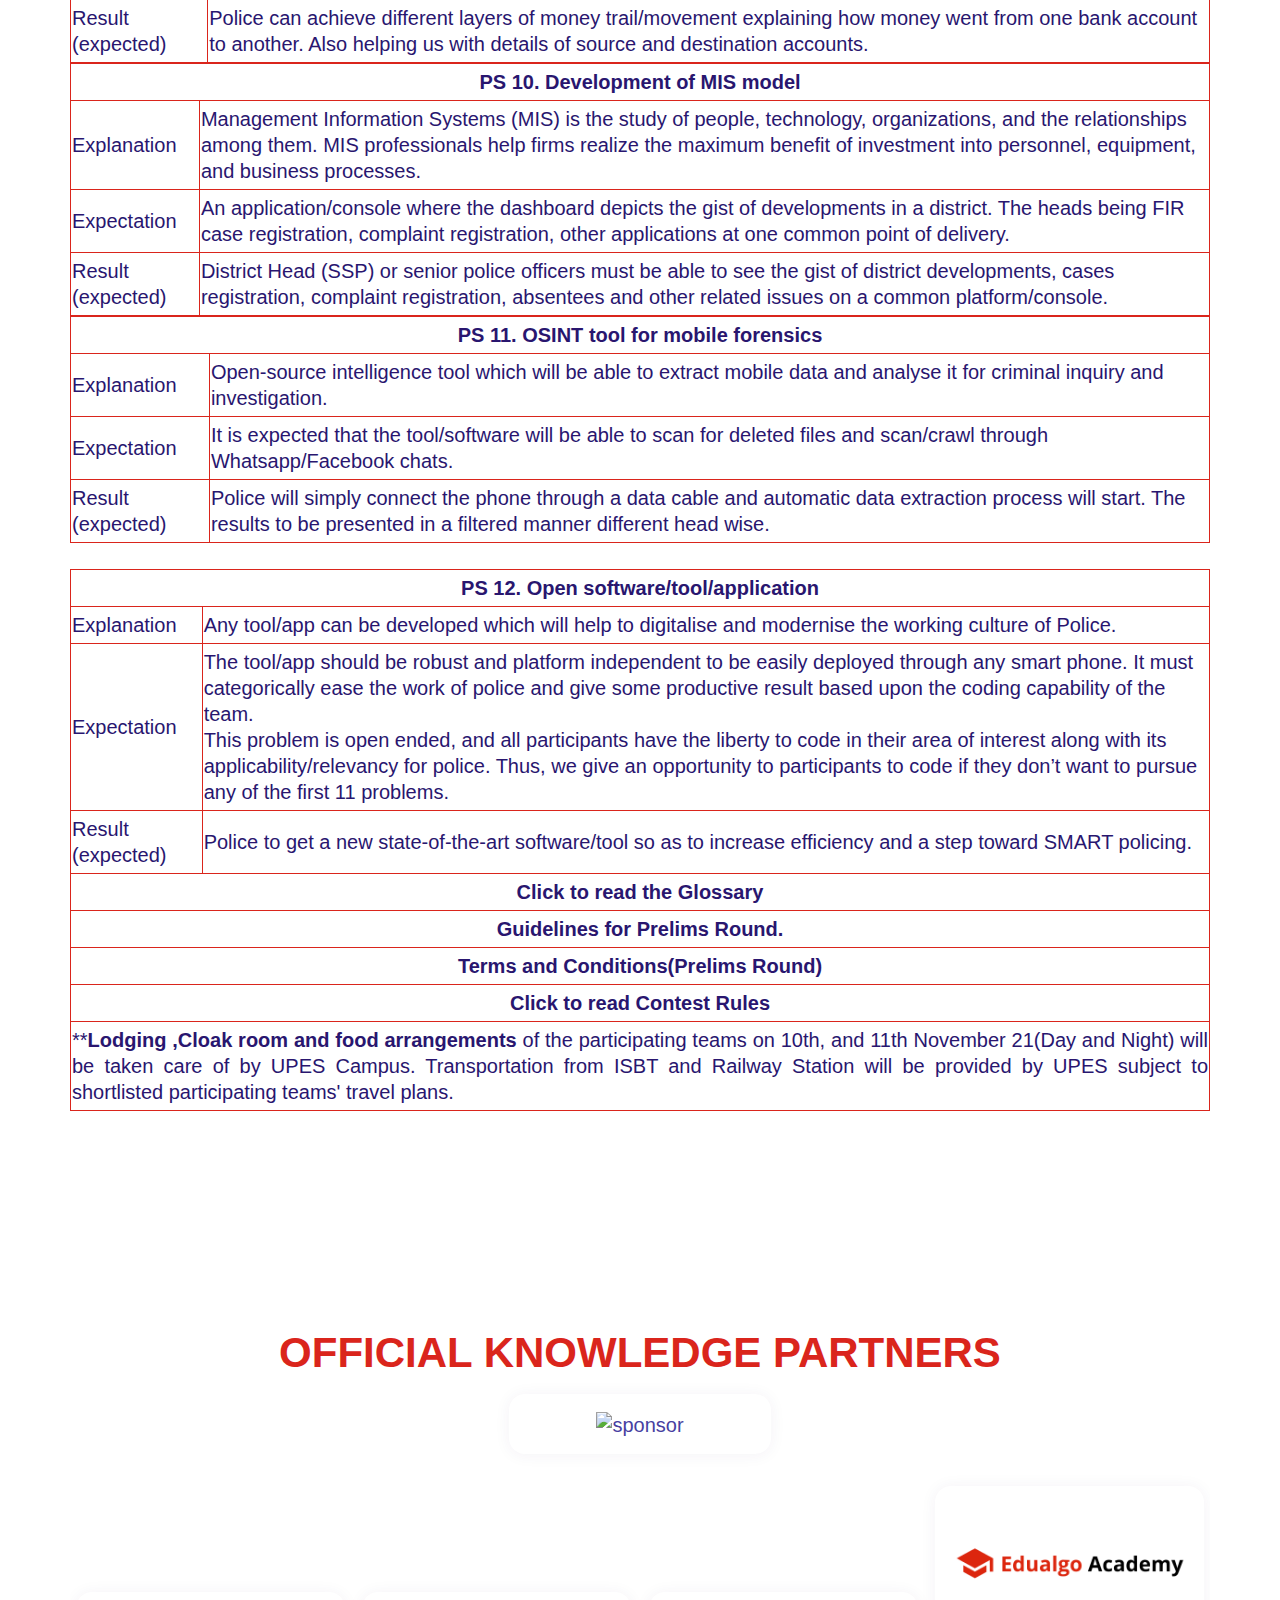
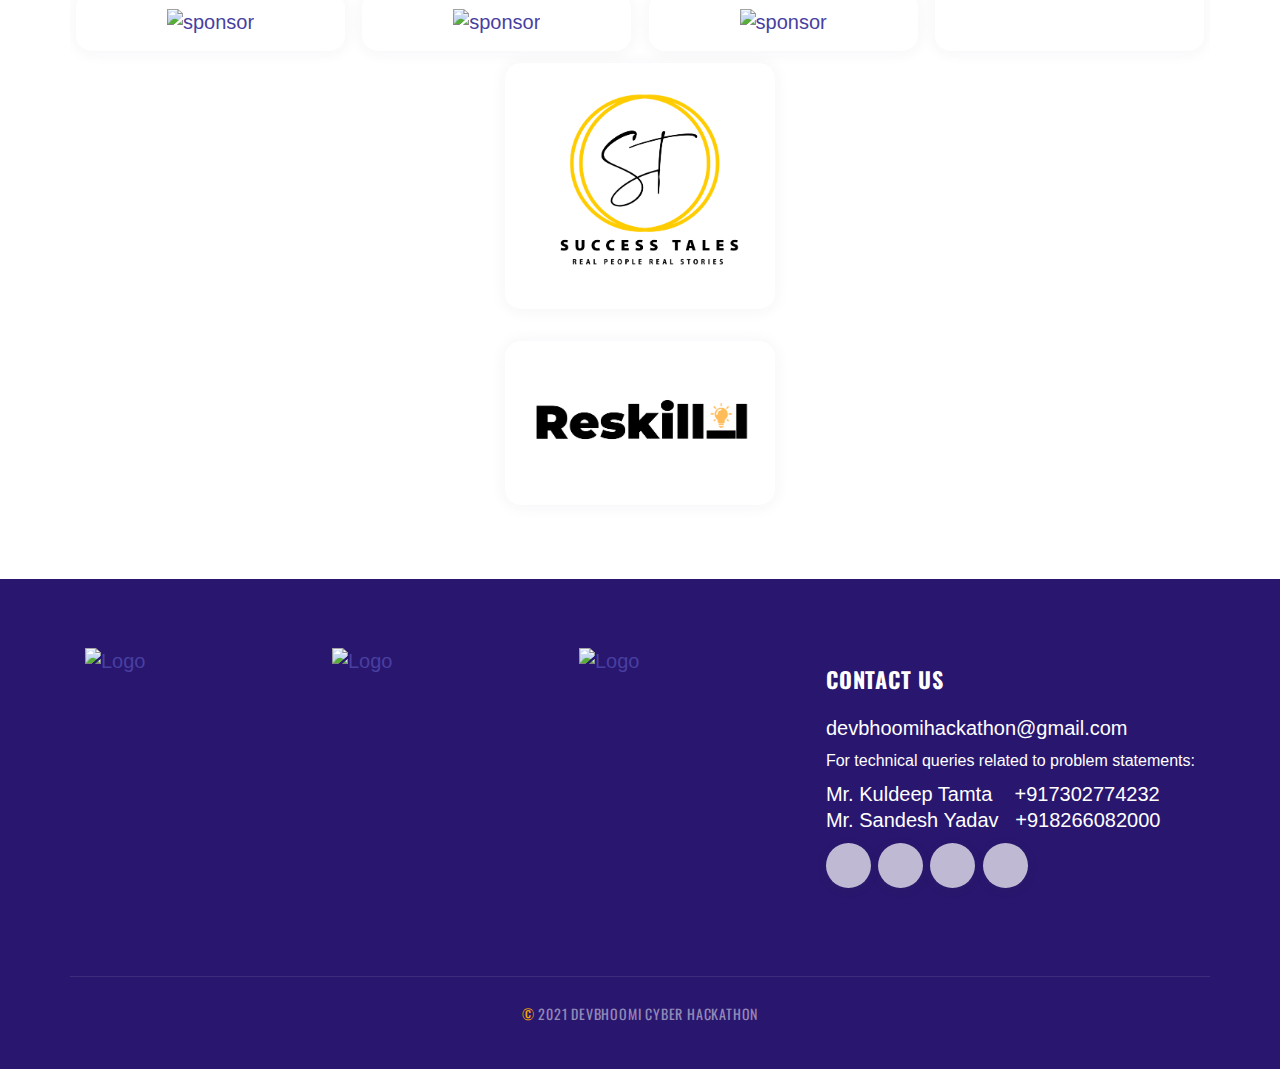
==== commit 963d3208: "Update index.html" ====
--- a/index.html
+++ b/index.html
@@ -123,7 +123,7 @@
                                     <div class="lgx-video-area">
                                         <a href="https://forms.gle/UpNdfAz6tx9CdYZ87" id="thealert" class="lgx-btn lgx-btn-red" target="_blank">Register with Us</a>
 
-                                        <a href="https://forms.gle/fTs7uphP533i2MXAA" id="thealert" class="lgx-btn lgx-btn-red" target="_blank">Submit Abstract</a>
+                                        <a href="" id="thealert" class="lgx-btn lgx-btn-red" target="_blank">Submit Abstract</a>
 
                                     
                                     </div>
@@ -1125,6 +1125,9 @@
                                 <div class="single">
                                     <a class="" href="https://www.edualgoacademy.com/"><img src="assets/img/edualgo.png" alt="sponsor"/></a>
                                 </div>
+                                <div class="single">
+                                    <a class="" href="https://successtales.co/"><img src="assets/img/successtales.png" alt="sponsor"/></a>
+                                </div>
                                 <!--<div class="single">
                                     <a class="" href="#"><img src="assets/img/skillenza.png" alt="sponsor"/></a>
                                 </div>
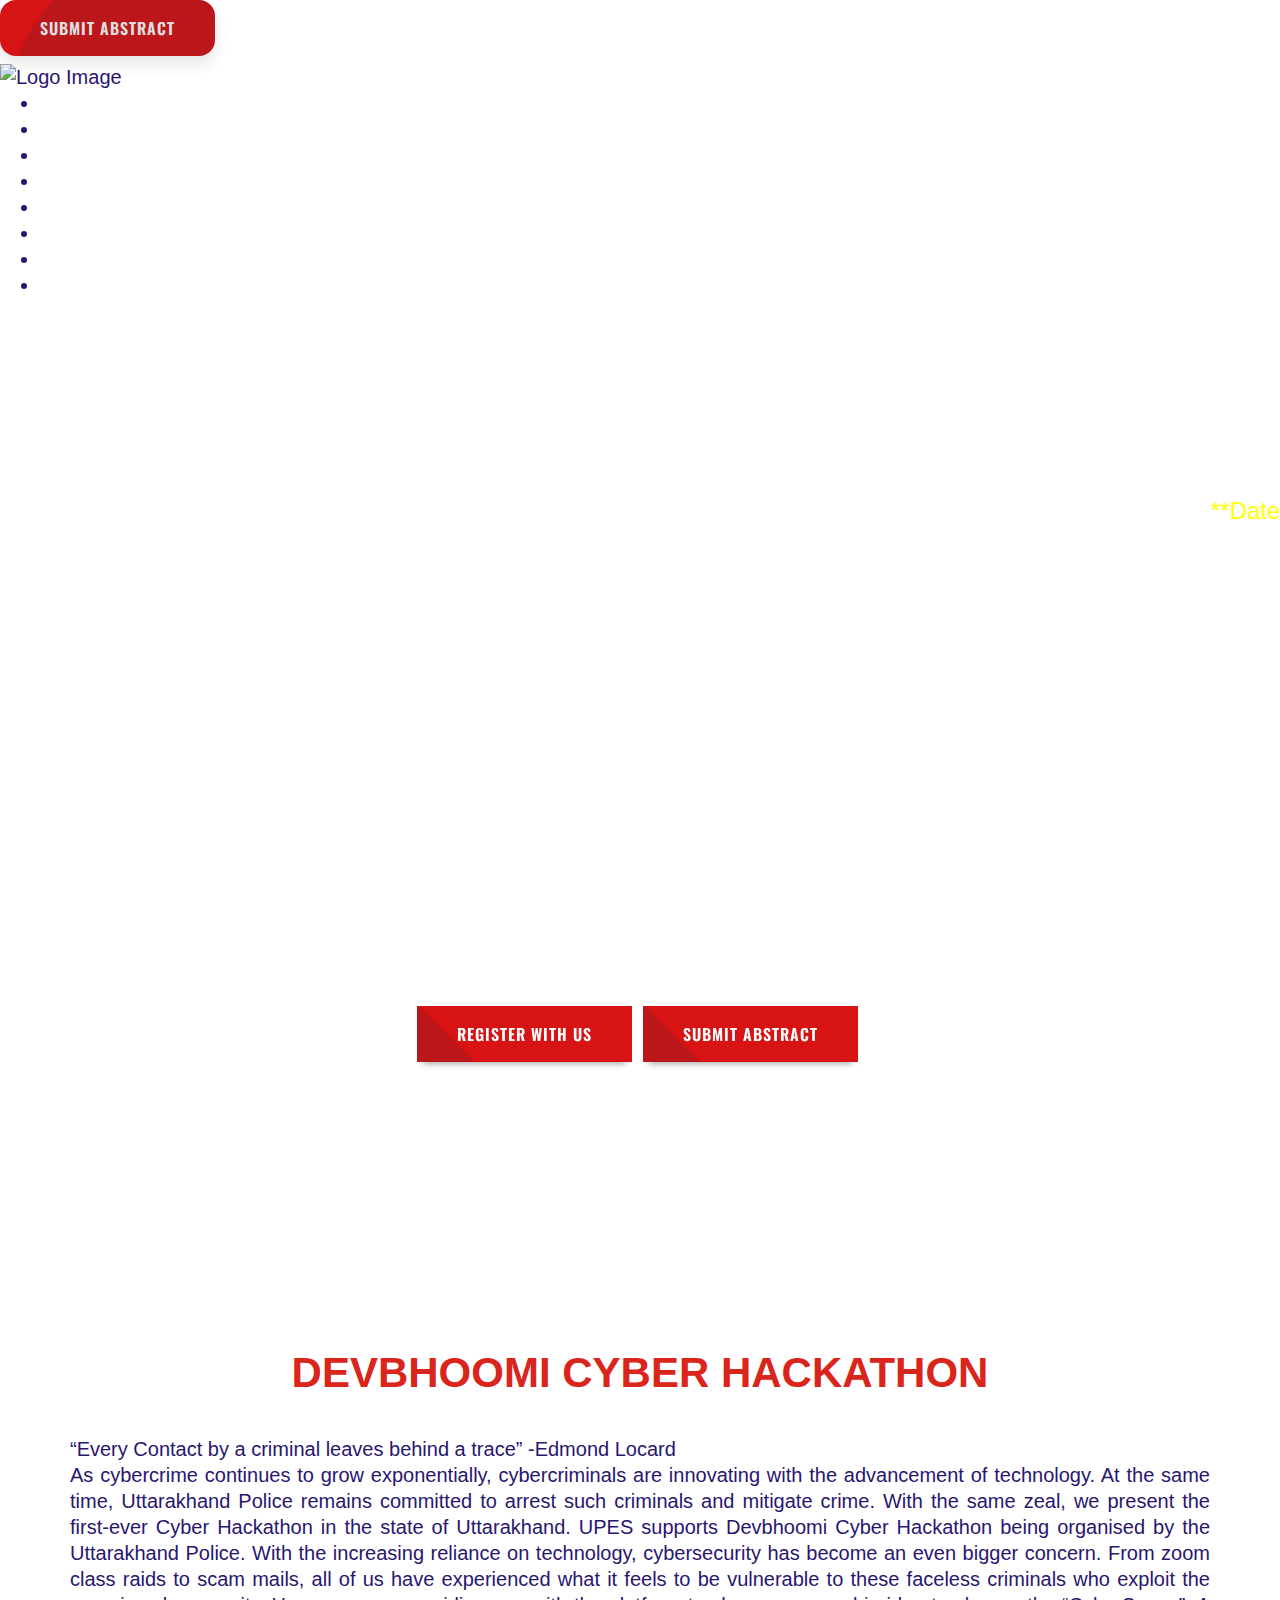
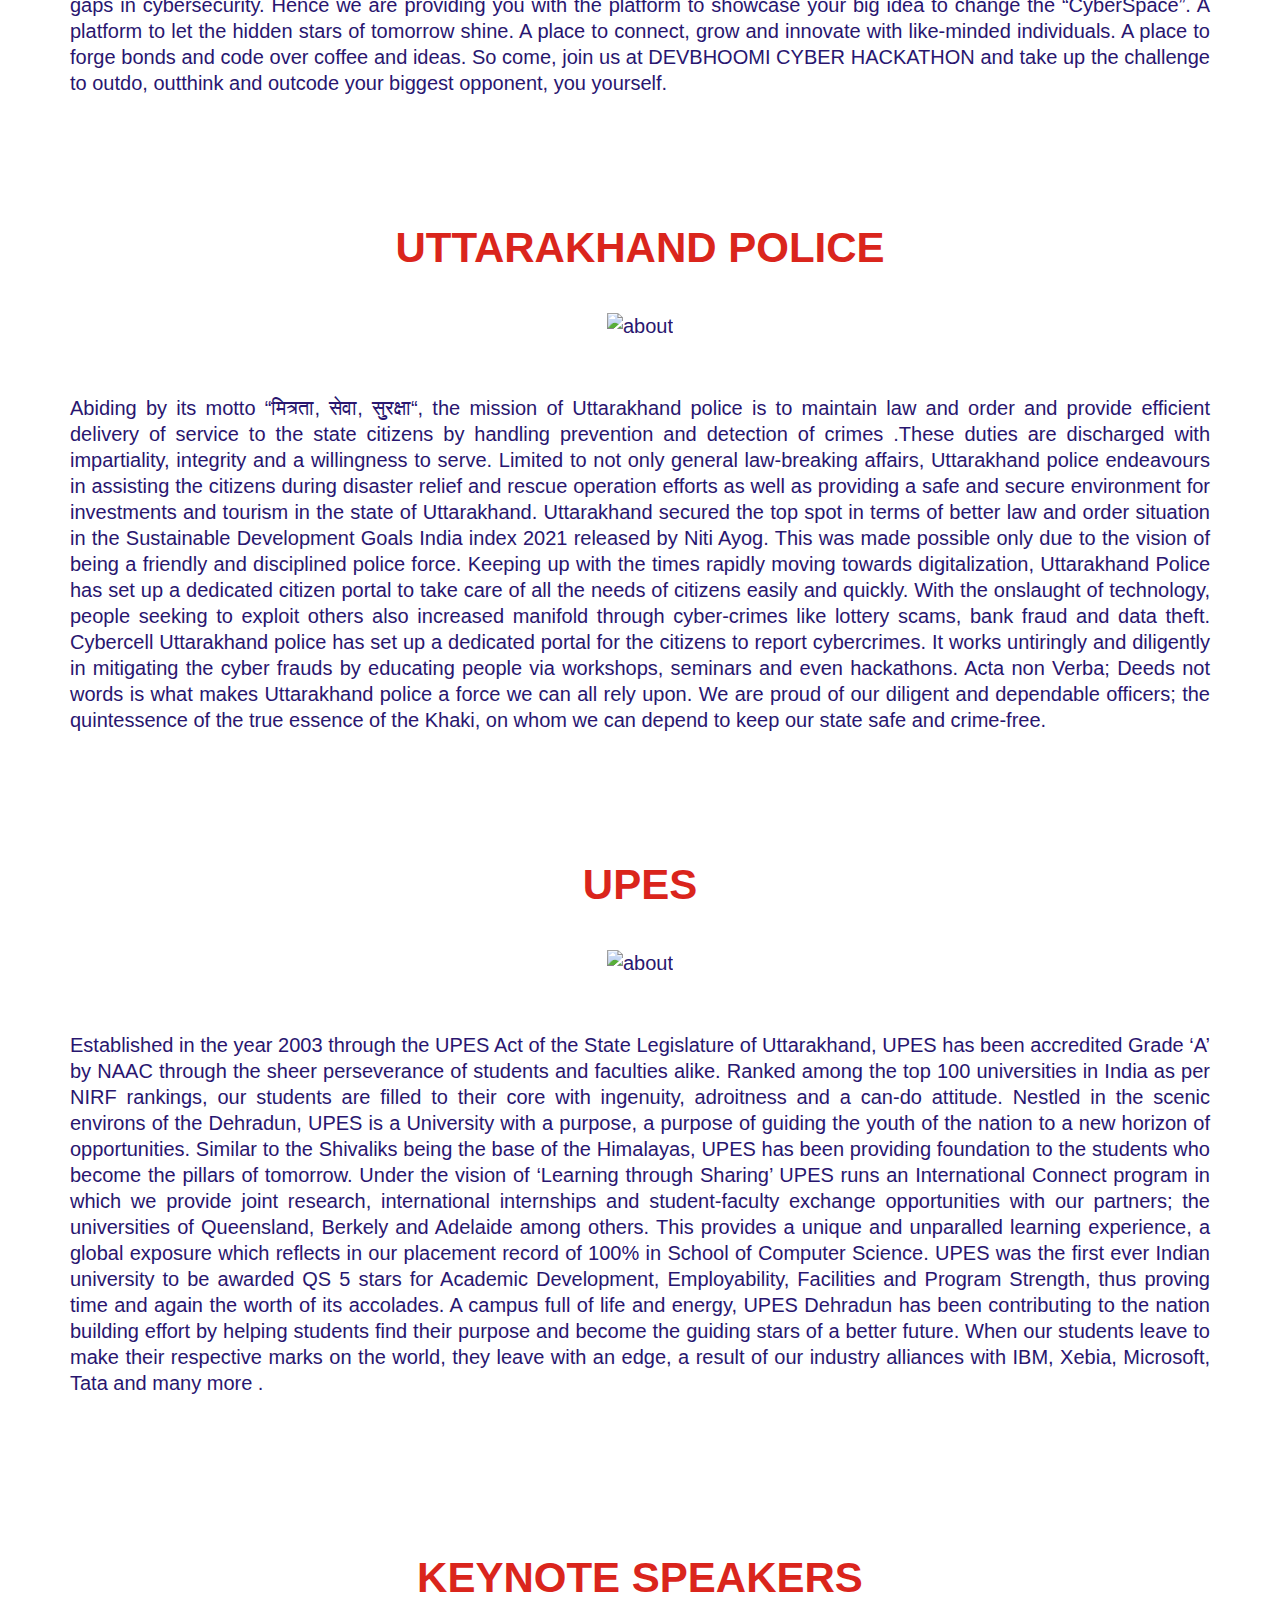
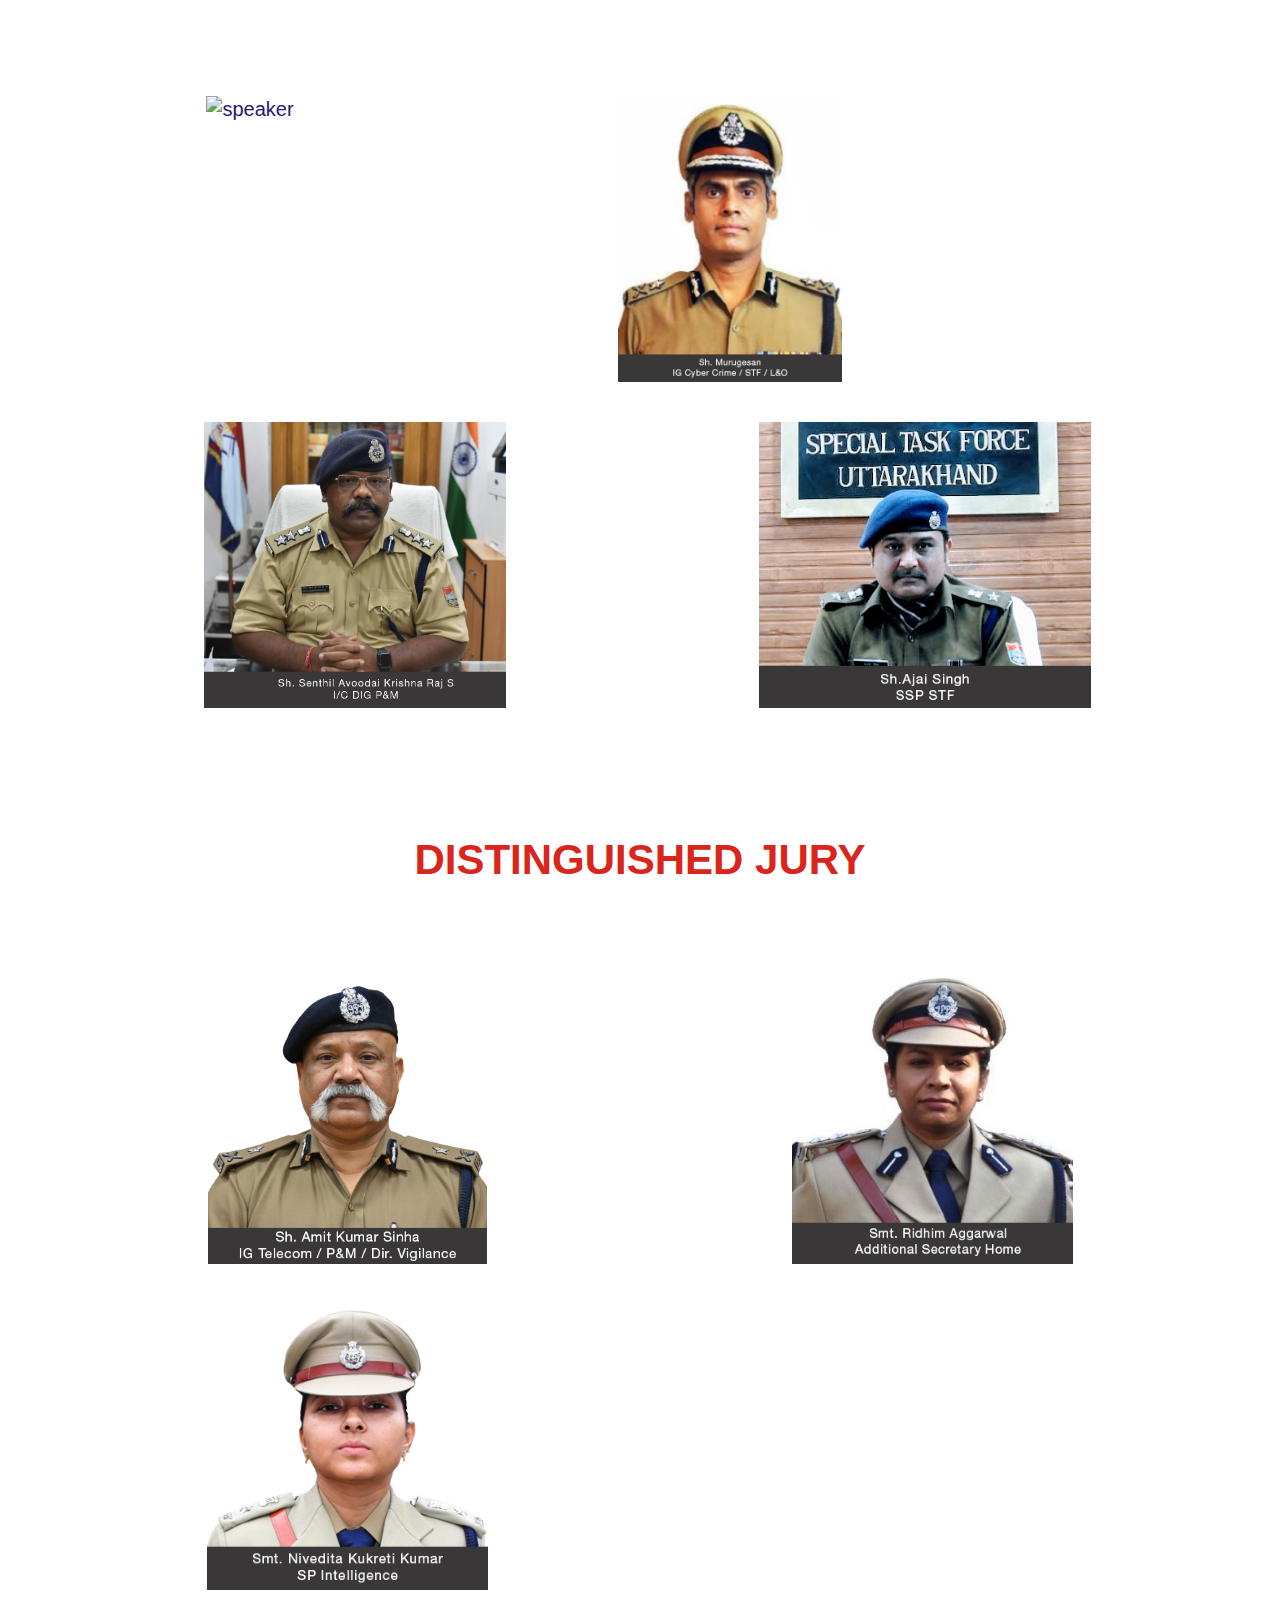
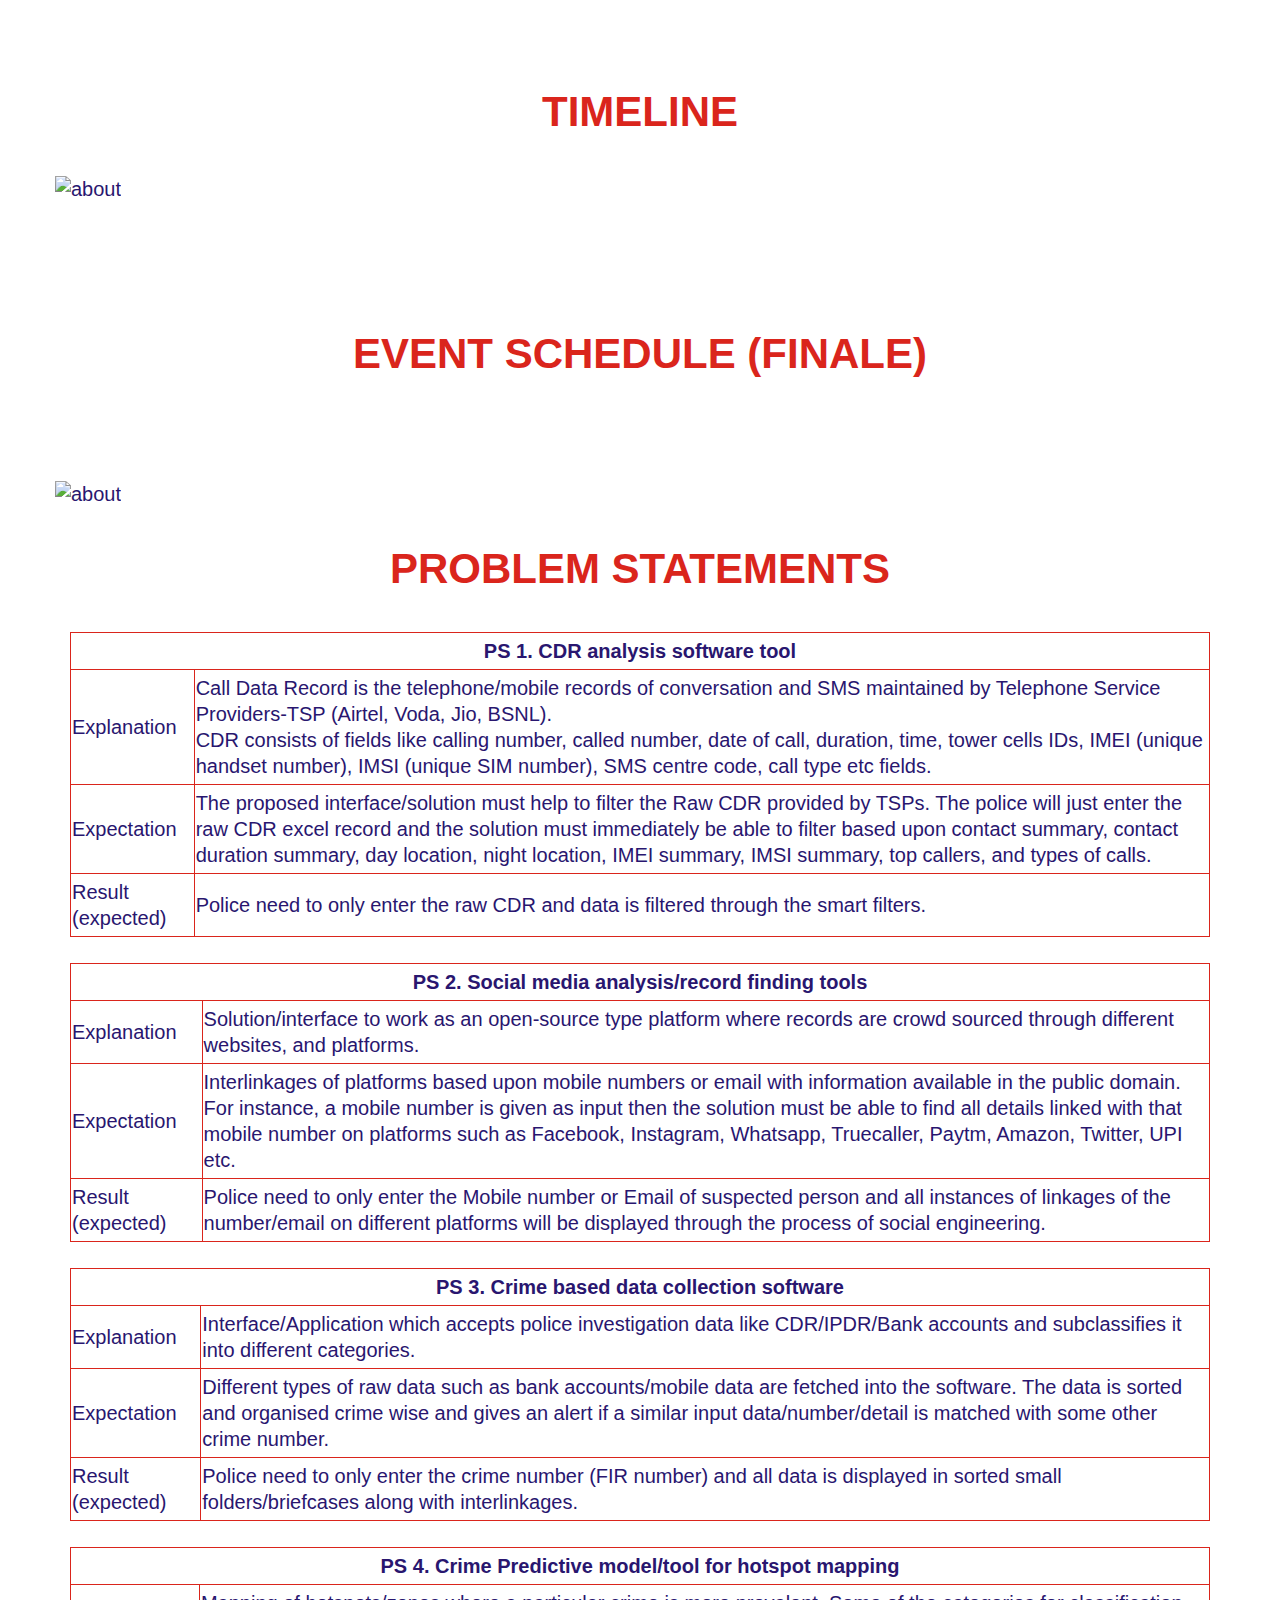
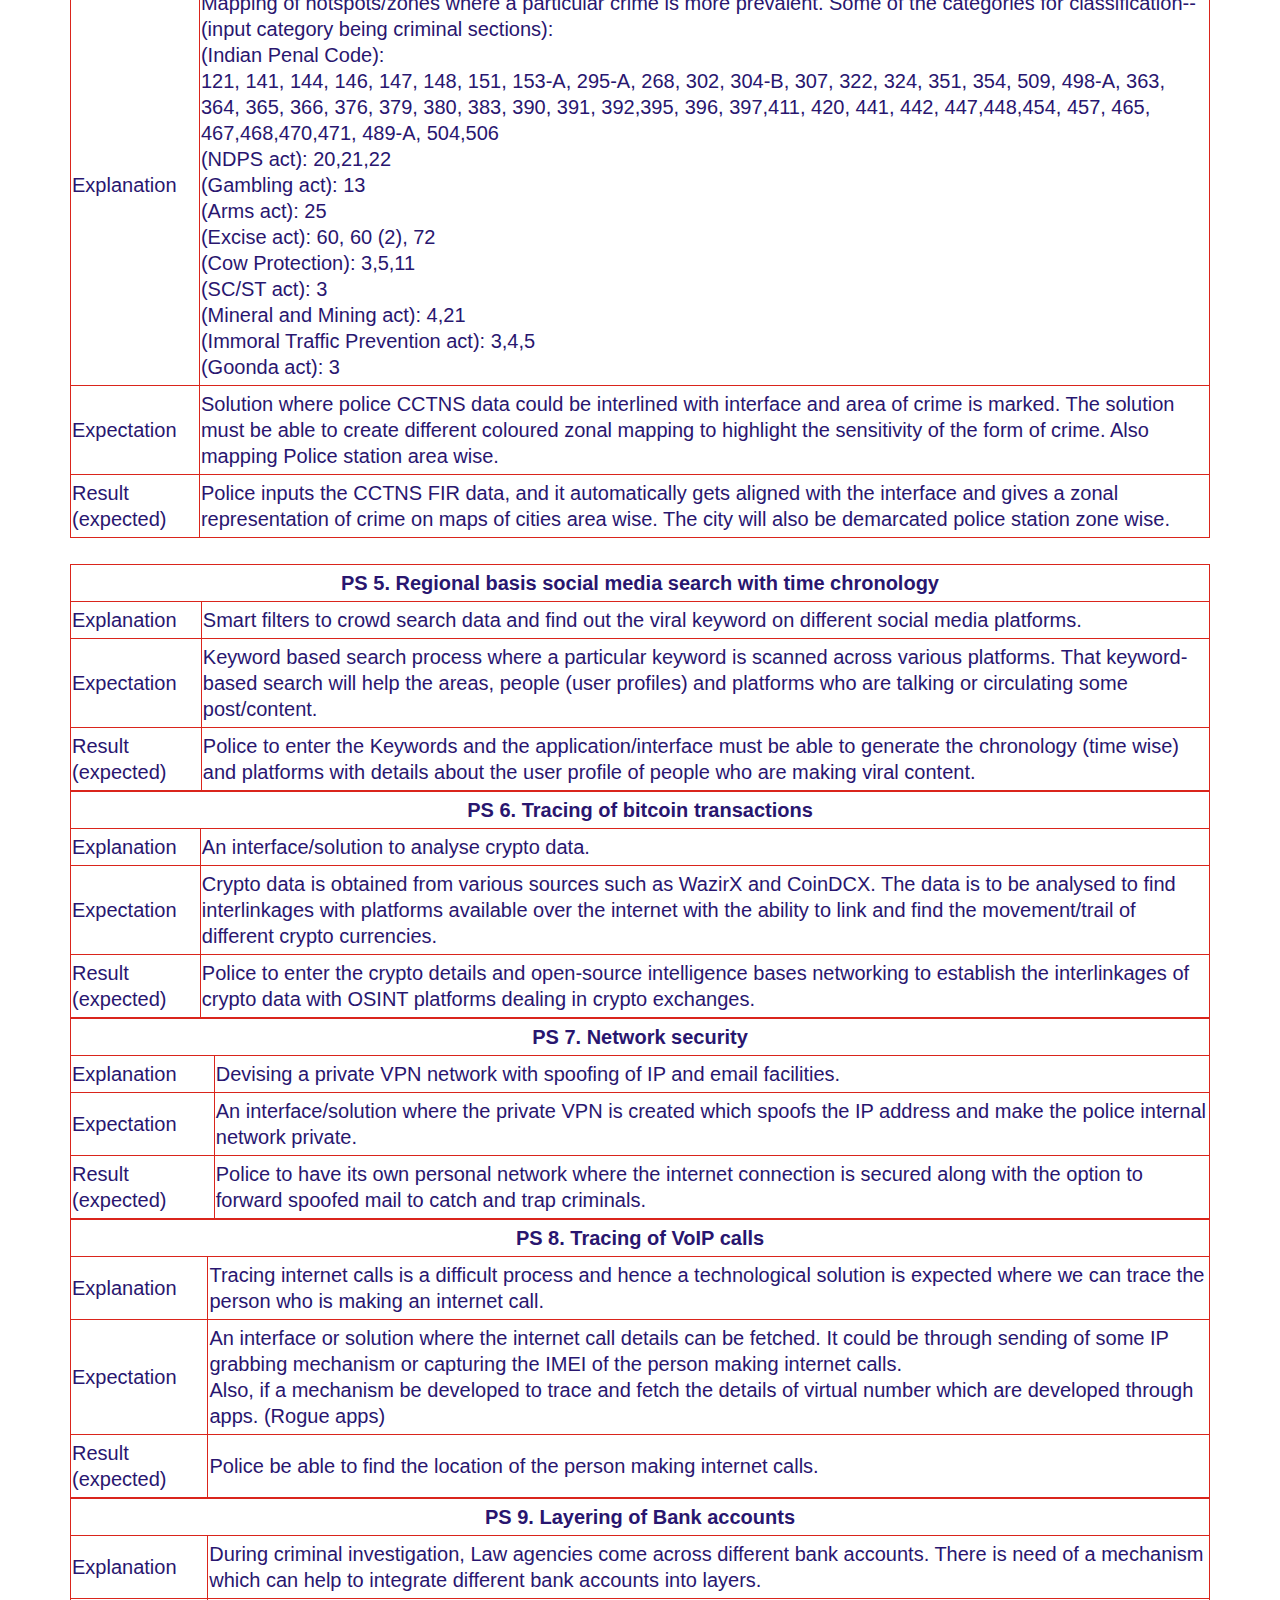
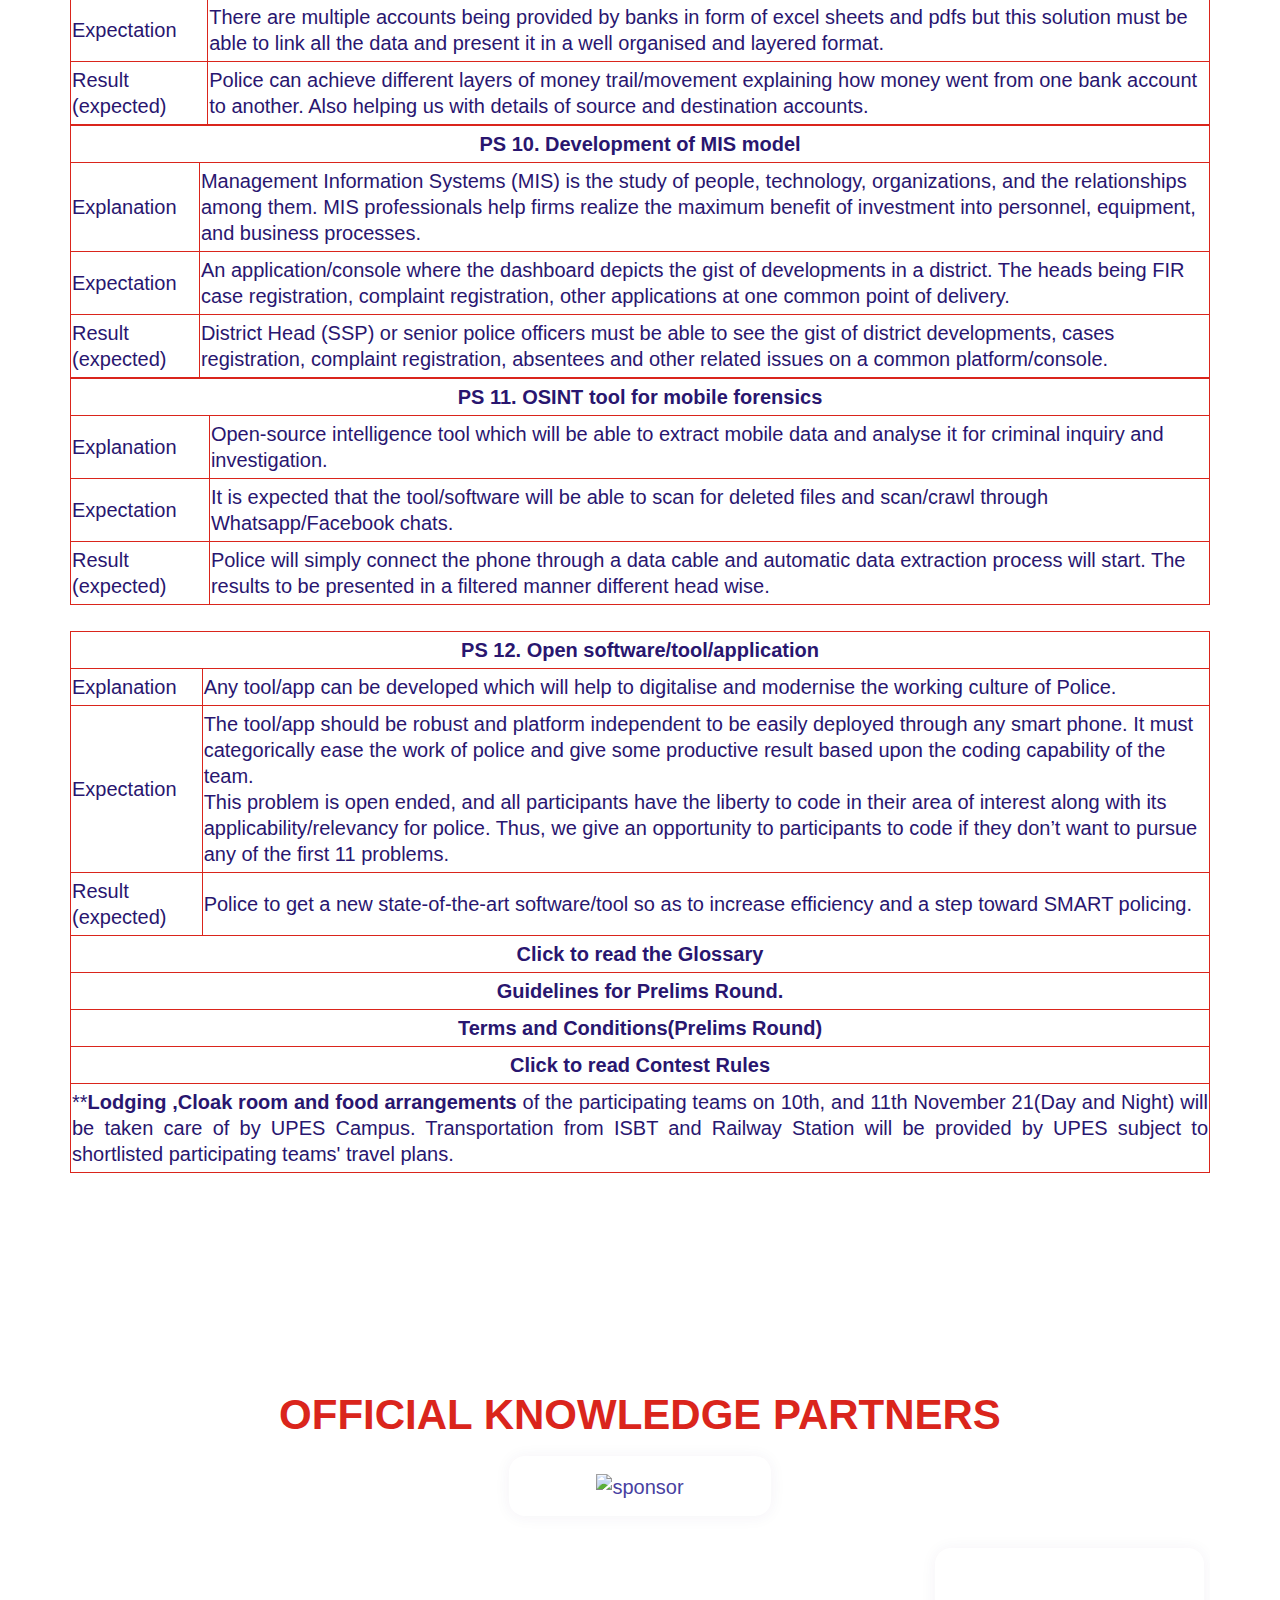
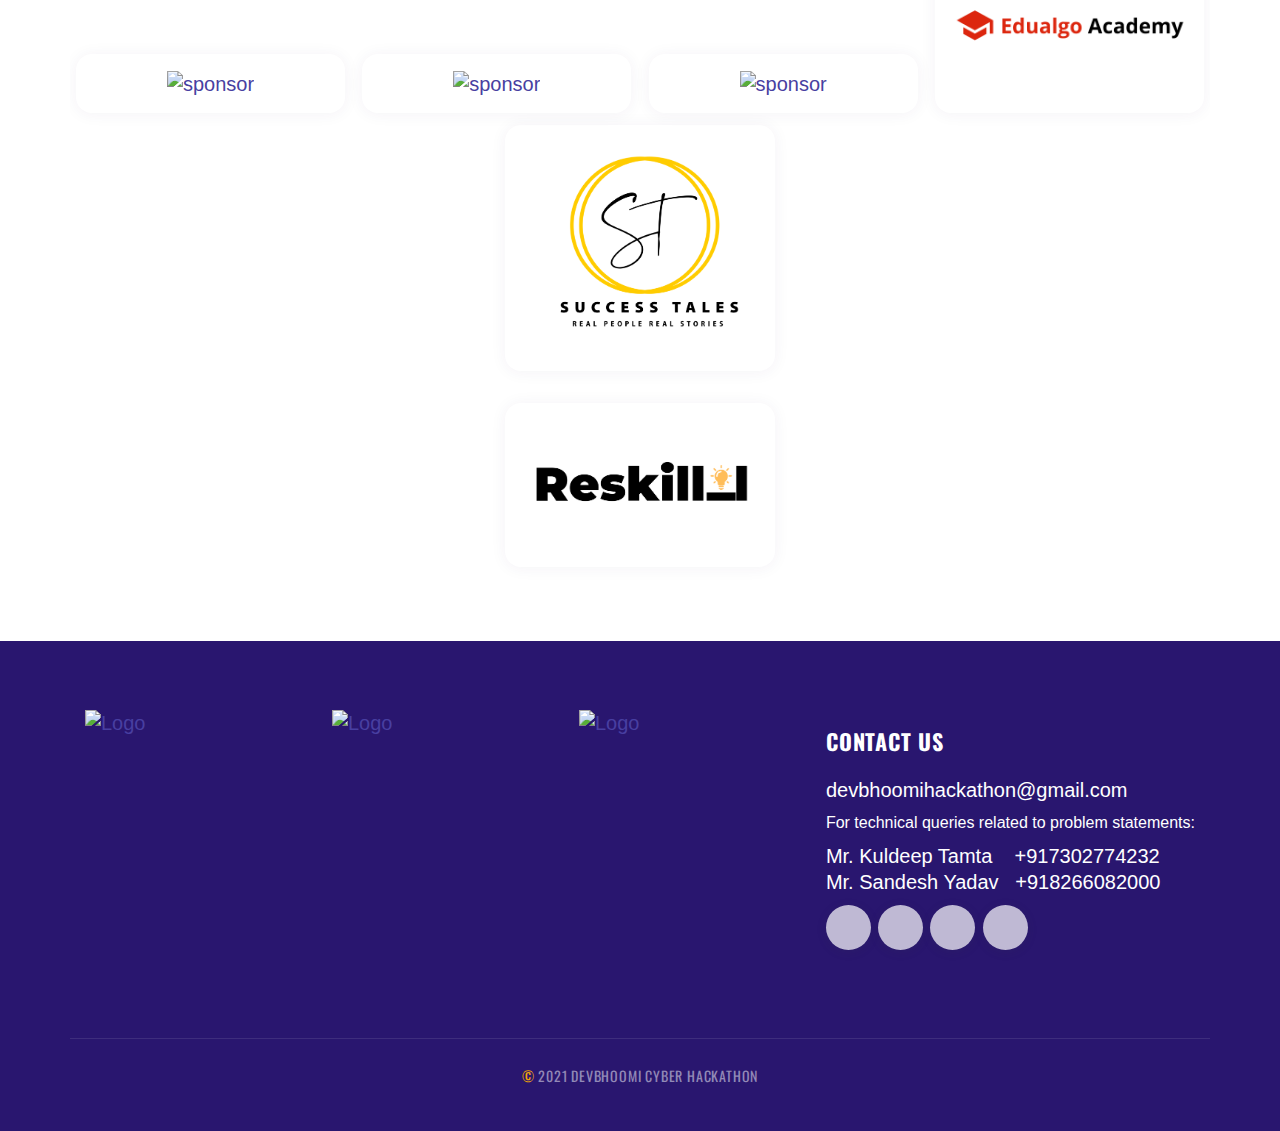
==== commit c2305dc0: "Merge branch 'main' of https://github.com/cyberhackathon/cyberhackathon" ====
--- a/index.html
+++ b/index.html
@@ -57,6 +57,11 @@
 <p class="browserupgrade">You are using an <strong>outdated</strong> browser. Please <a href="http://browsehappy.com/">upgrade
     your browser</a> to improve your experience.</p>
 <![endif]-->
+    <div class="parent4">
+        <div id="child4">
+    <a href="https://forms.gle/fTs7uphP533i2MXAA" id="thealert" class="lgx-btn lgx-btn-red" target="_blank">Submit Abstract</a>
+</div>
+</div>
 
 <div class="lgx-container ">
 <!-- ***  ADD YOUR SITE CONTENT HERE *** -->
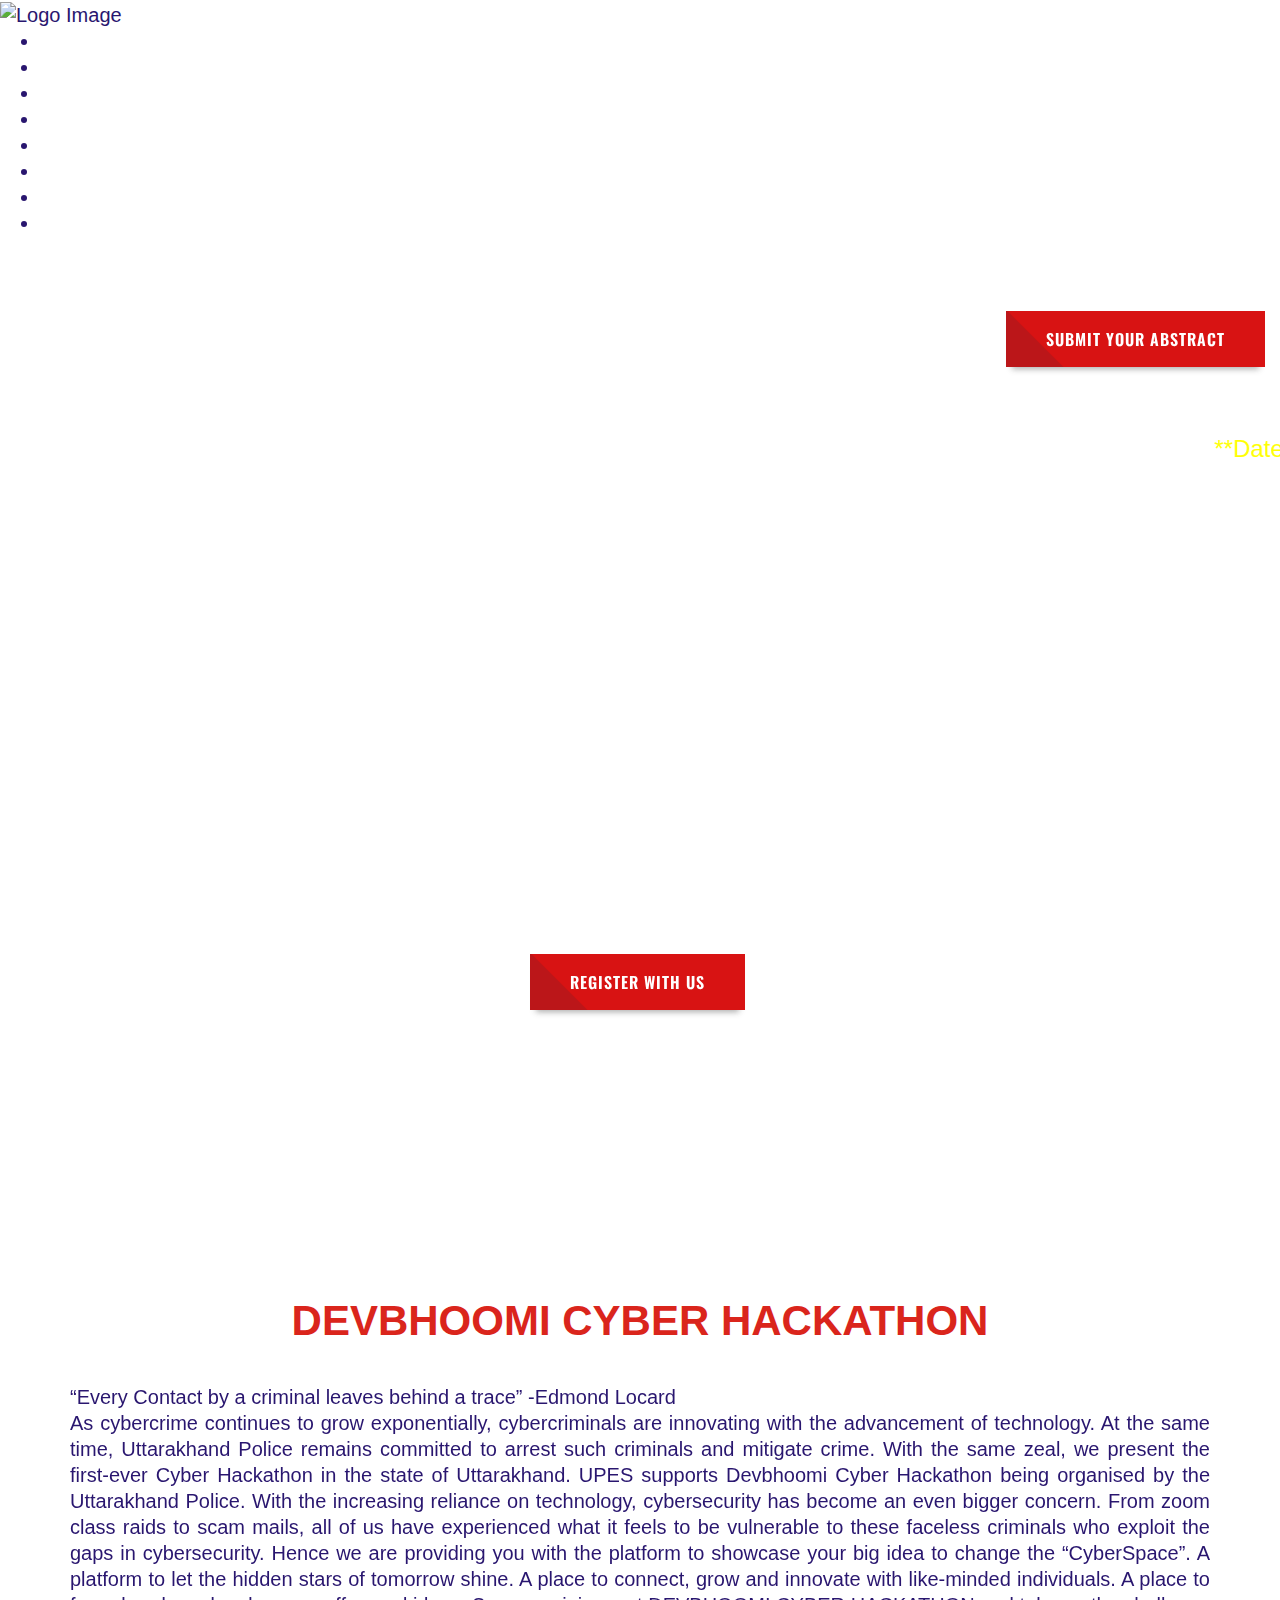
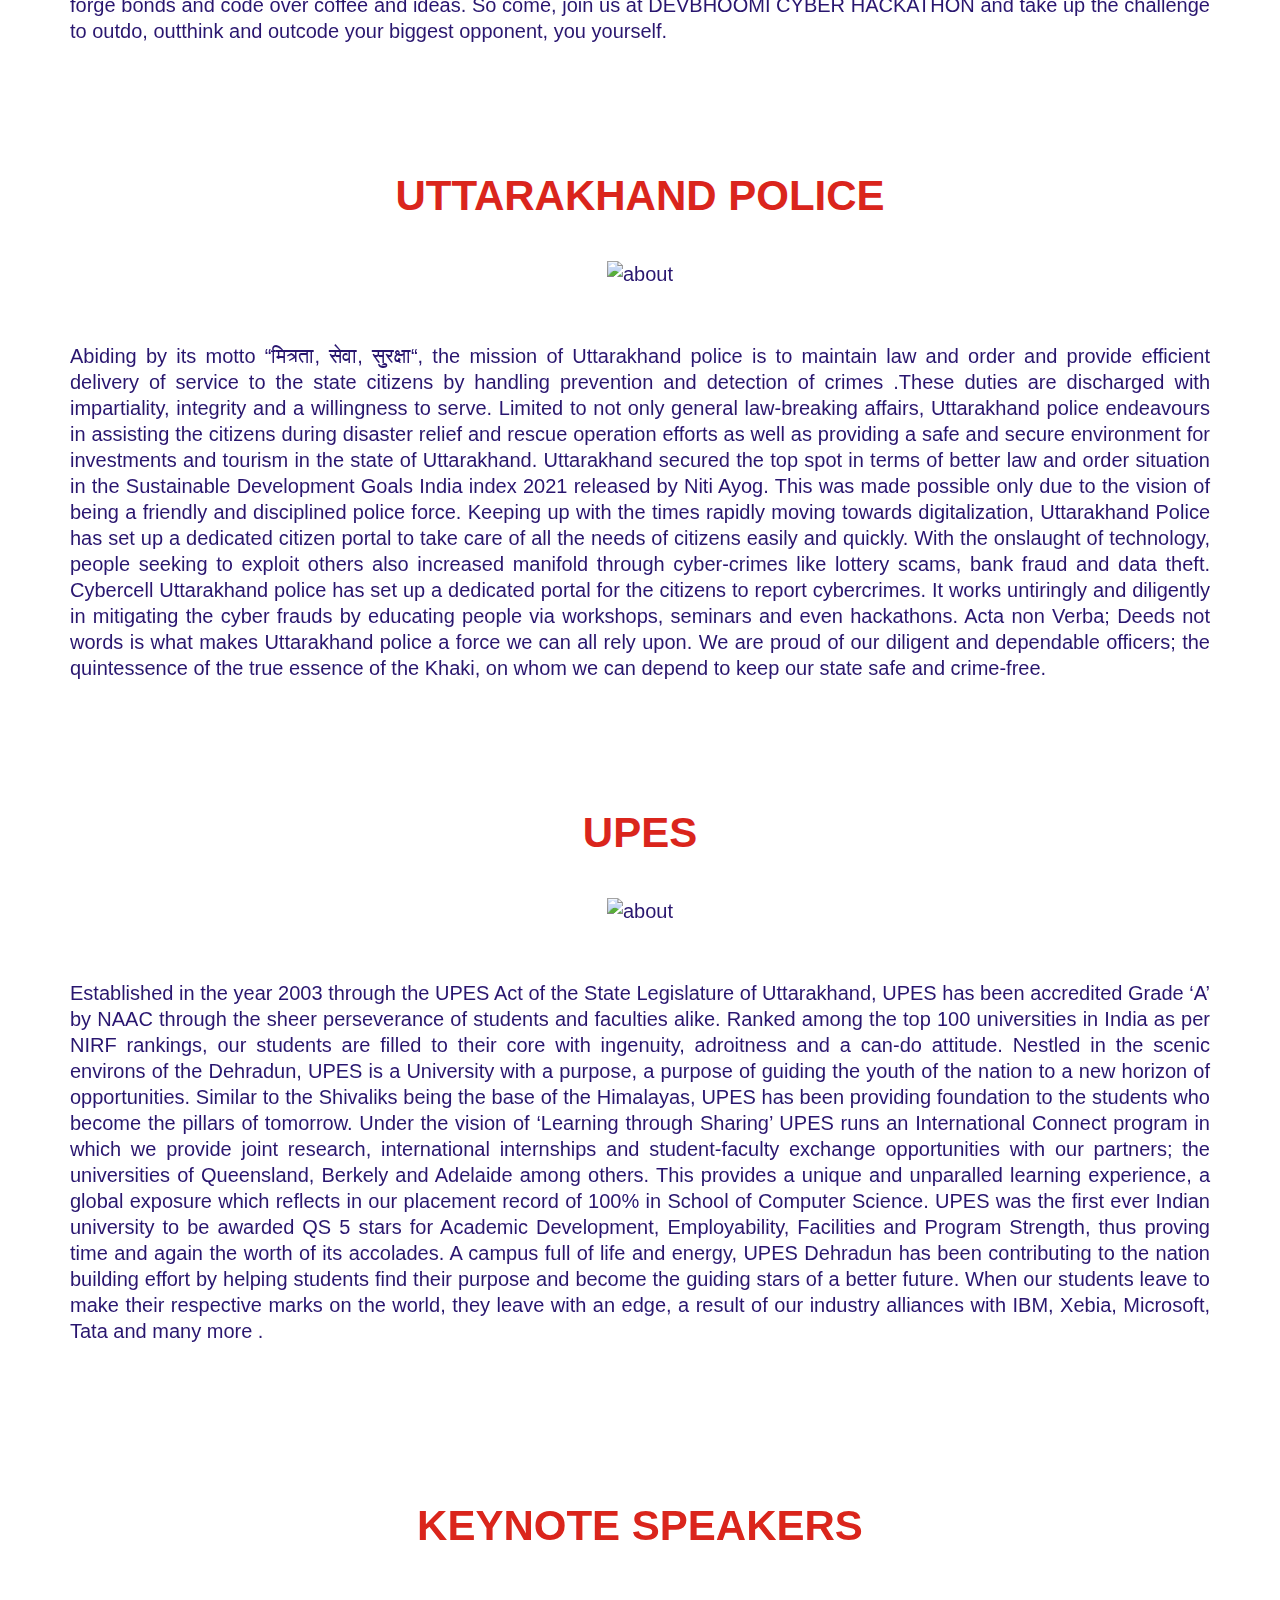
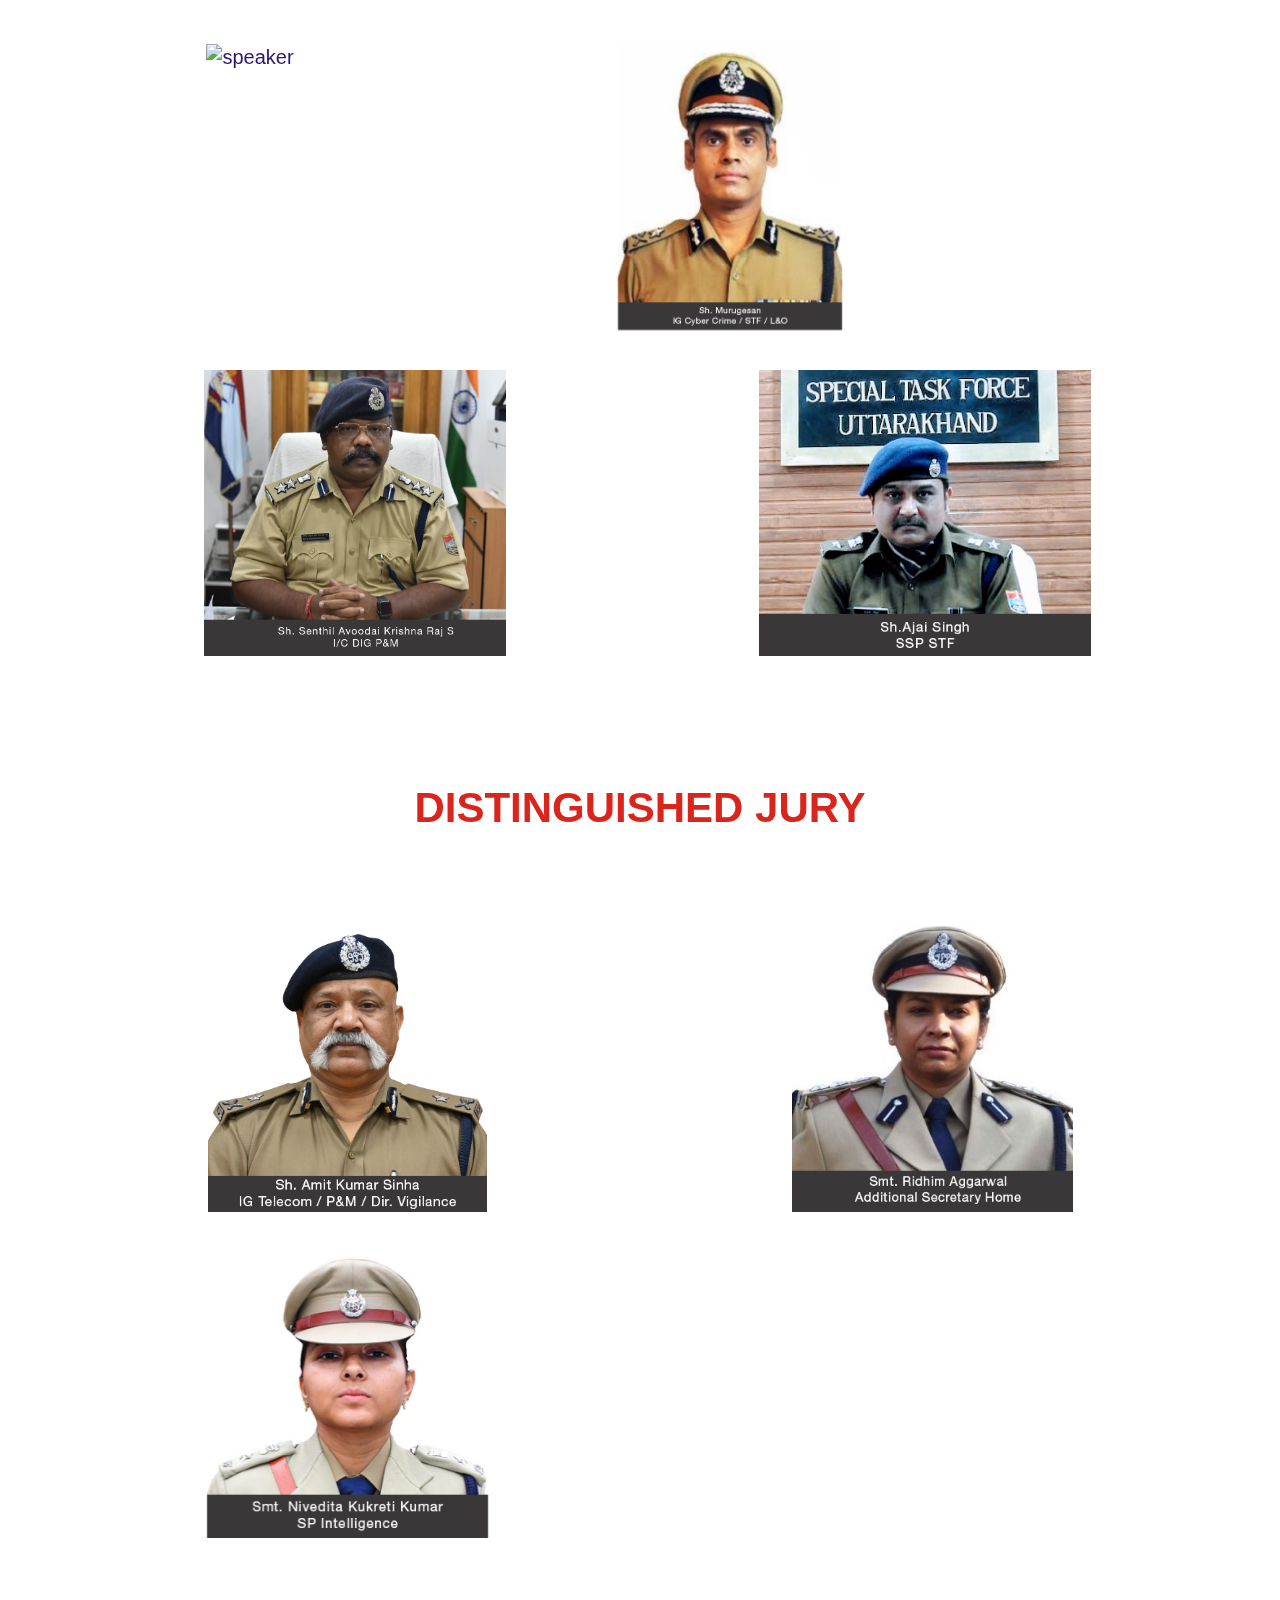
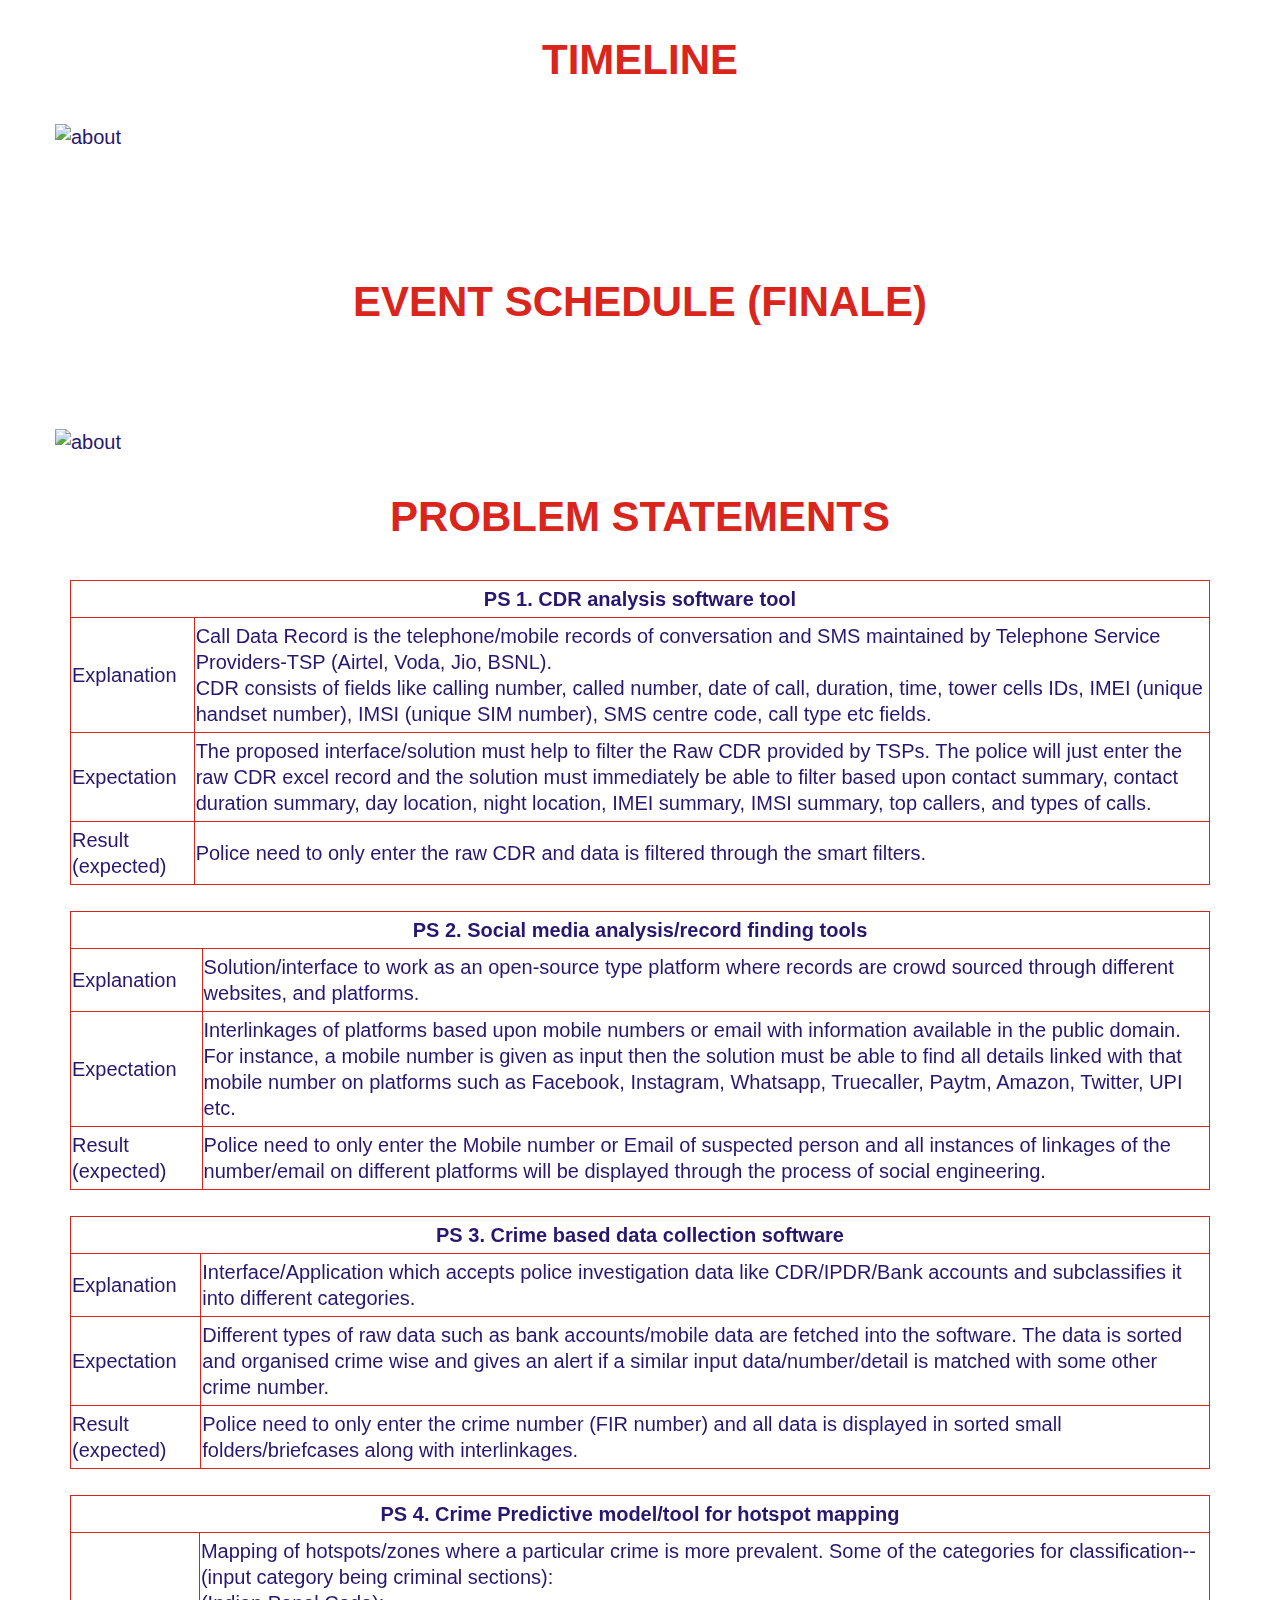
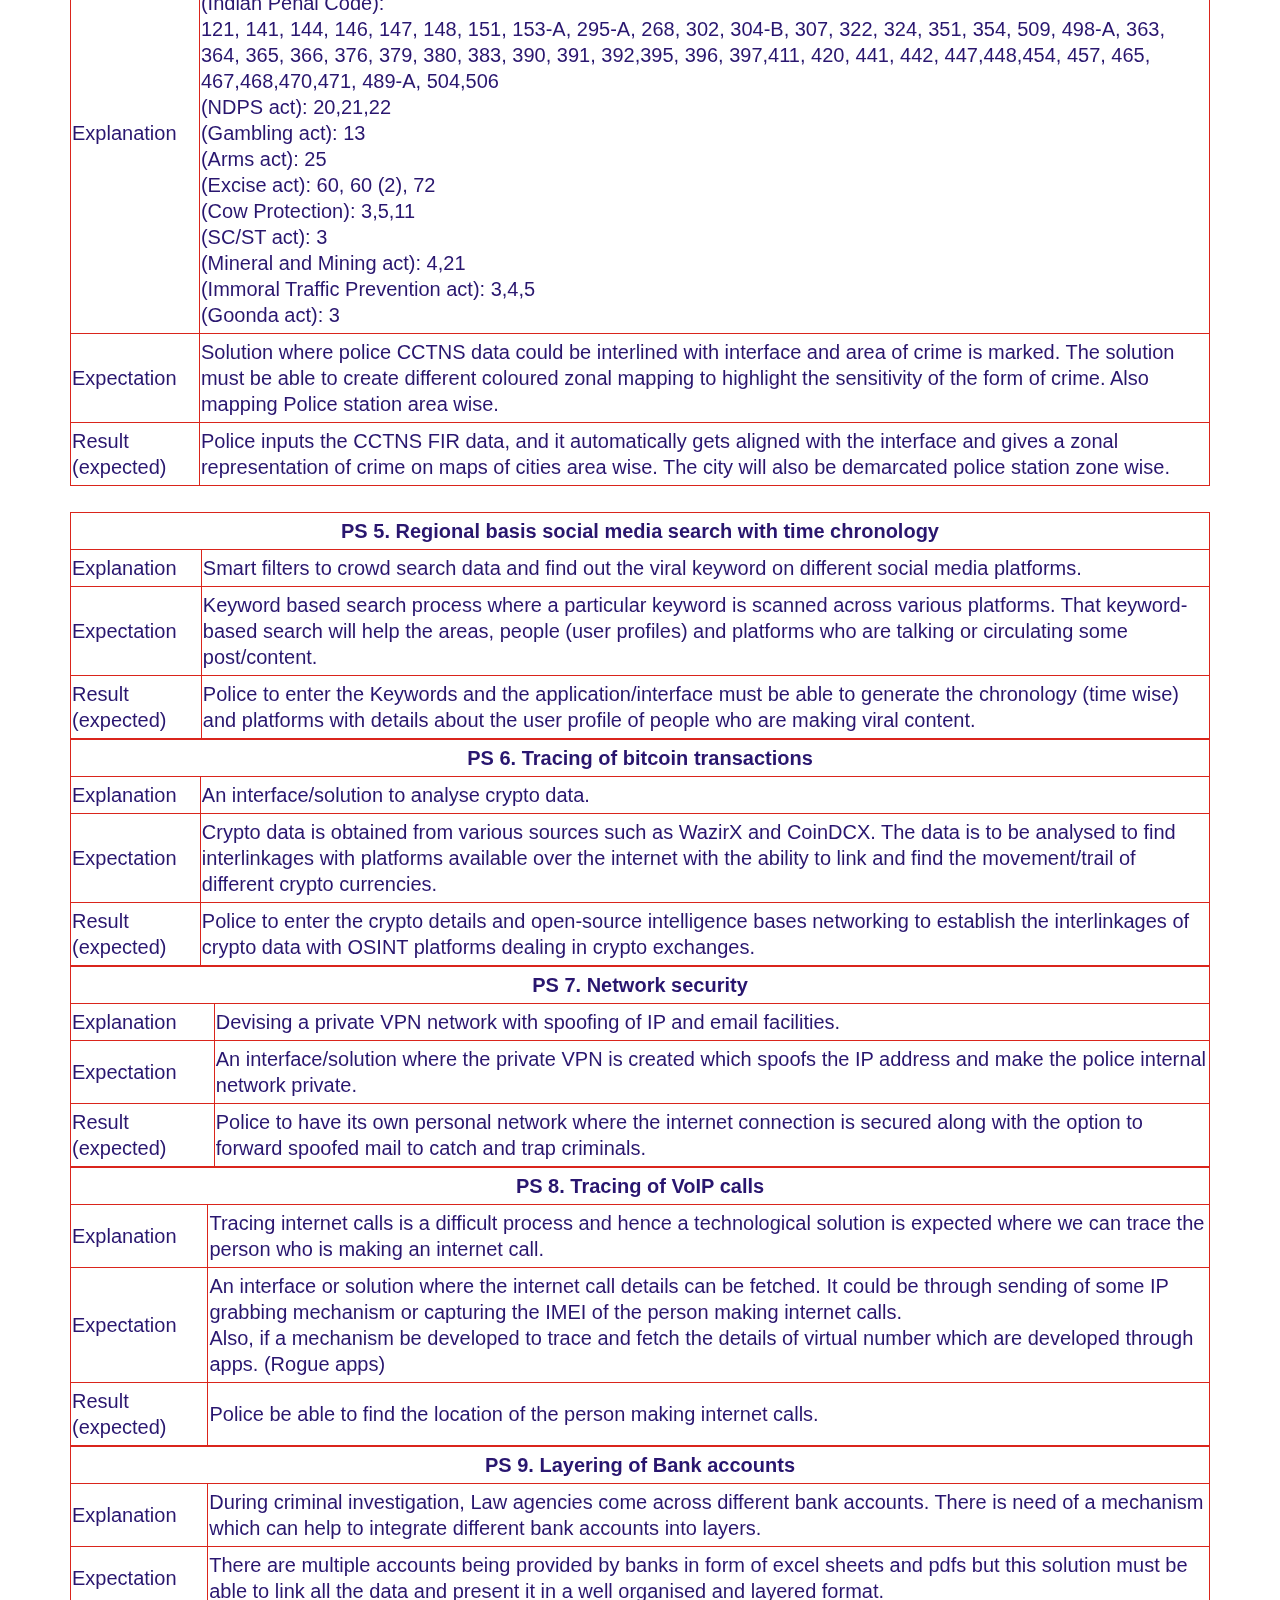
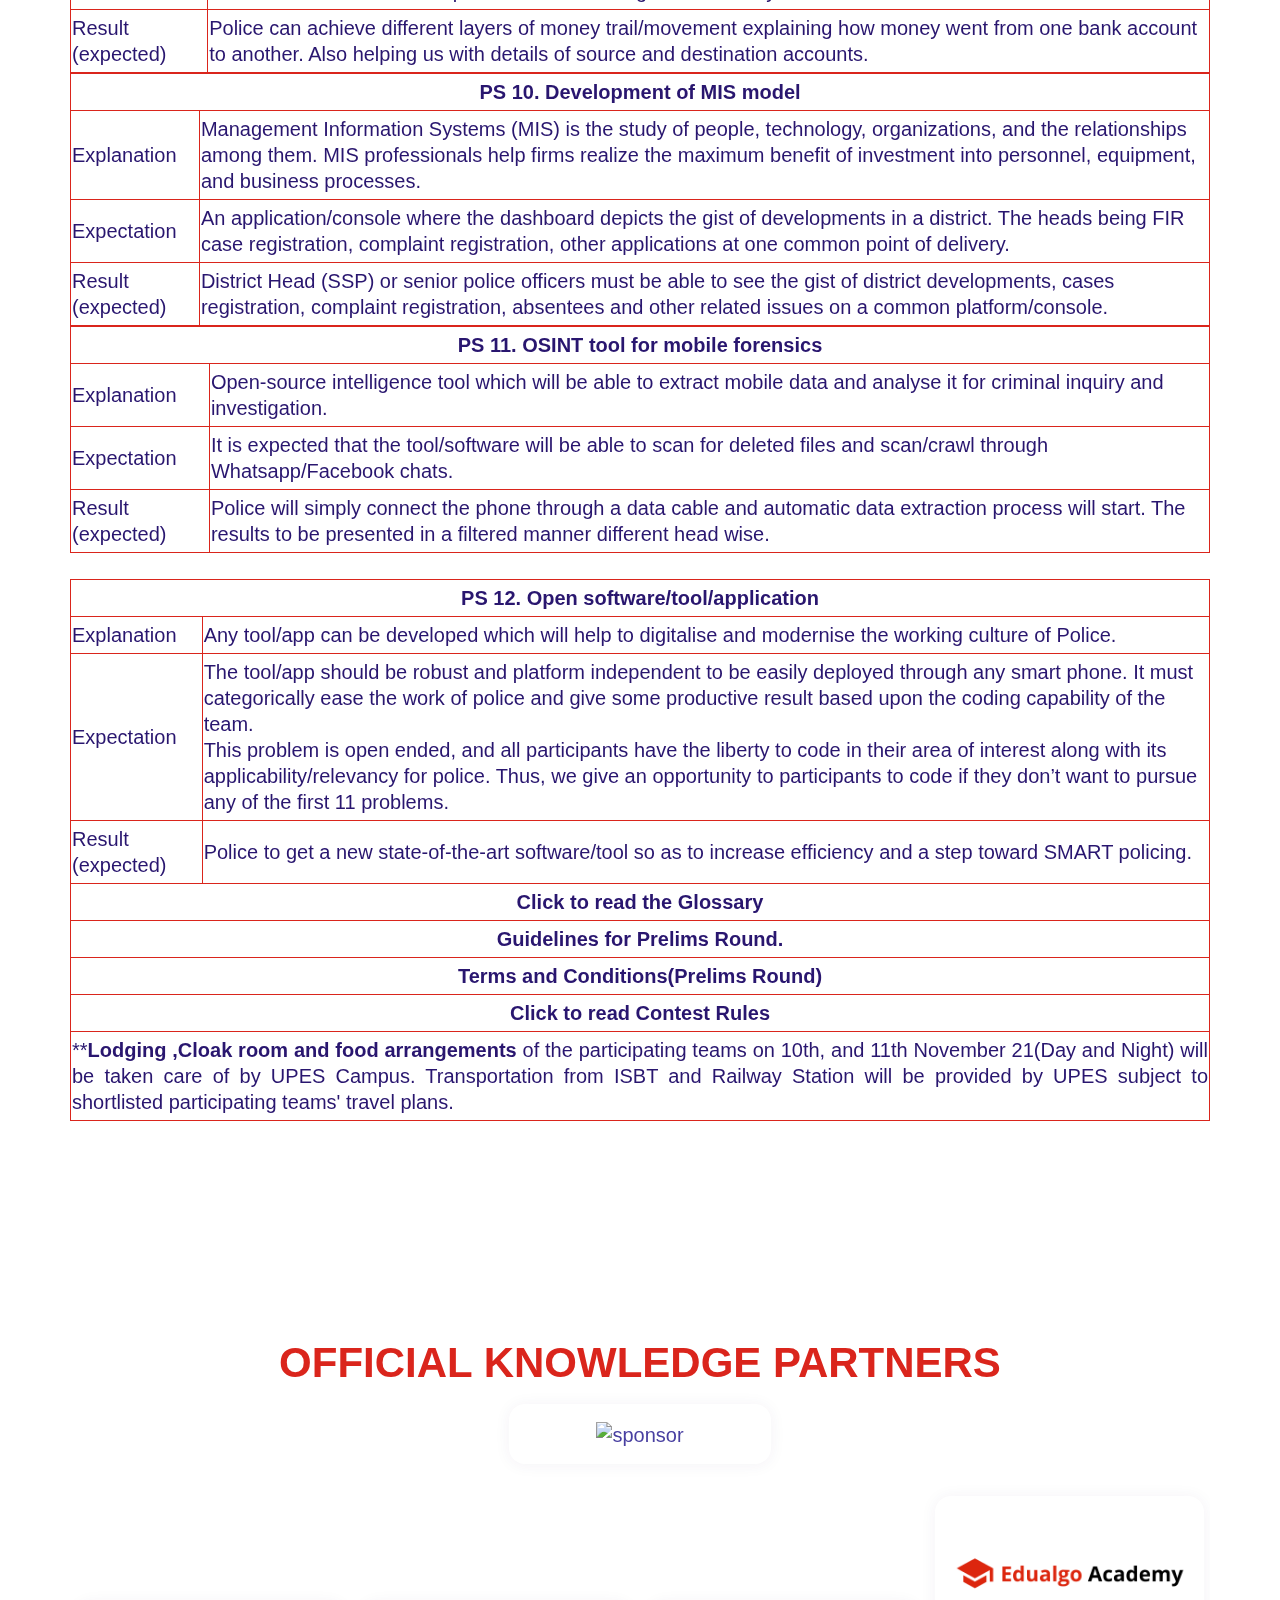
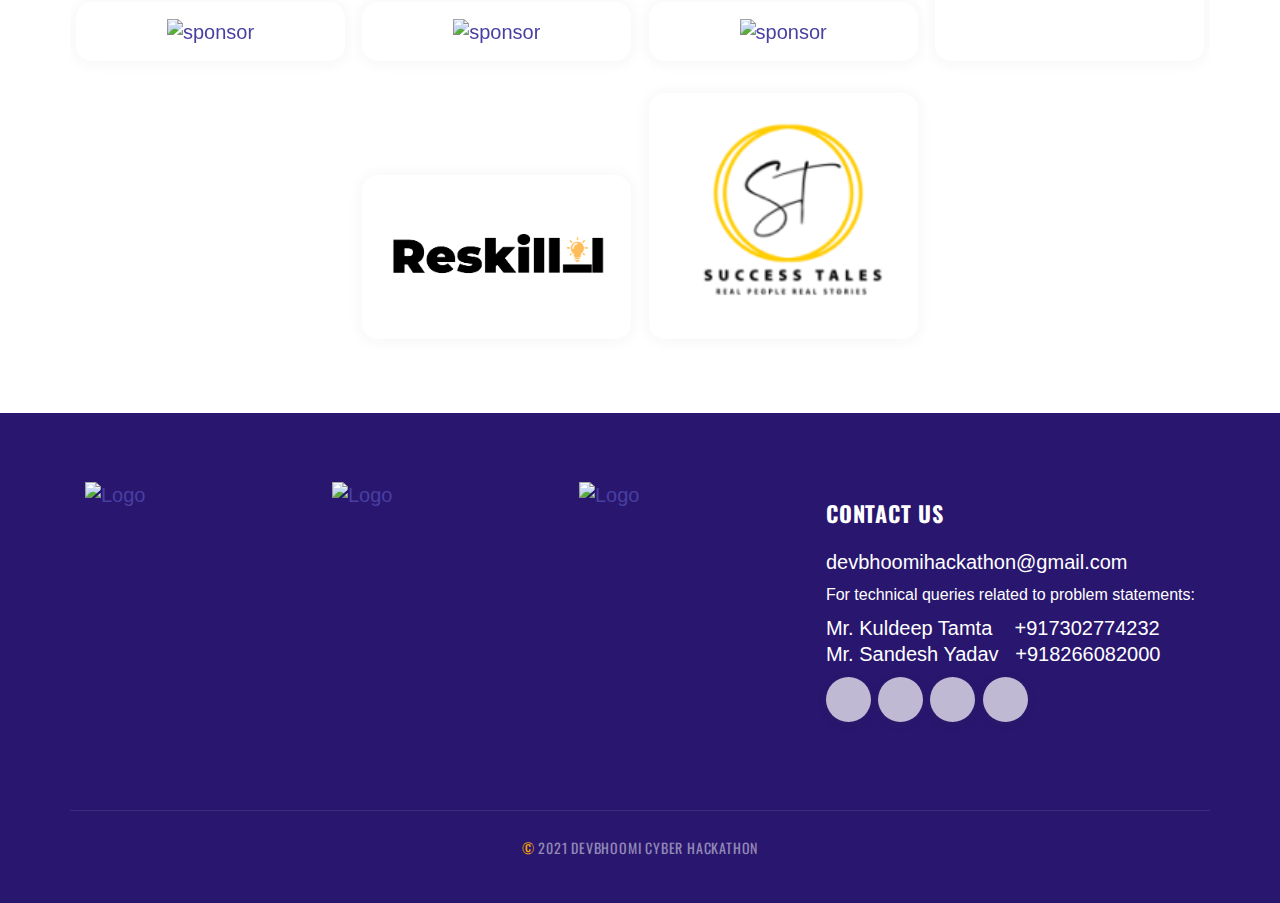
==== commit 62dfbcd9: "verified" ====
--- a/index.html
+++ b/index.html
@@ -59,7 +59,7 @@
 <![endif]-->
     <div class="parent4">
         <div id="child4">
-    <a href="https://forms.gle/fTs7uphP533i2MXAA" id="thealert" class="lgx-btn lgx-btn-red" target="_blank">Submit Abstract</a>
+    <a href="https://forms.gle/fTs7uphP533i2MXAA" id="thealert" class="lgx-btn lgx-btn-red" target="_blank">Submit your Abstract</a>
 </div>
 </div>
 
@@ -128,8 +128,7 @@
                                     <div class="lgx-video-area">
                                         <a href="https://forms.gle/UpNdfAz6tx9CdYZ87" id="thealert" class="lgx-btn lgx-btn-red" target="_blank">Register with Us</a>
 
-                                        <a href="" id="thealert" class="lgx-btn lgx-btn-red" target="_blank">Submit Abstract</a>
-
+                                        
                                     
                                     </div>
                                 </div>
@@ -1130,9 +1129,7 @@
                                 <div class="single">
                                     <a class="" href="https://www.edualgoacademy.com/"><img src="assets/img/edualgo.png" alt="sponsor"/></a>
                                 </div>
-                                <div class="single">
-                                    <a class="" href="https://successtales.co/"><img src="assets/img/successtales.png" alt="sponsor"/></a>
-                                </div>
+                                
                                 <!--<div class="single">
                                     <a class="" href="#"><img src="assets/img/skillenza.png" alt="sponsor"/></a>
                                 </div>
@@ -1158,6 +1155,9 @@
                             <div class="sponsors-area">
                                 <div class="single">
                                     <a class="" href="#"><img src="assets/img/reski.png" alt="sponsor"/></a>
+                                </div>
+                                <div class="single">
+                                    <a class="" href="https://successtales.co/"><img src="assets/img/successtales.png" alt="sponsor"/></a>
                                 </div>
                                 <!--<div class="single">
                                     <a class="" href="#"><img src="assets/img/sponsors/sponsor3.png" alt="sponsor"/></a>
--- a/assets/css/style-default.min.css
+++ b/assets/css/style-default.min.css
@@ -37,6 +37,36 @@
 
     }
 }
+
+
+.parent4 {
+  position: fixed;
+  height: 46vw;
+  bottom: 0;
+  left: 0;
+  right: 0;
+}
+
+
+@media only screen and (max-width: 450px){
+.parent4 {
+  position: fixed;
+  height: 160vw;
+  bottom: 0;
+  left: 0;
+  right: 0;
+}
+}
+
+
+
+
+#child4 {
+  position: absolute;
+  
+  right: 15px;
+}
+
 
 
 
@@ -98,6 +128,9 @@
  /*************************
     Code of navigation ends here
   ************************/
+
+
+
 
 body,
 p {
@@ -695,7 +728,7 @@
 
 @media (max-width:767px) {
     .lgx-btn {
-        font-size: 12px;
+        font-size: 14px;
         padding: .6rem 2rem;
         letter-spacing: 0
     }
@@ -7914,7 +7947,7 @@
 }
 
 .lgx-banner-info .title {
-    margin: 0 0 2.6rem;
+    margin: 0 0 3.6rem;
     font-family: Oswald, sans-serif;
     font-size: 11rem;
     line-height: 16.5rem;
@@ -8155,7 +8188,7 @@
 }
 
 .lgx-banner-info-center {
-    text-align: center
+    text-align: center;
 }
 
 .lgx-banner-info-center .subtitle {
@@ -14265,4 +14298,4 @@
     .lgxmapcanvas {
         height: 180px
     }
-}+}
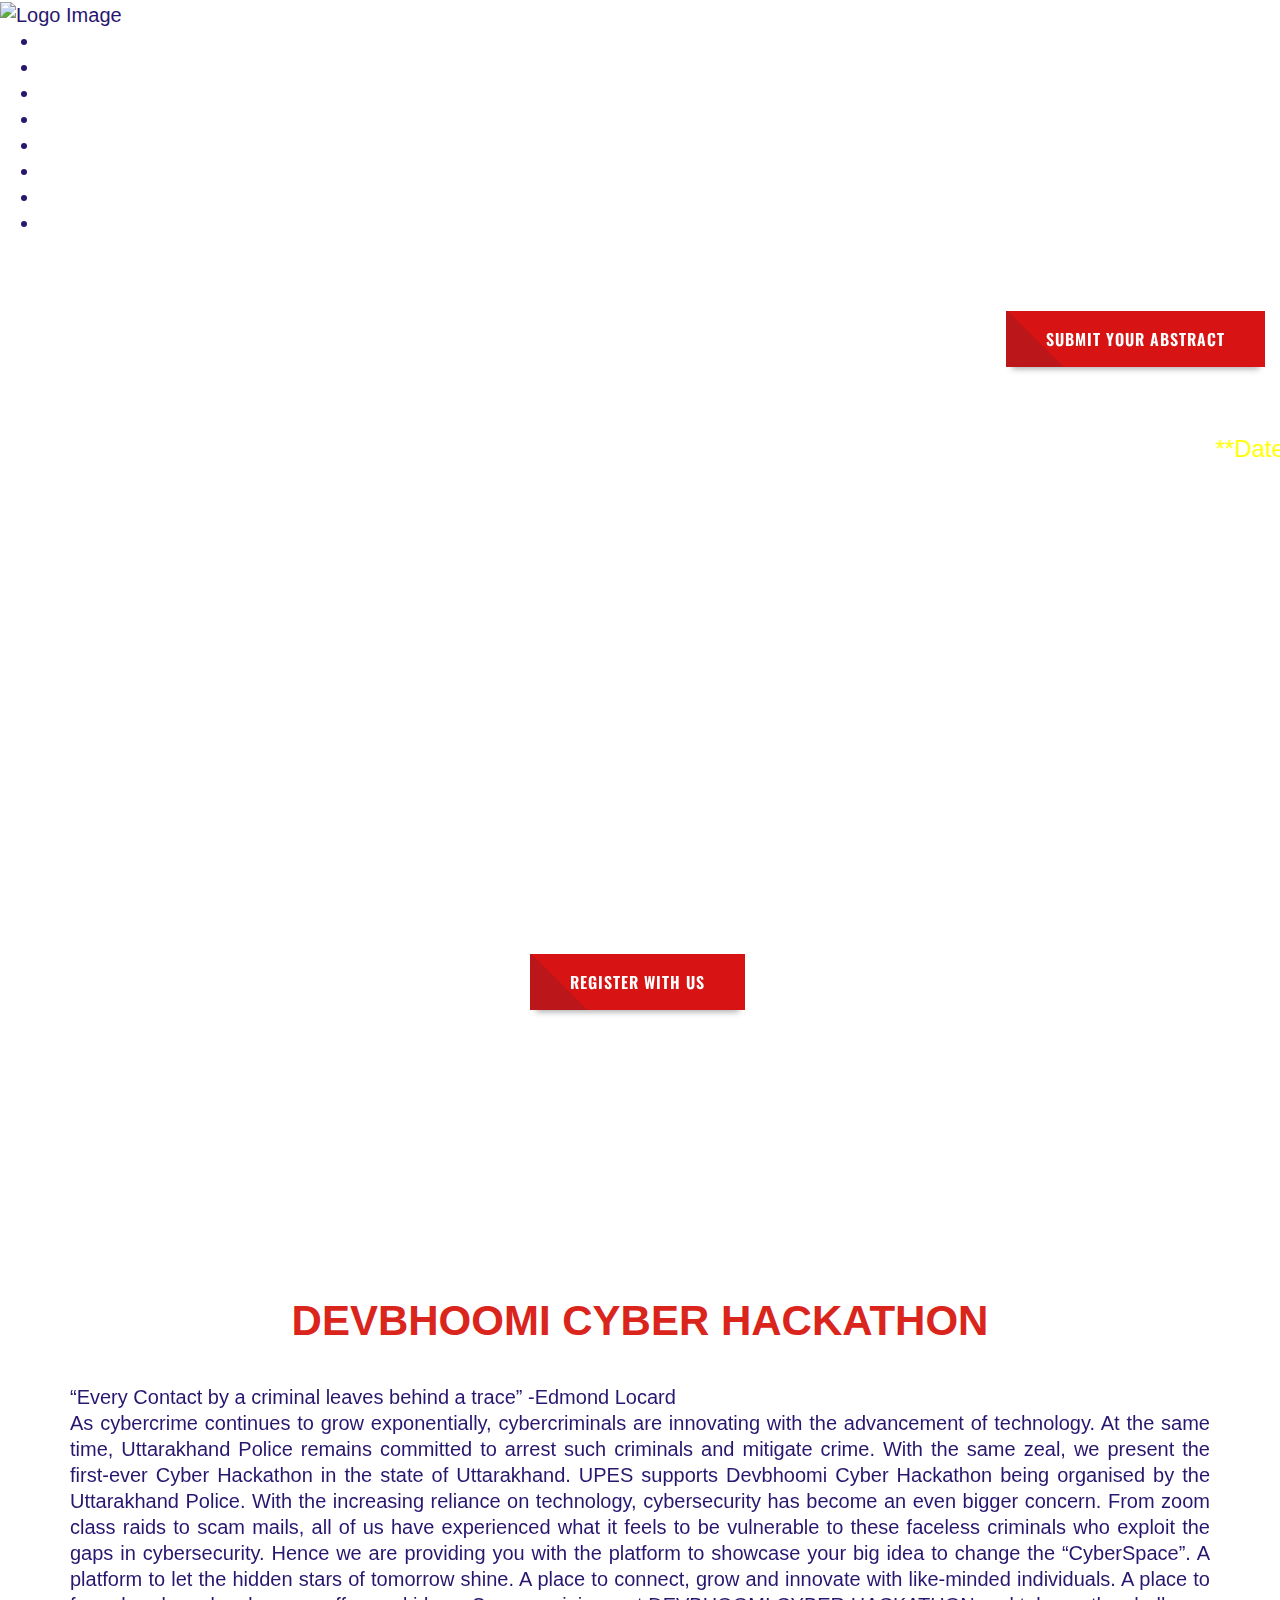
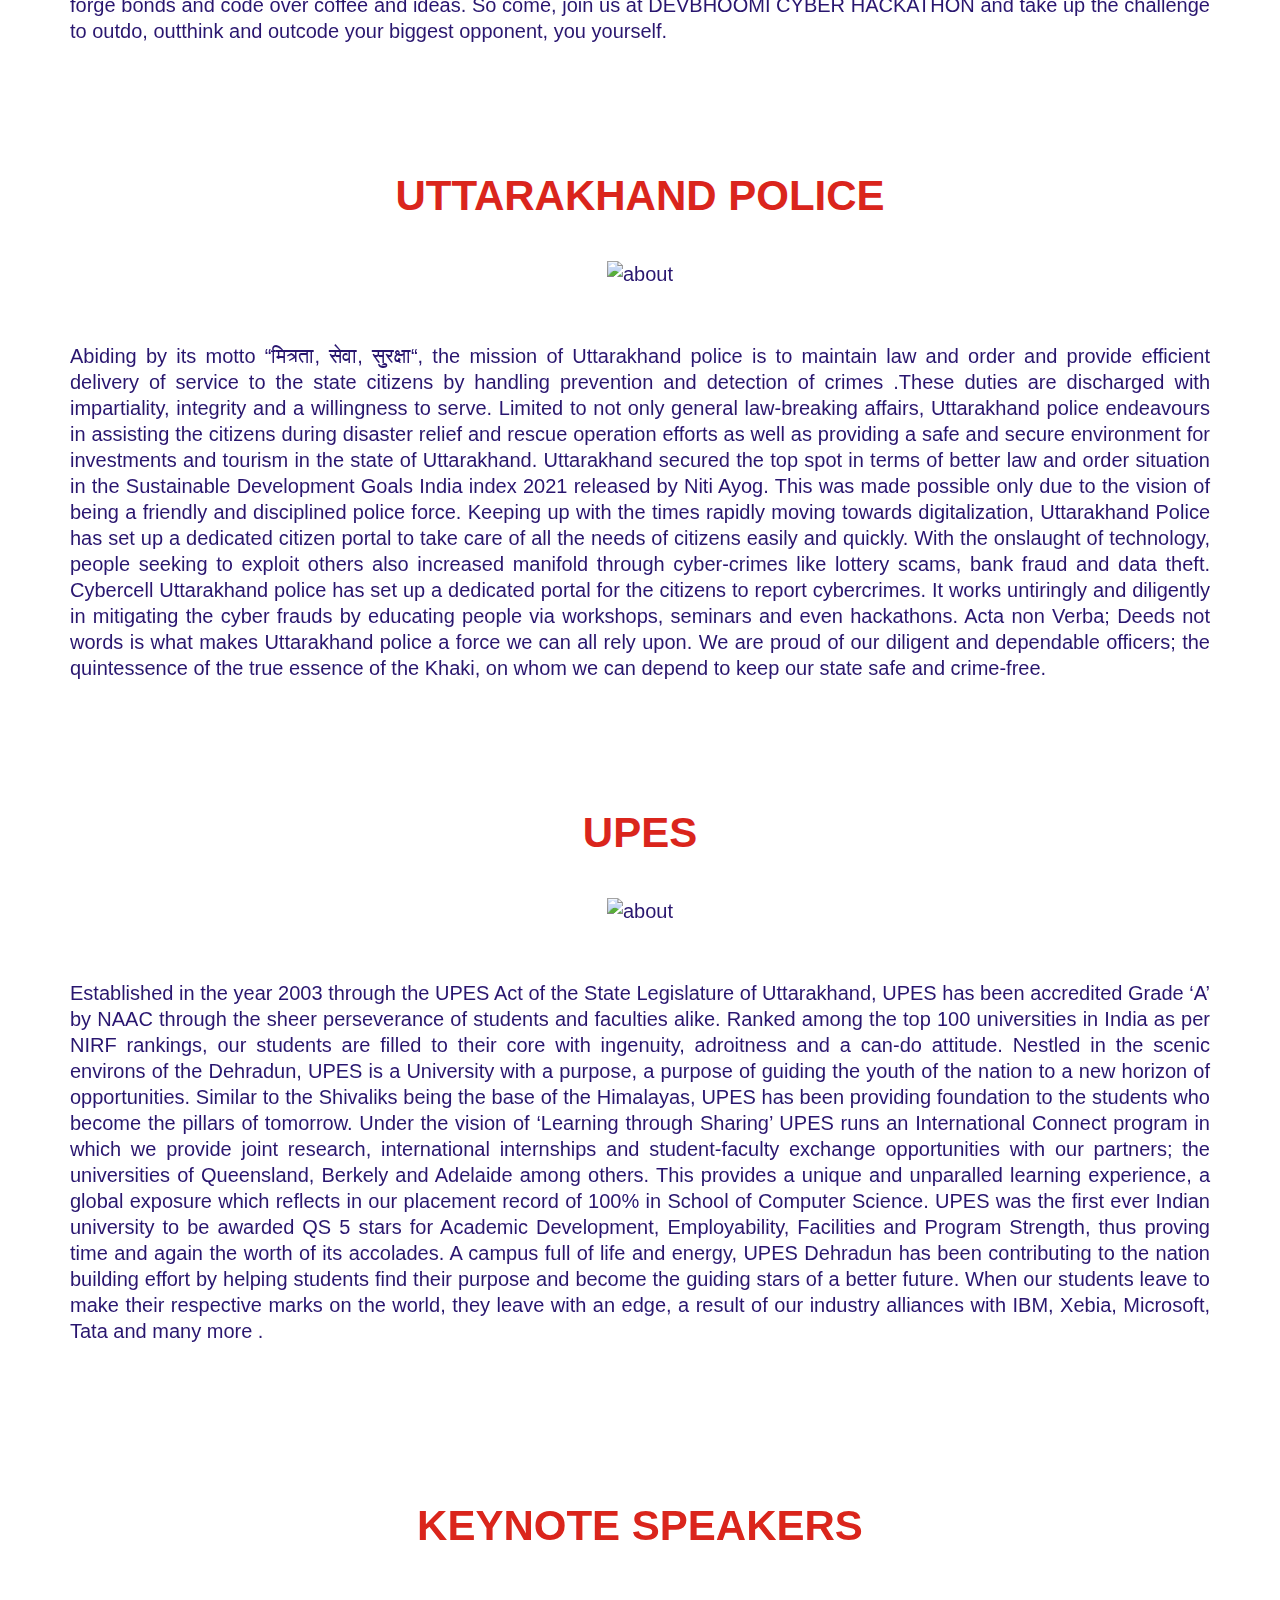
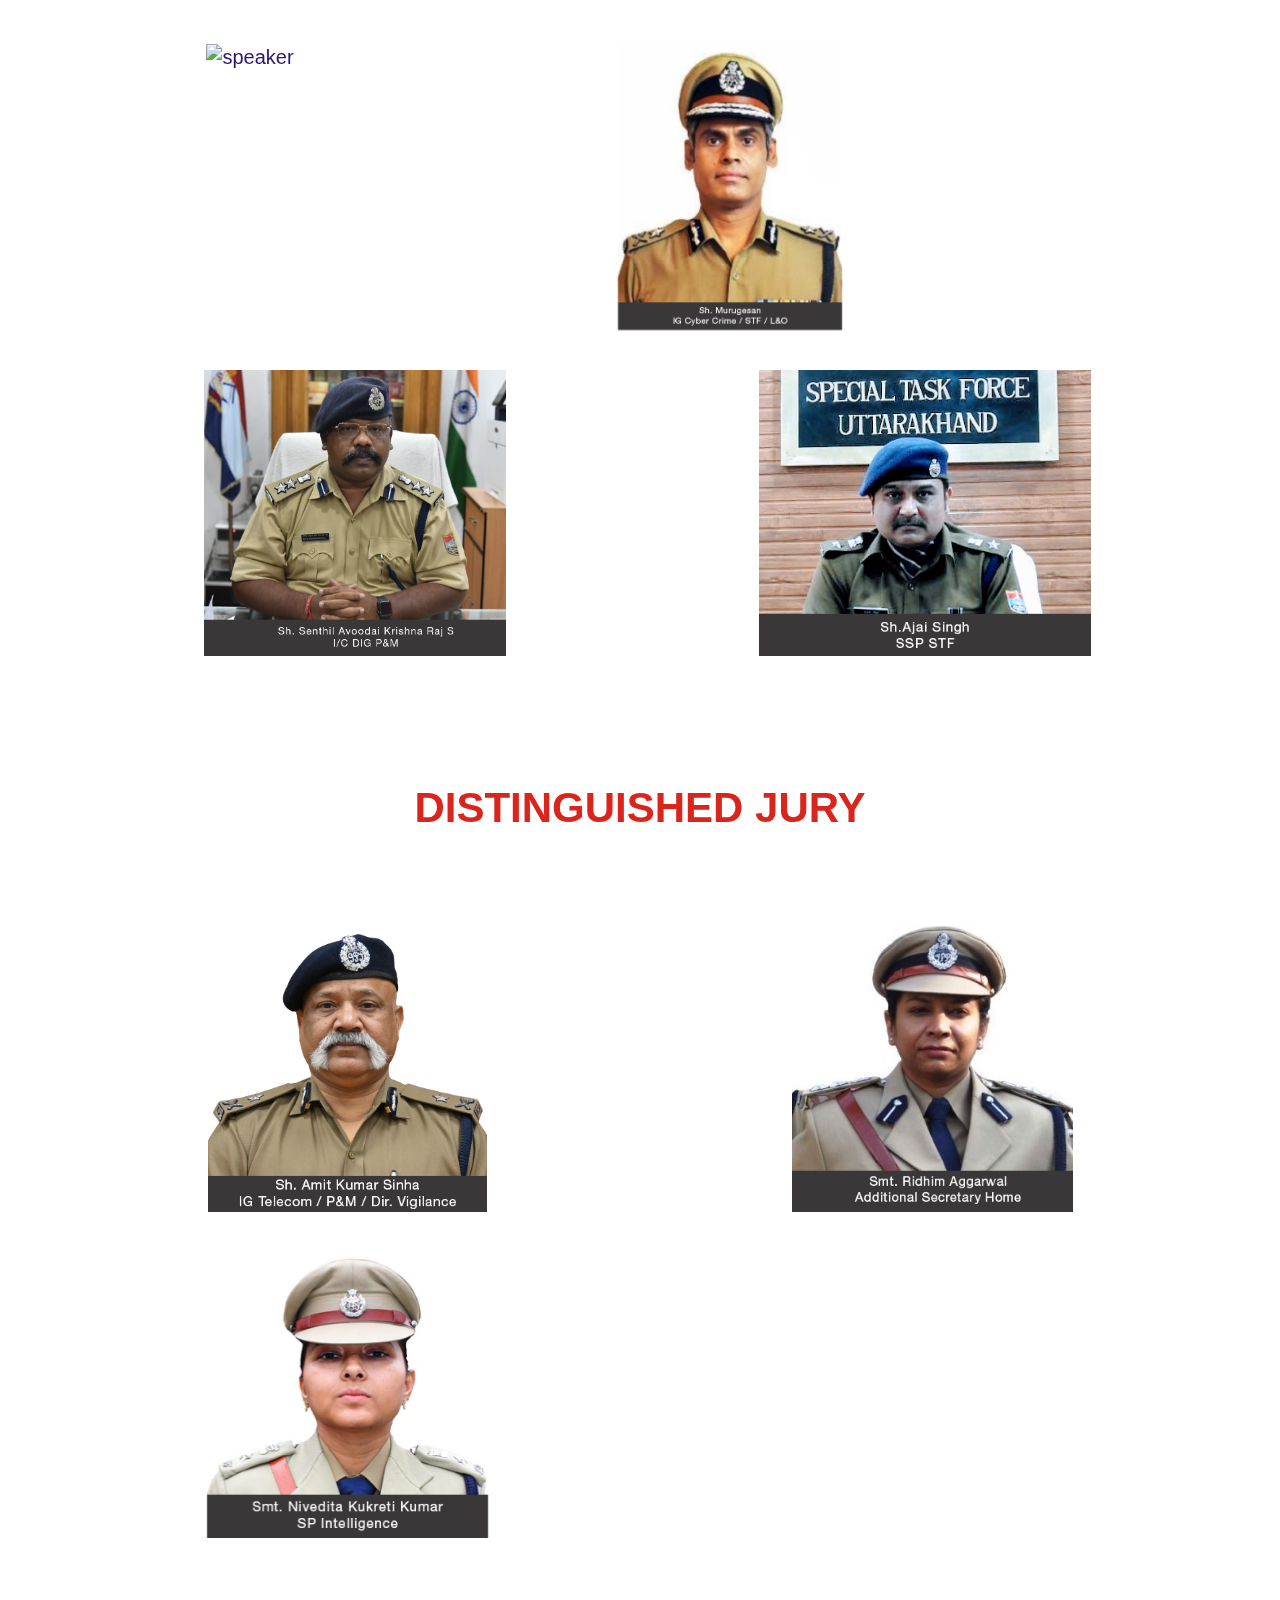
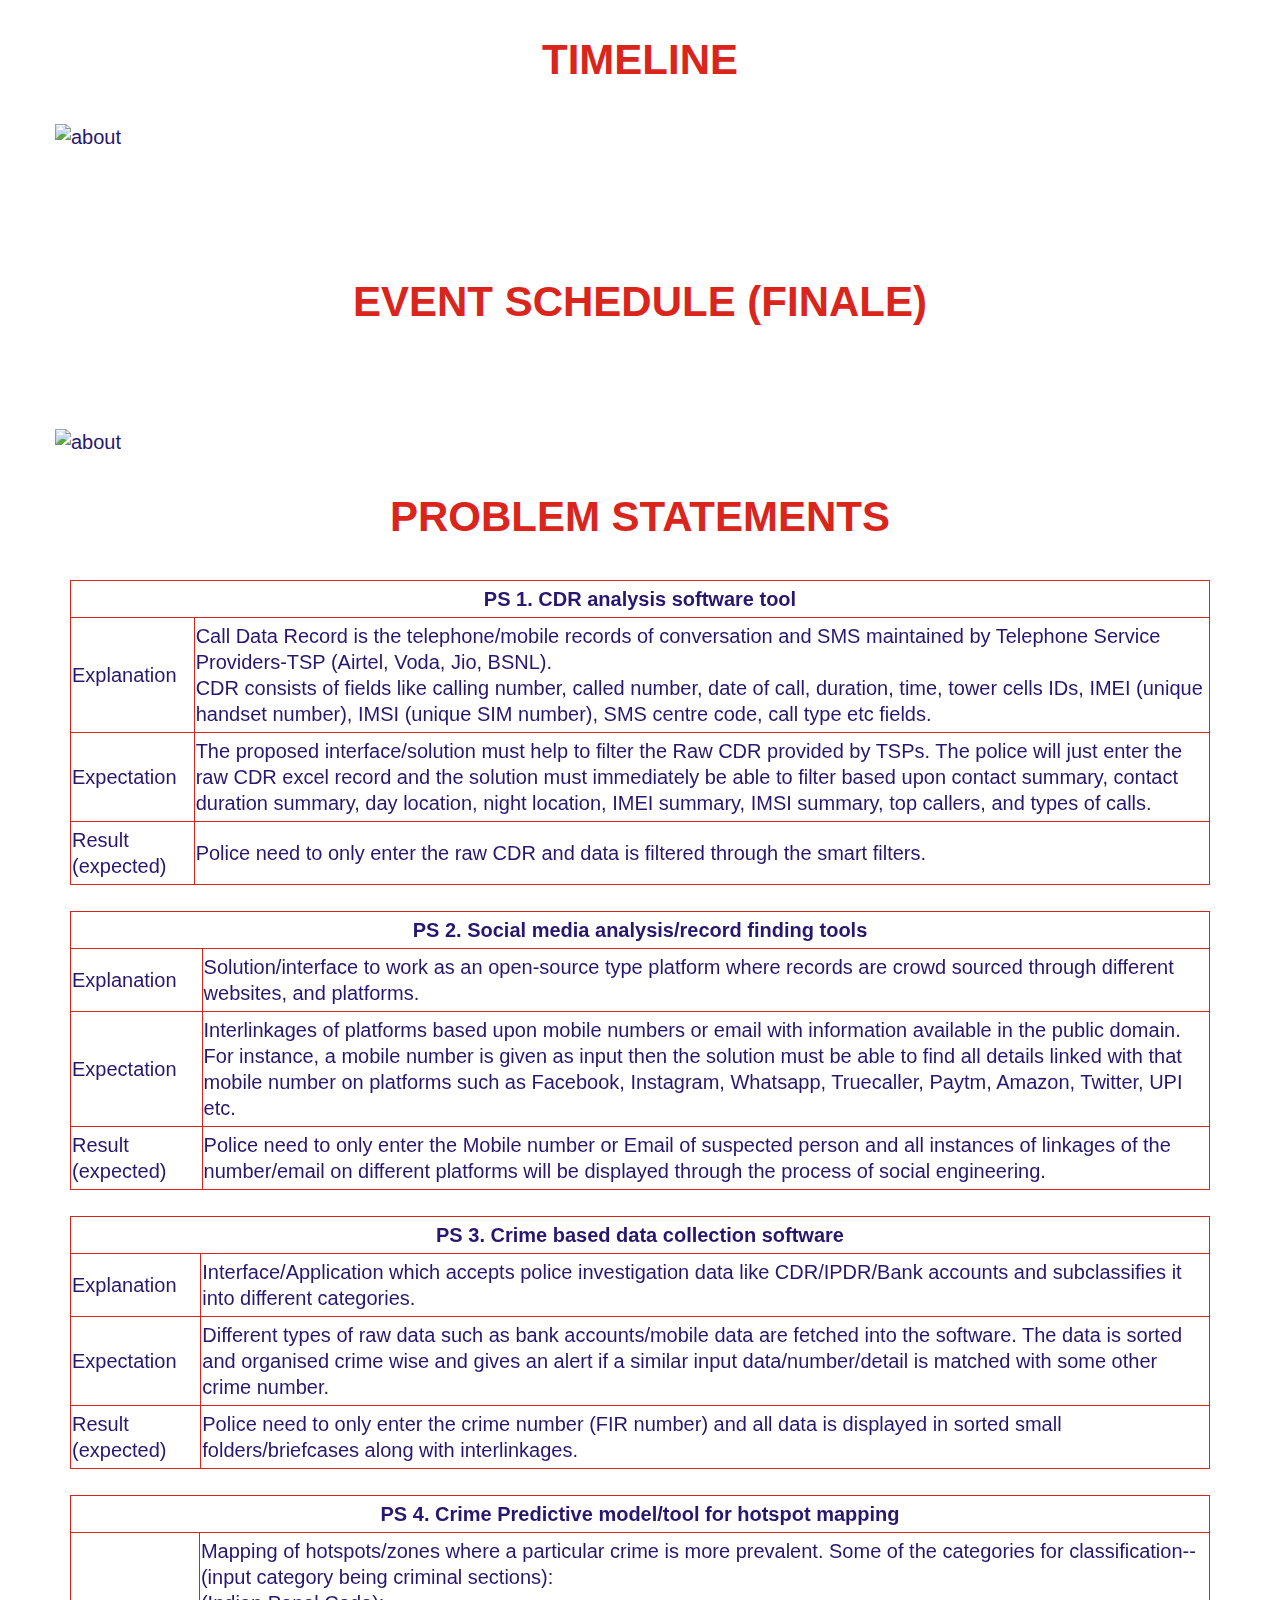
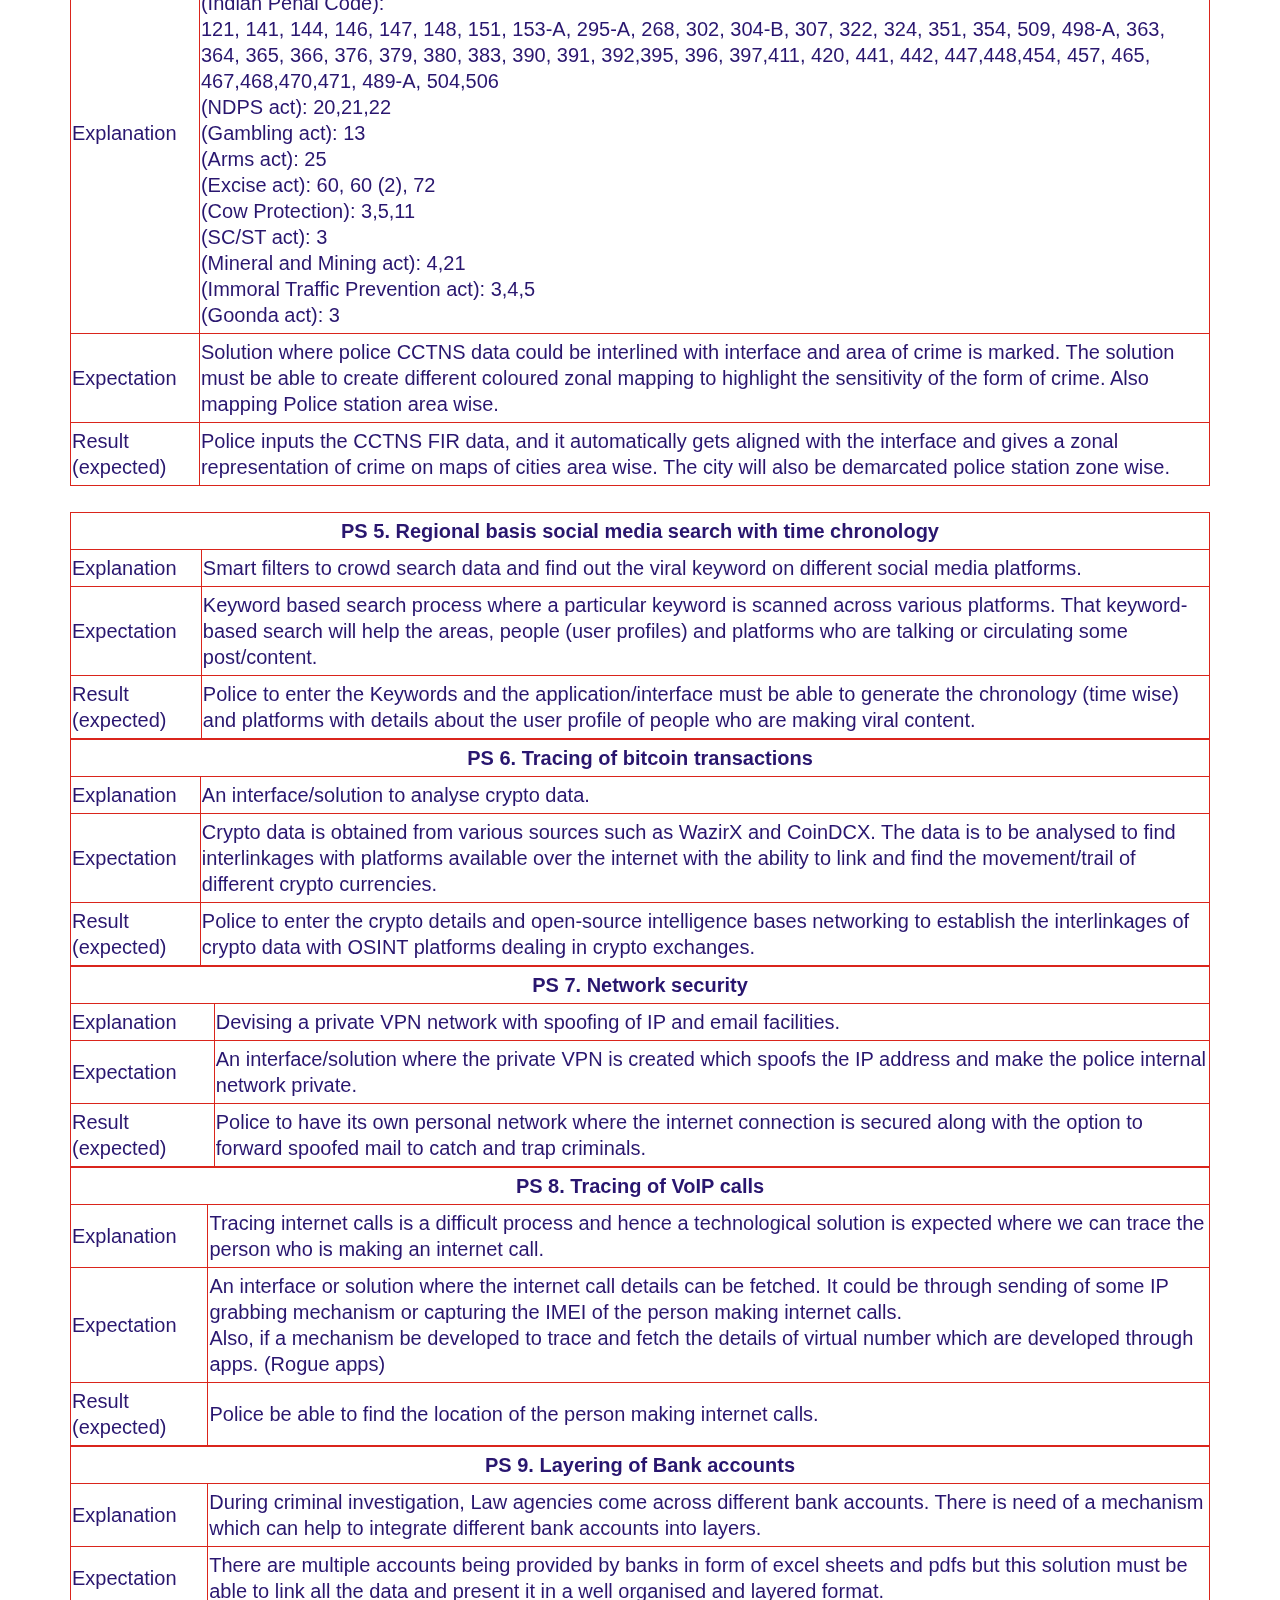
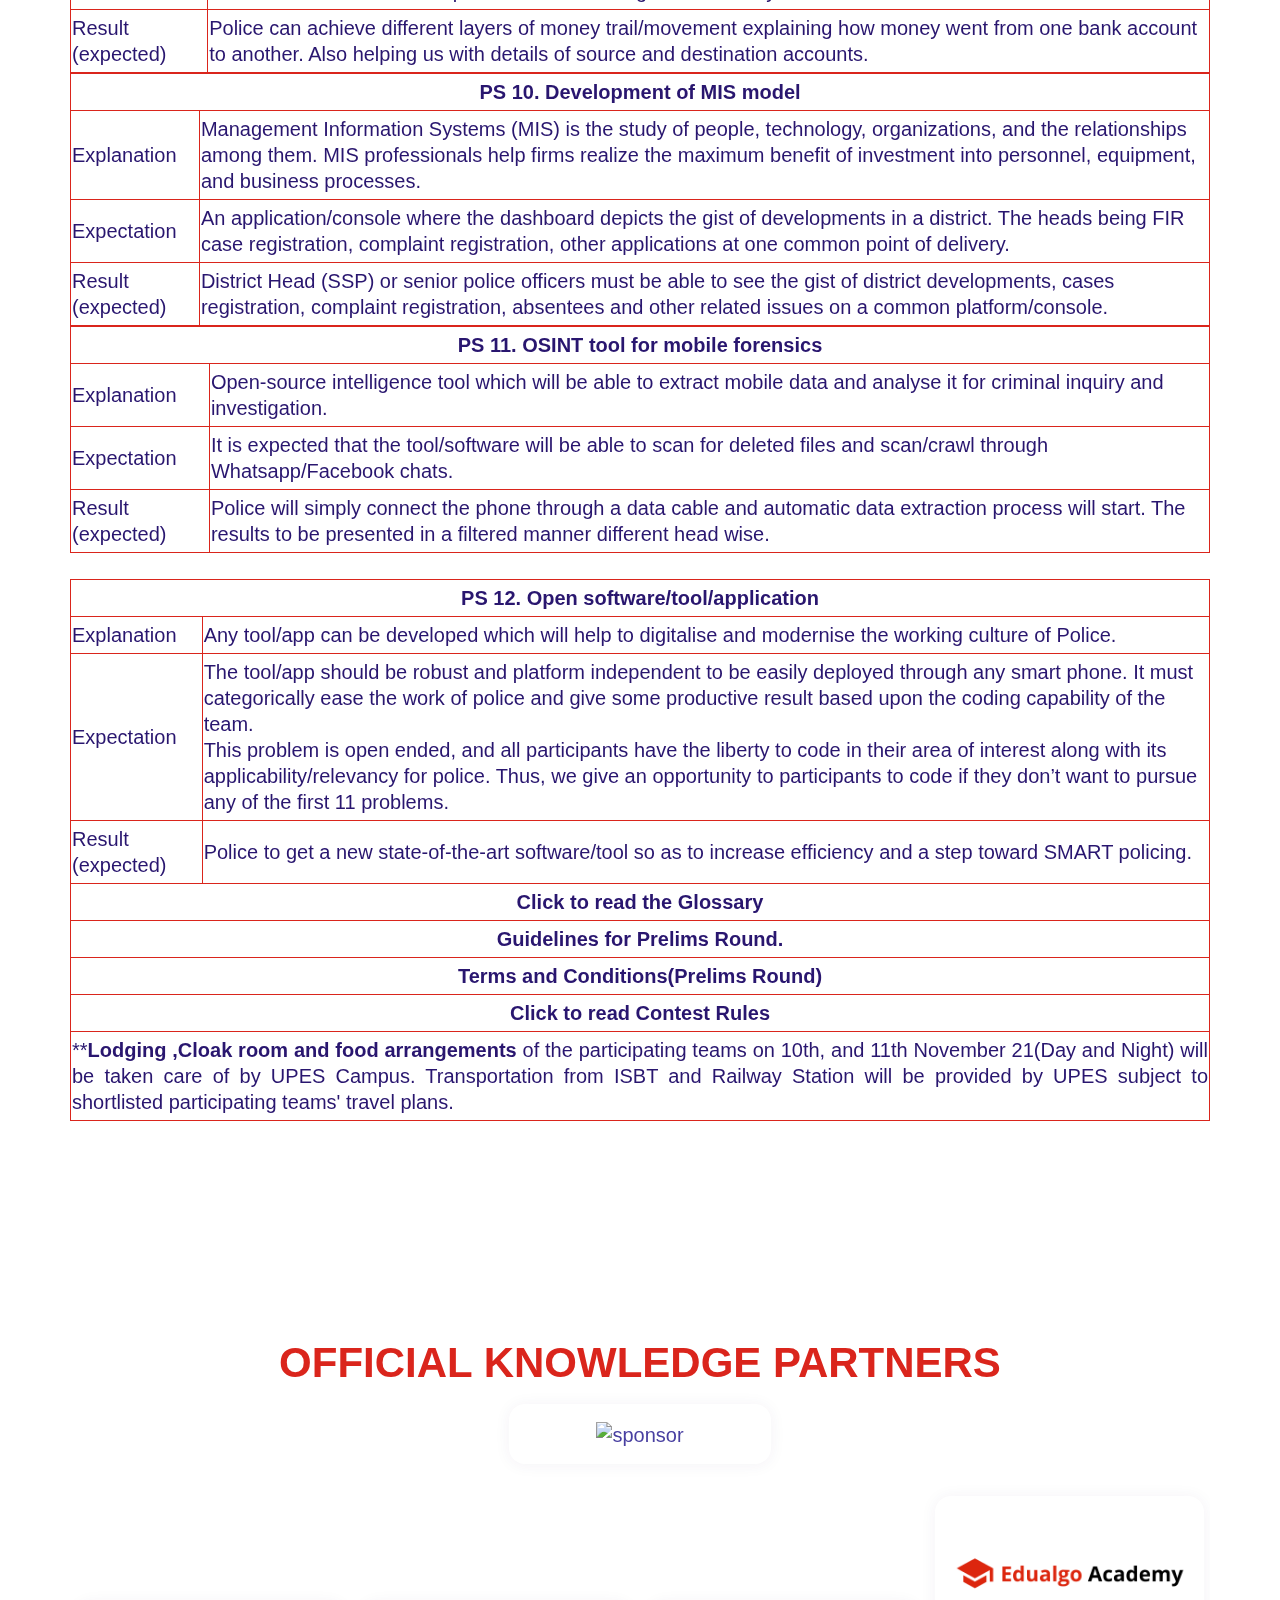
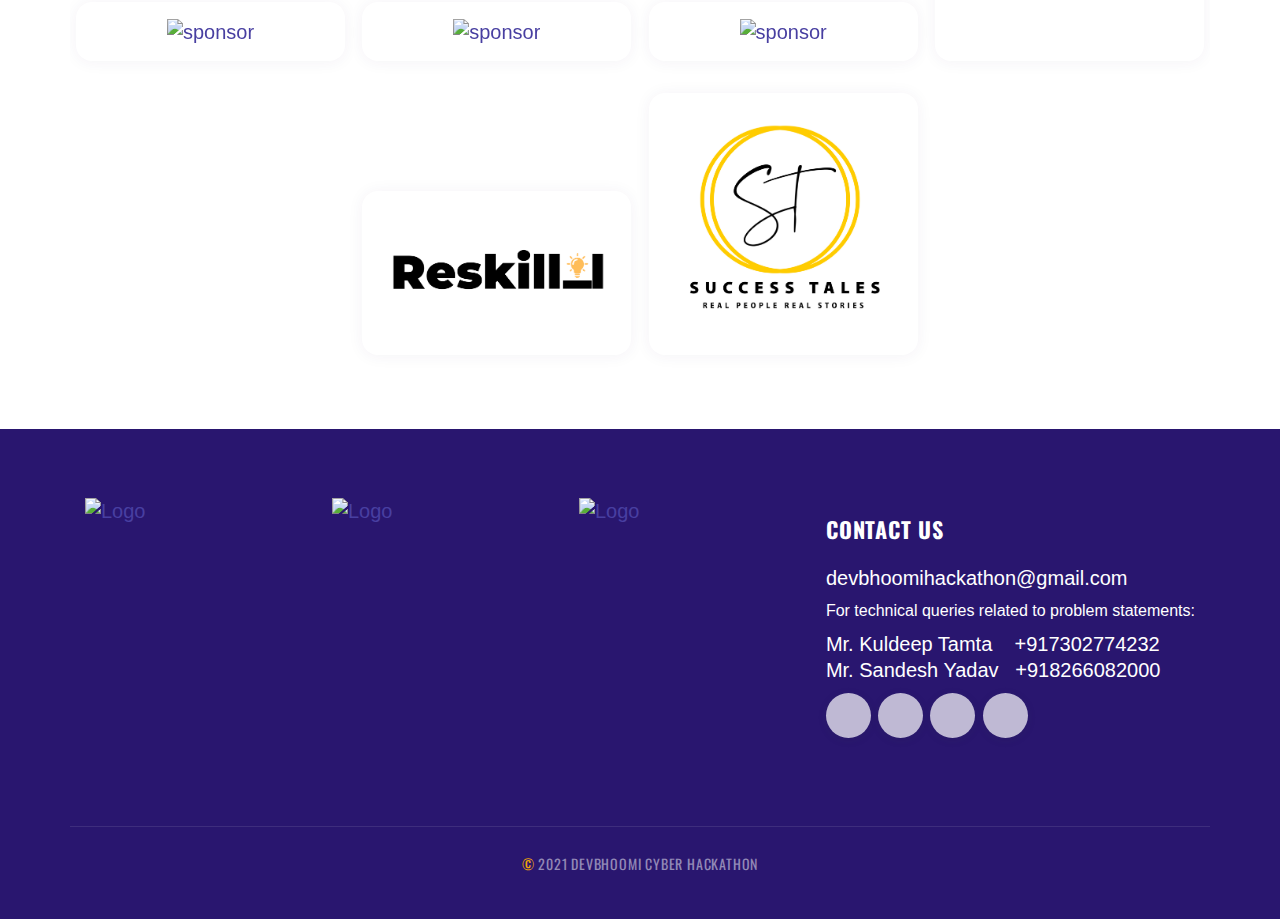
==== commit 142cf7b2: "Update index.html" ====
--- a/index.html
+++ b/index.html
@@ -1157,8 +1157,8 @@
                                     <a class="" href="#"><img src="assets/img/reski.png" alt="sponsor"/></a>
                                 </div>
                                 <div class="single">
-                                    <a class="" href="https://successtales.co/"><img src="assets/img/successtales.png" alt="sponsor"/></a>
-                                </div>
+                                    <a class="" href="https://successtales.co/"><img src="assets/img/successtales.jpg" alt="sponsor"/></a>
+                                </div>      
                                 <!--<div class="single">
                                     <a class="" href="#"><img src="assets/img/sponsors/sponsor3.png" alt="sponsor"/></a>
                                 </div>
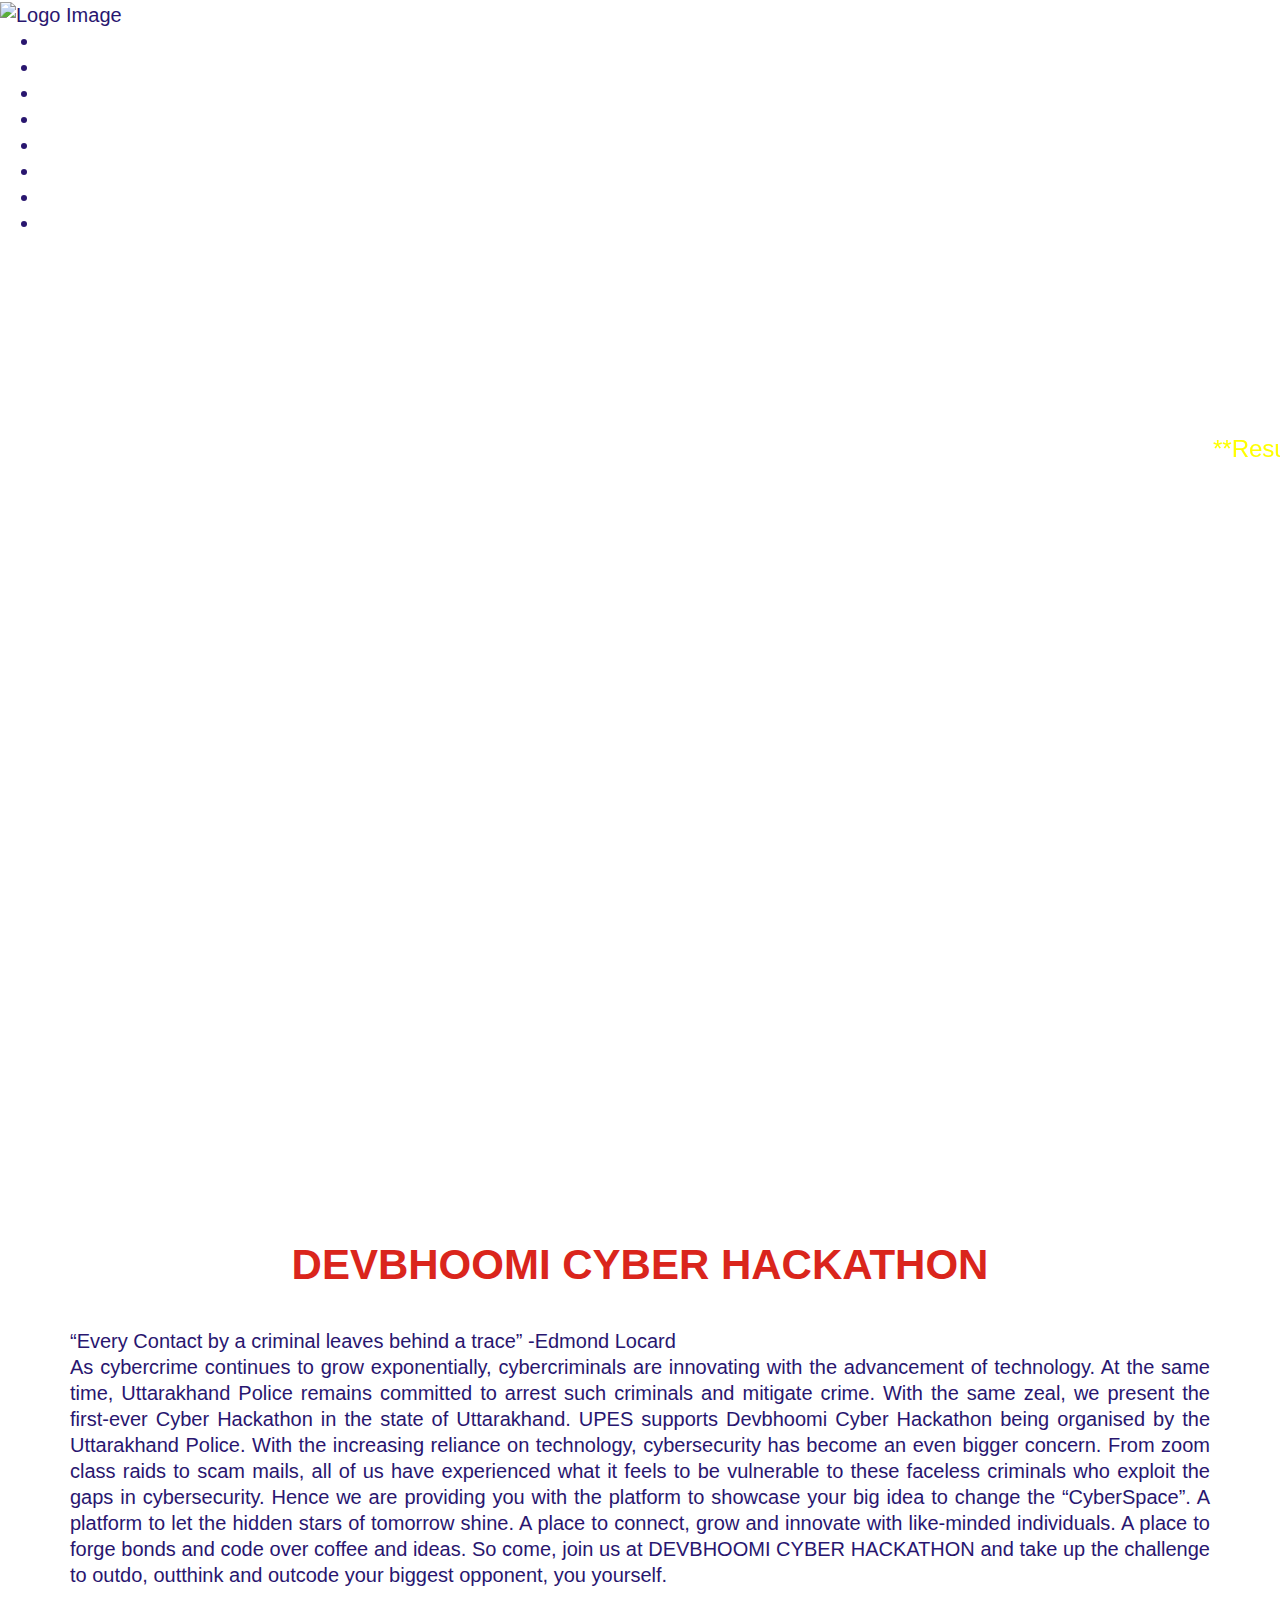
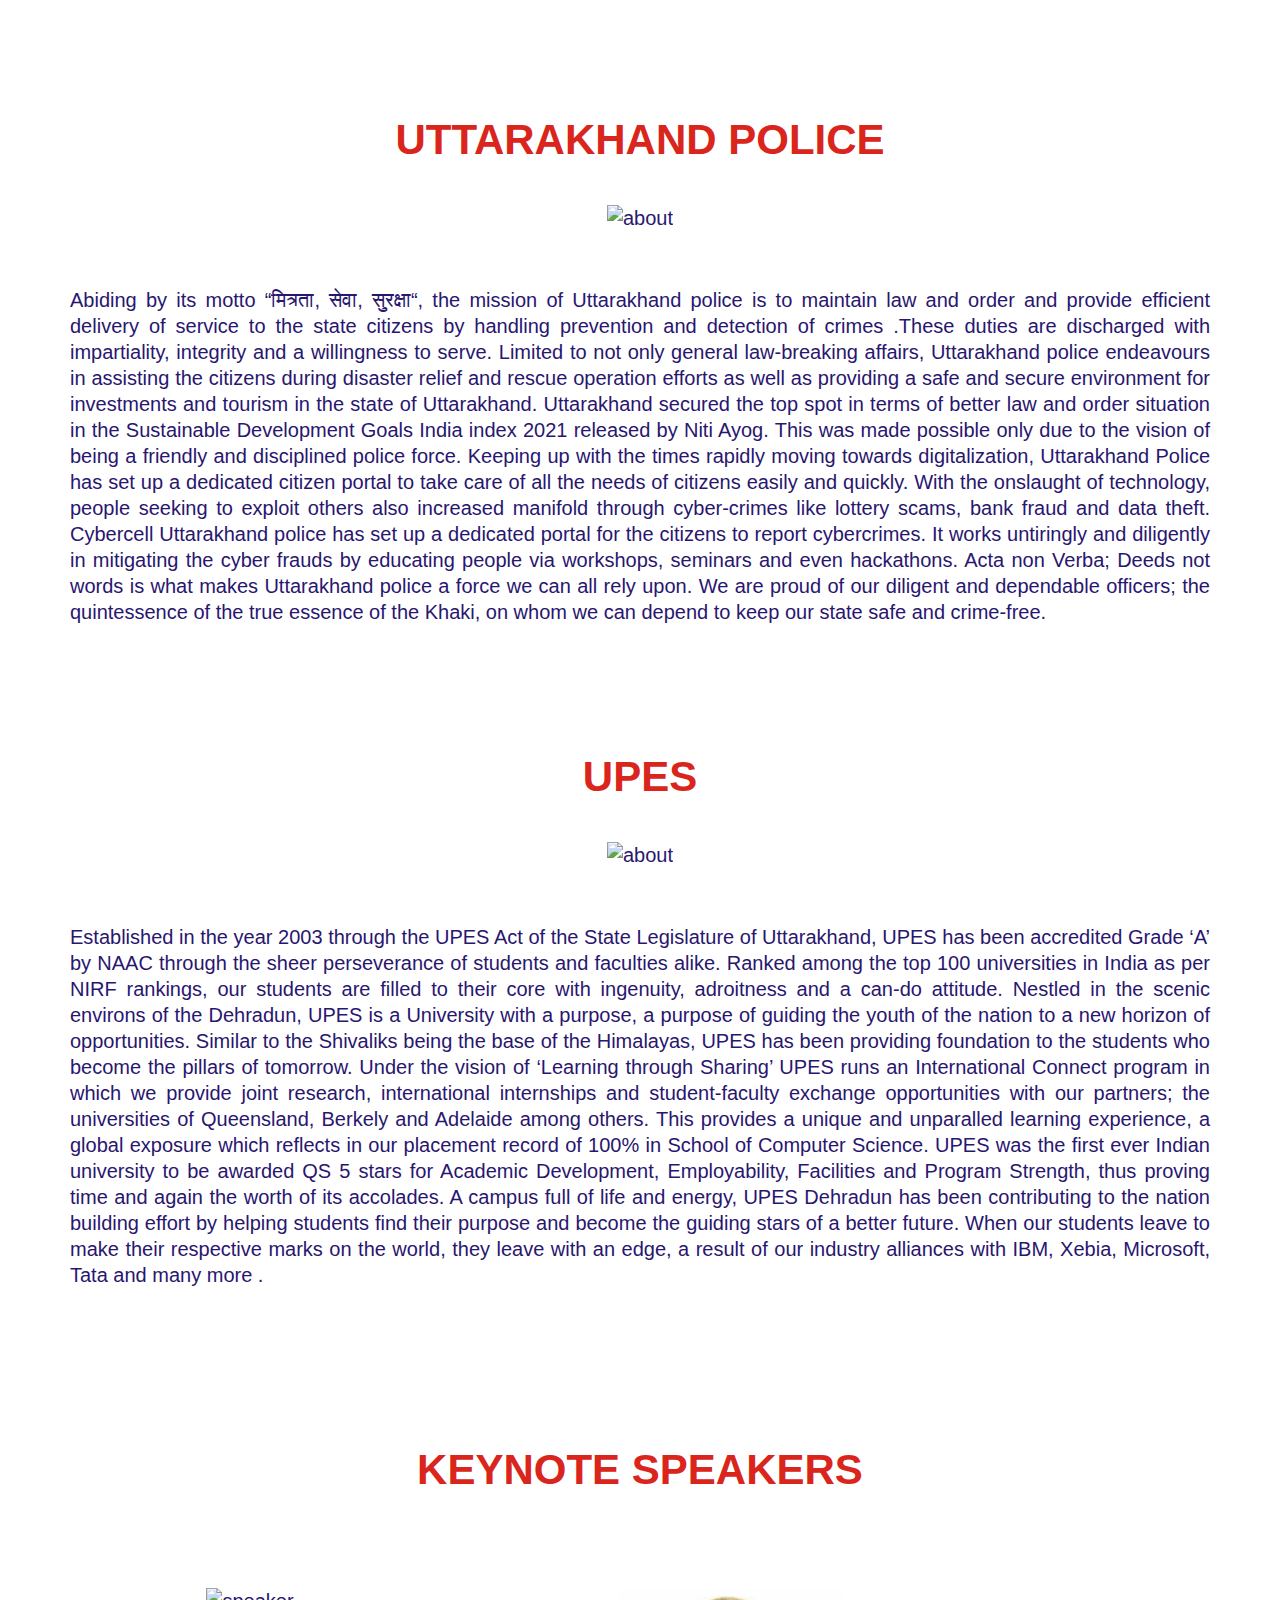
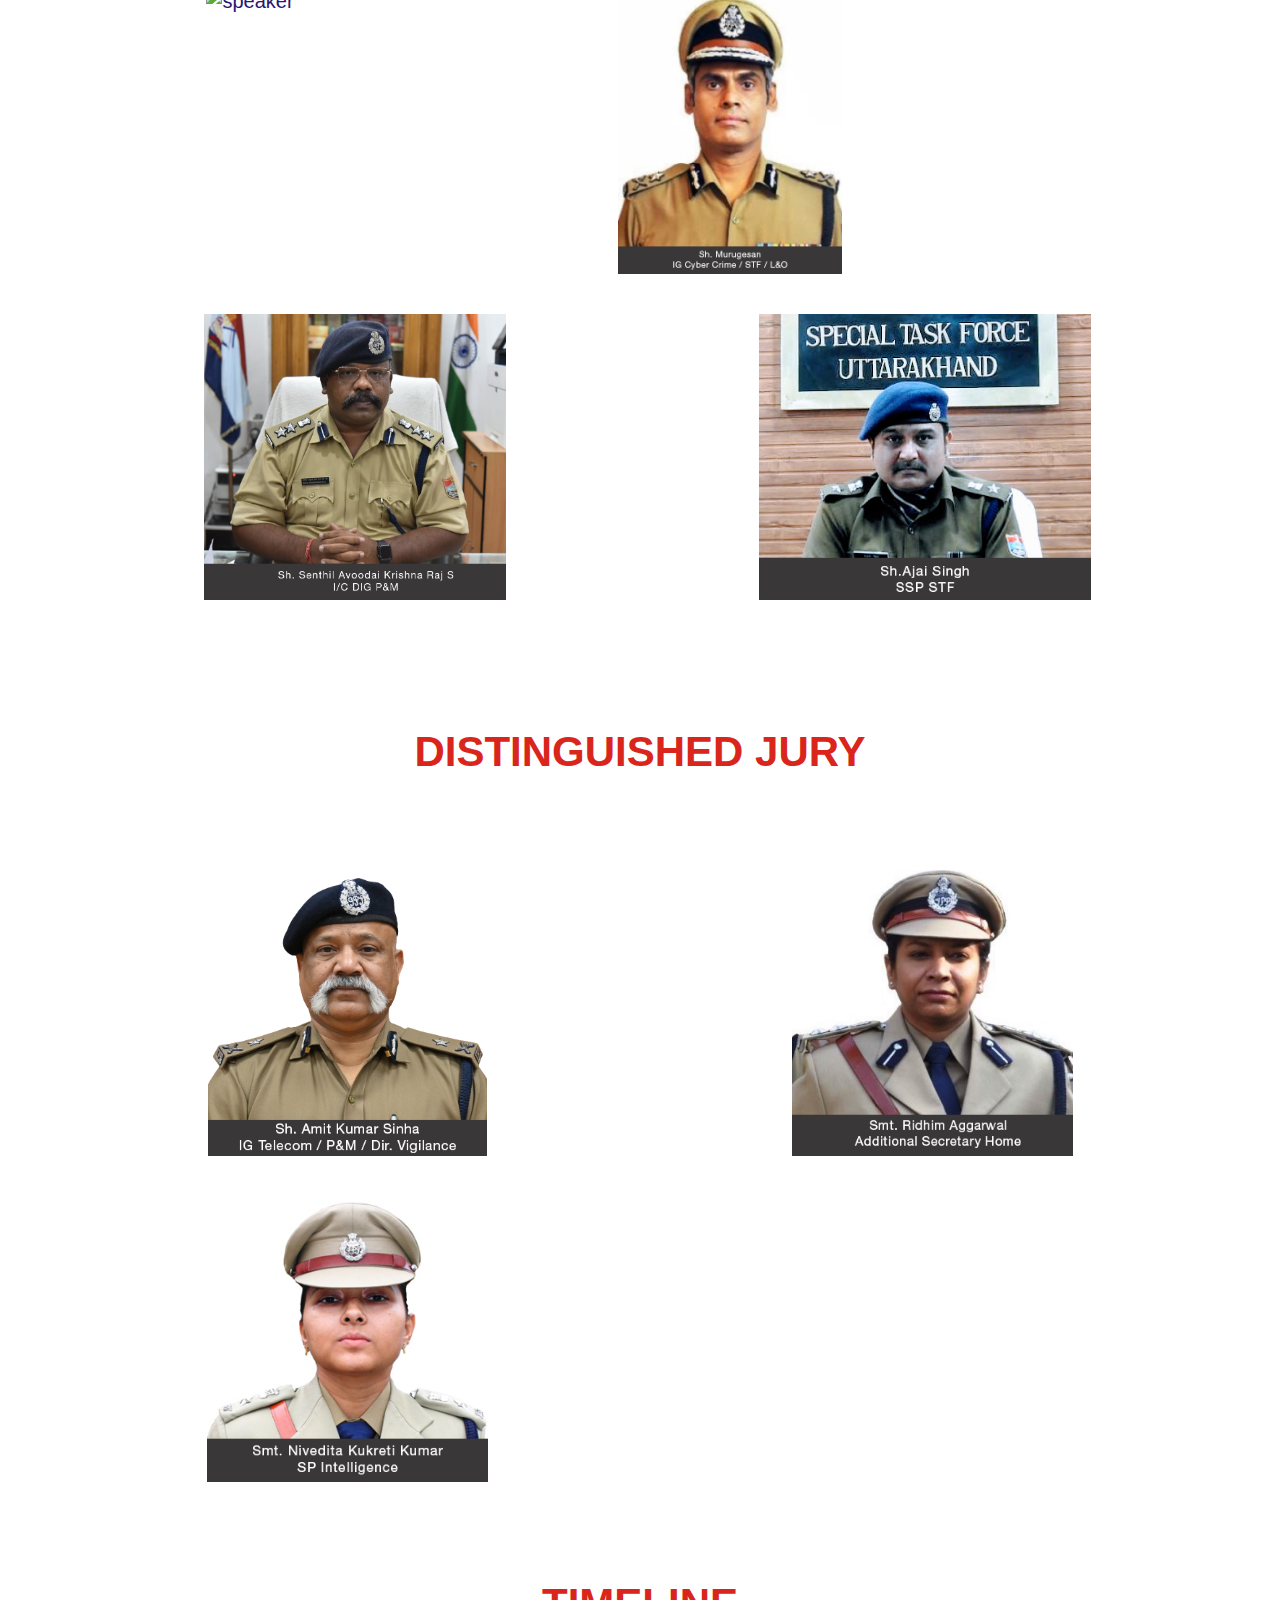
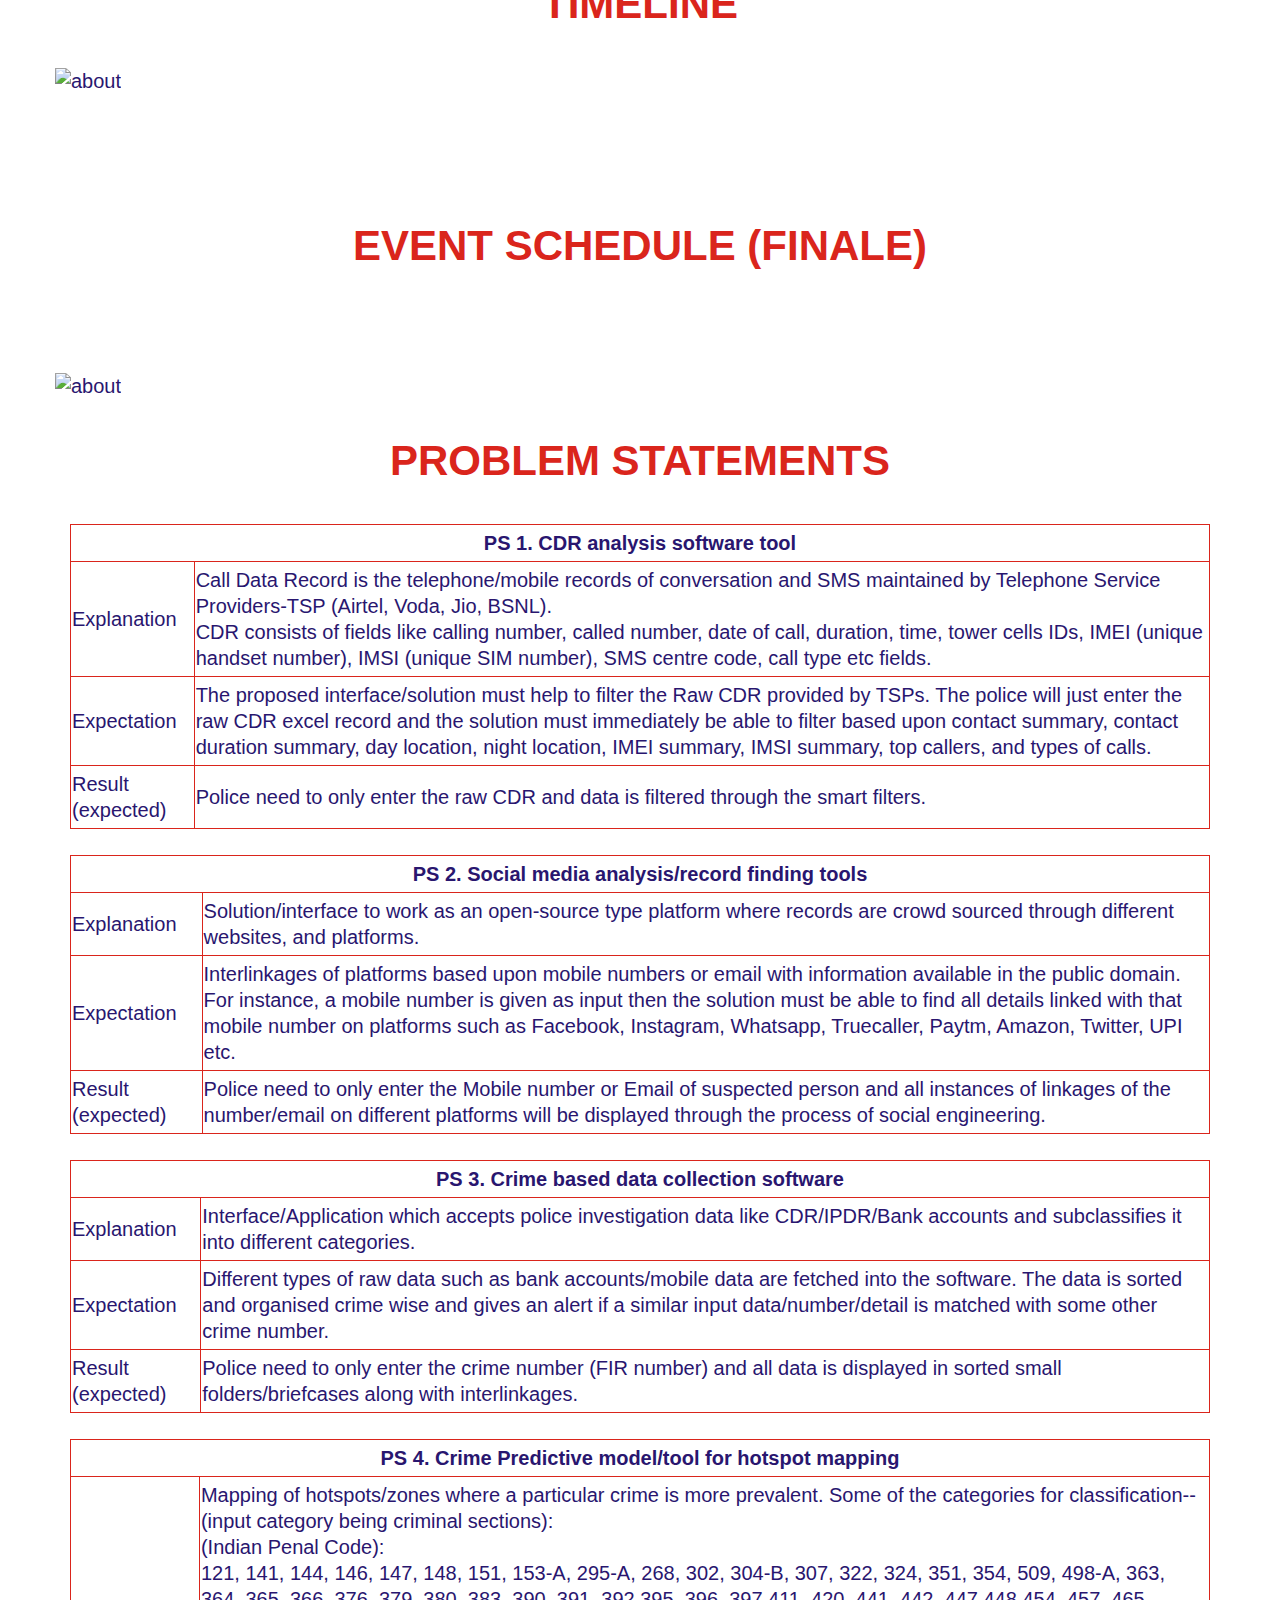
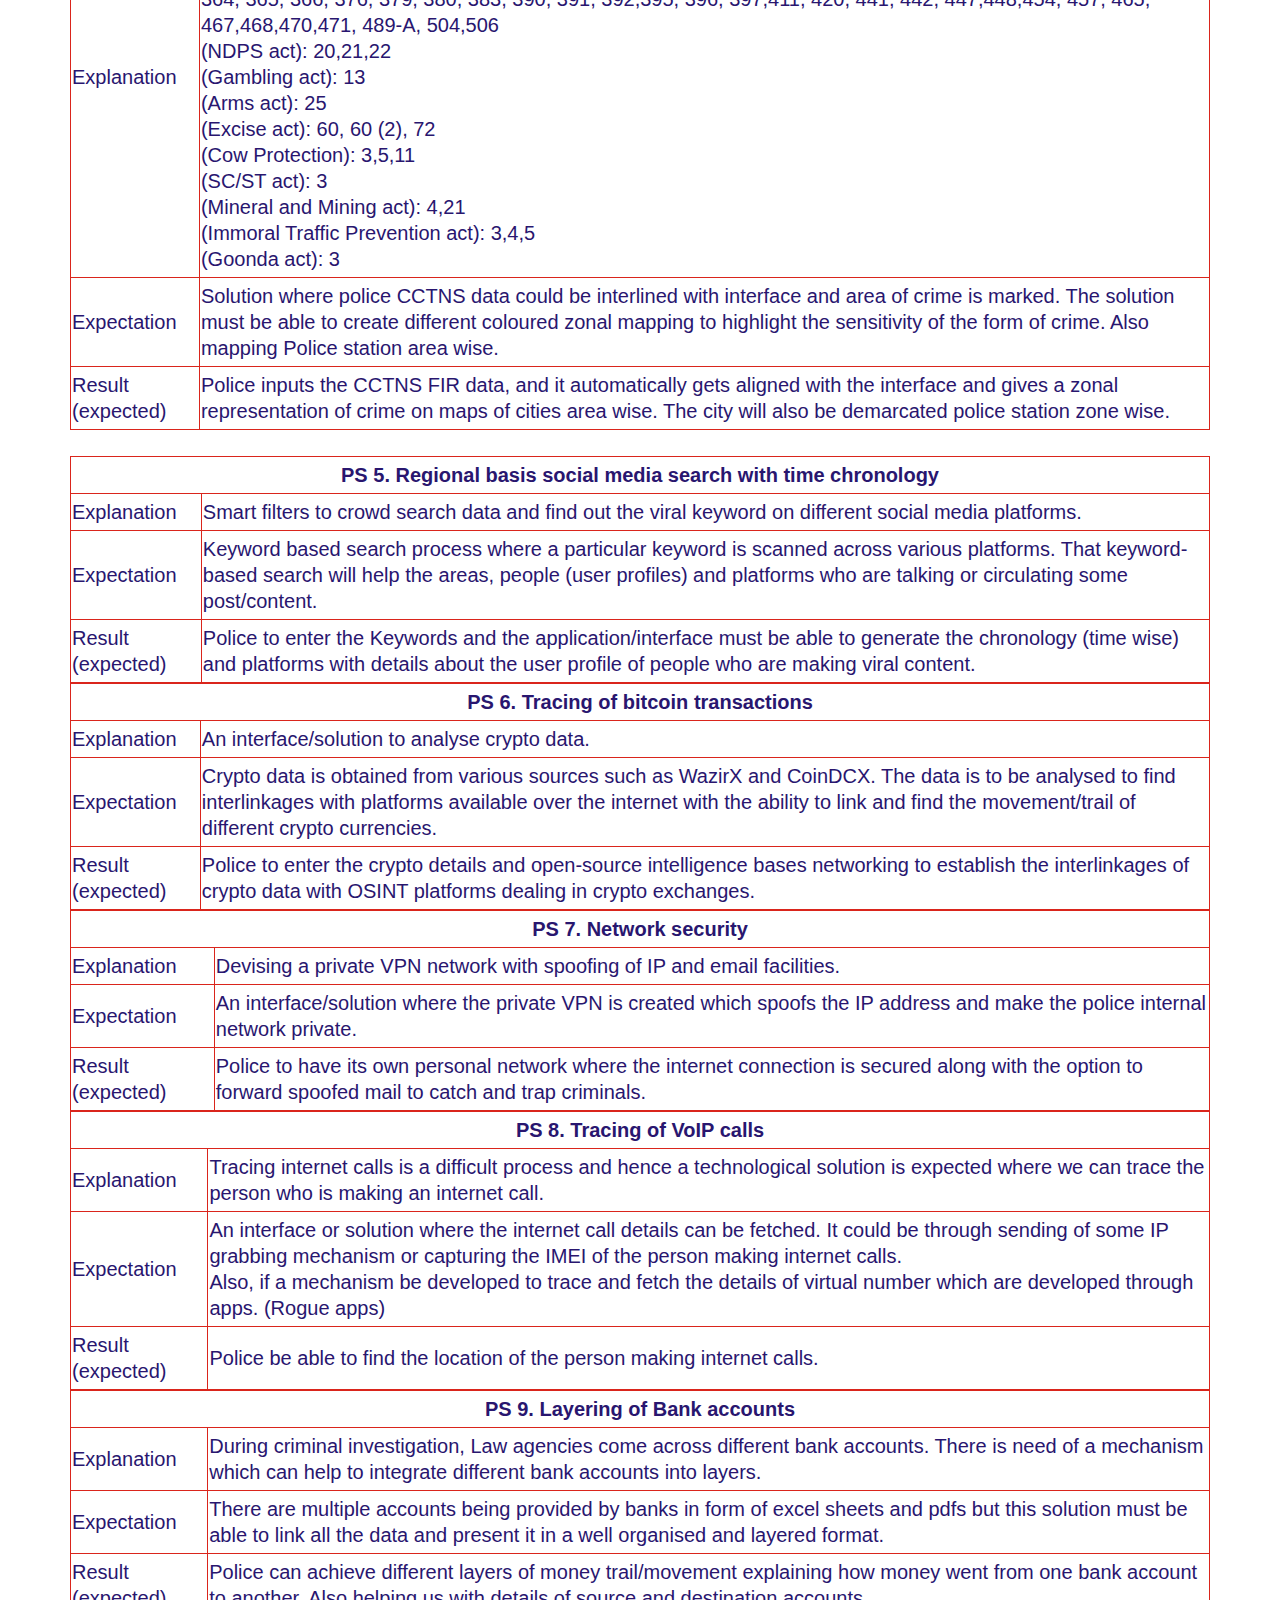
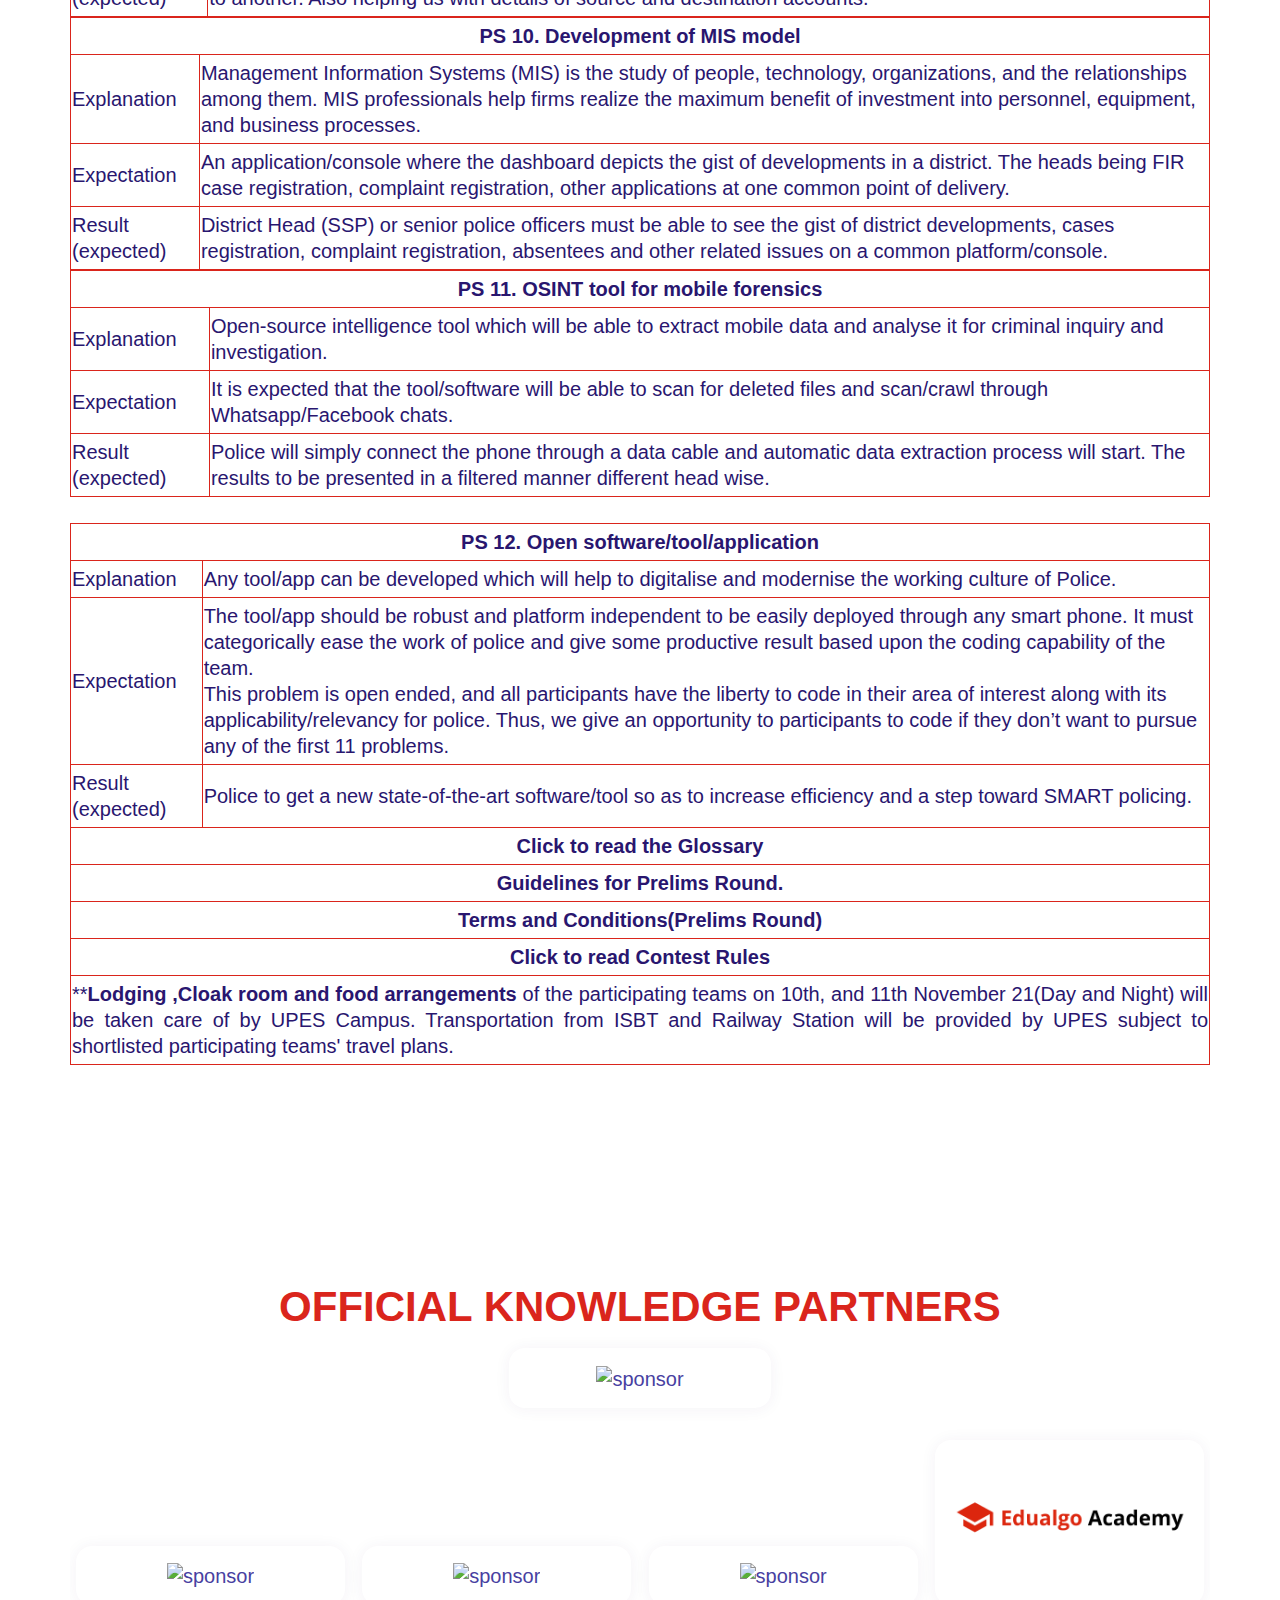
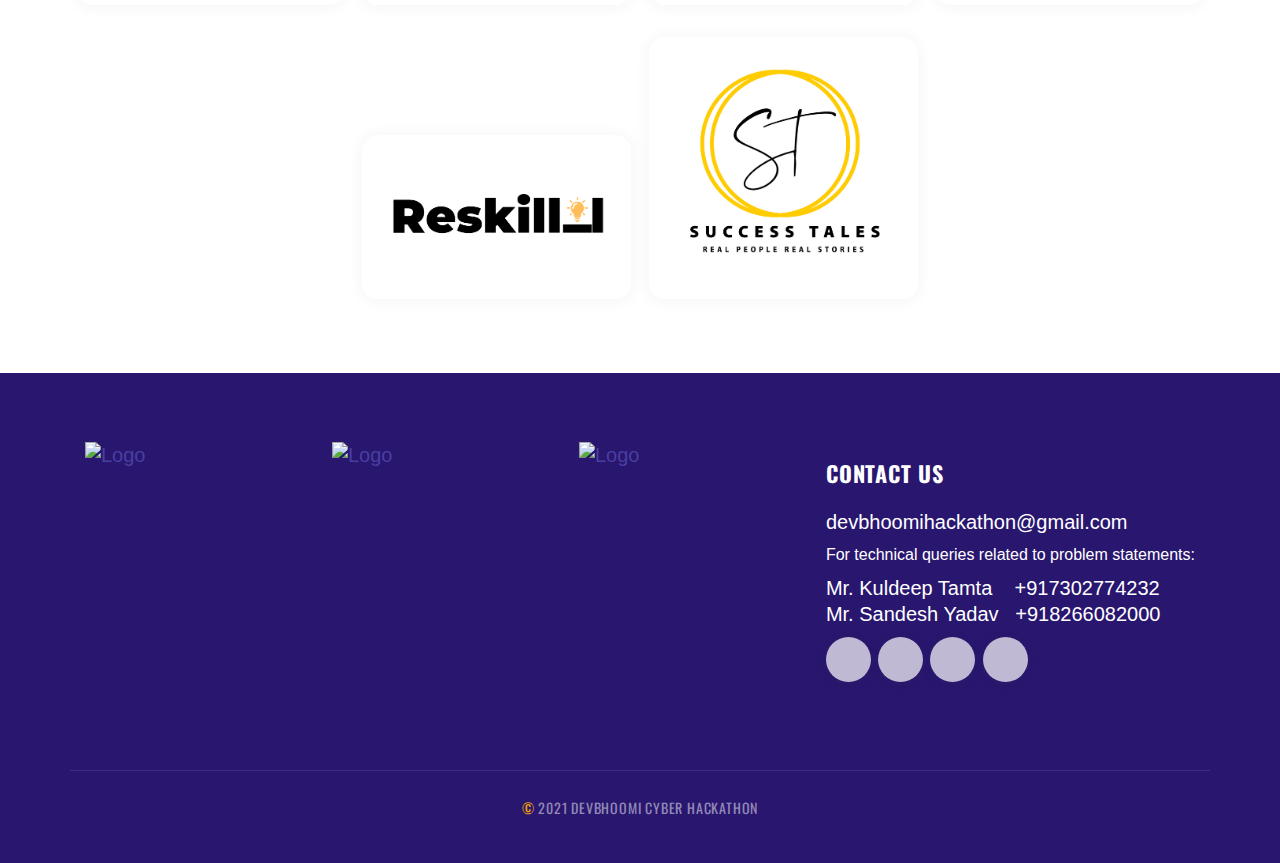
==== commit 75e23fdd: "Update index.html" ====
--- a/index.html
+++ b/index.html
@@ -57,11 +57,11 @@
 <p class="browserupgrade">You are using an <strong>outdated</strong> browser. Please <a href="http://browsehappy.com/">upgrade
     your browser</a> to improve your experience.</p>
 <![endif]-->
-    <div class="parent4">
+    <!--<div class="parent4">
         <div id="child4">
     <a href="https://forms.gle/fTs7uphP533i2MXAA" id="thealert" class="lgx-btn lgx-btn-red" target="_blank">Submit your Abstract</a>
 </div>
-</div>
+</div>-->
 
 <div class="lgx-container ">
 <!-- ***  ADD YOUR SITE CONTENT HERE *** -->
@@ -115,7 +115,7 @@
             <div class="lgx-inner lgx-inner-fixed">
 
                 <div class="container1">
-                    <marquee width="100%" direction="left" height="25px" bgcolor="transparent"><p class="marquee" style="color: yellow; font-size: 24px;">**Date Extended: Submit your proposal/abstract by 24<sup>th</sup> October 2021 to devbhoomihackathon@gmail.com.** </p></marquee>
+                    <marquee width="100%" direction="left" height="25px" bgcolor="transparent"><p class="marquee" style="color: yellow; font-size: 24px;">**Results of Prelims round to be announced on 31<sup>st</sup> October 2021** </p></marquee>
                     <div class="row">
 
                         <div class="col-xs-12">
@@ -126,7 +126,7 @@
                                 <h3 class="date"><i class="fa fa-calendar"></i> 10-12 Nov, 2021</h3>
                                 <div class="action-area">
                                     <div class="lgx-video-area">
-                                        <a href="https://forms.gle/UpNdfAz6tx9CdYZ87" id="thealert" class="lgx-btn lgx-btn-red" target="_blank">Register with Us</a>
+                                        <!--<a href="https://forms.gle/fTs7uphP533i2MXAA" id="thealert" class="lgx-btn lgx-btn-red" target="_blank">Submit your Abstract</a>-->
 
                                         
                                     
